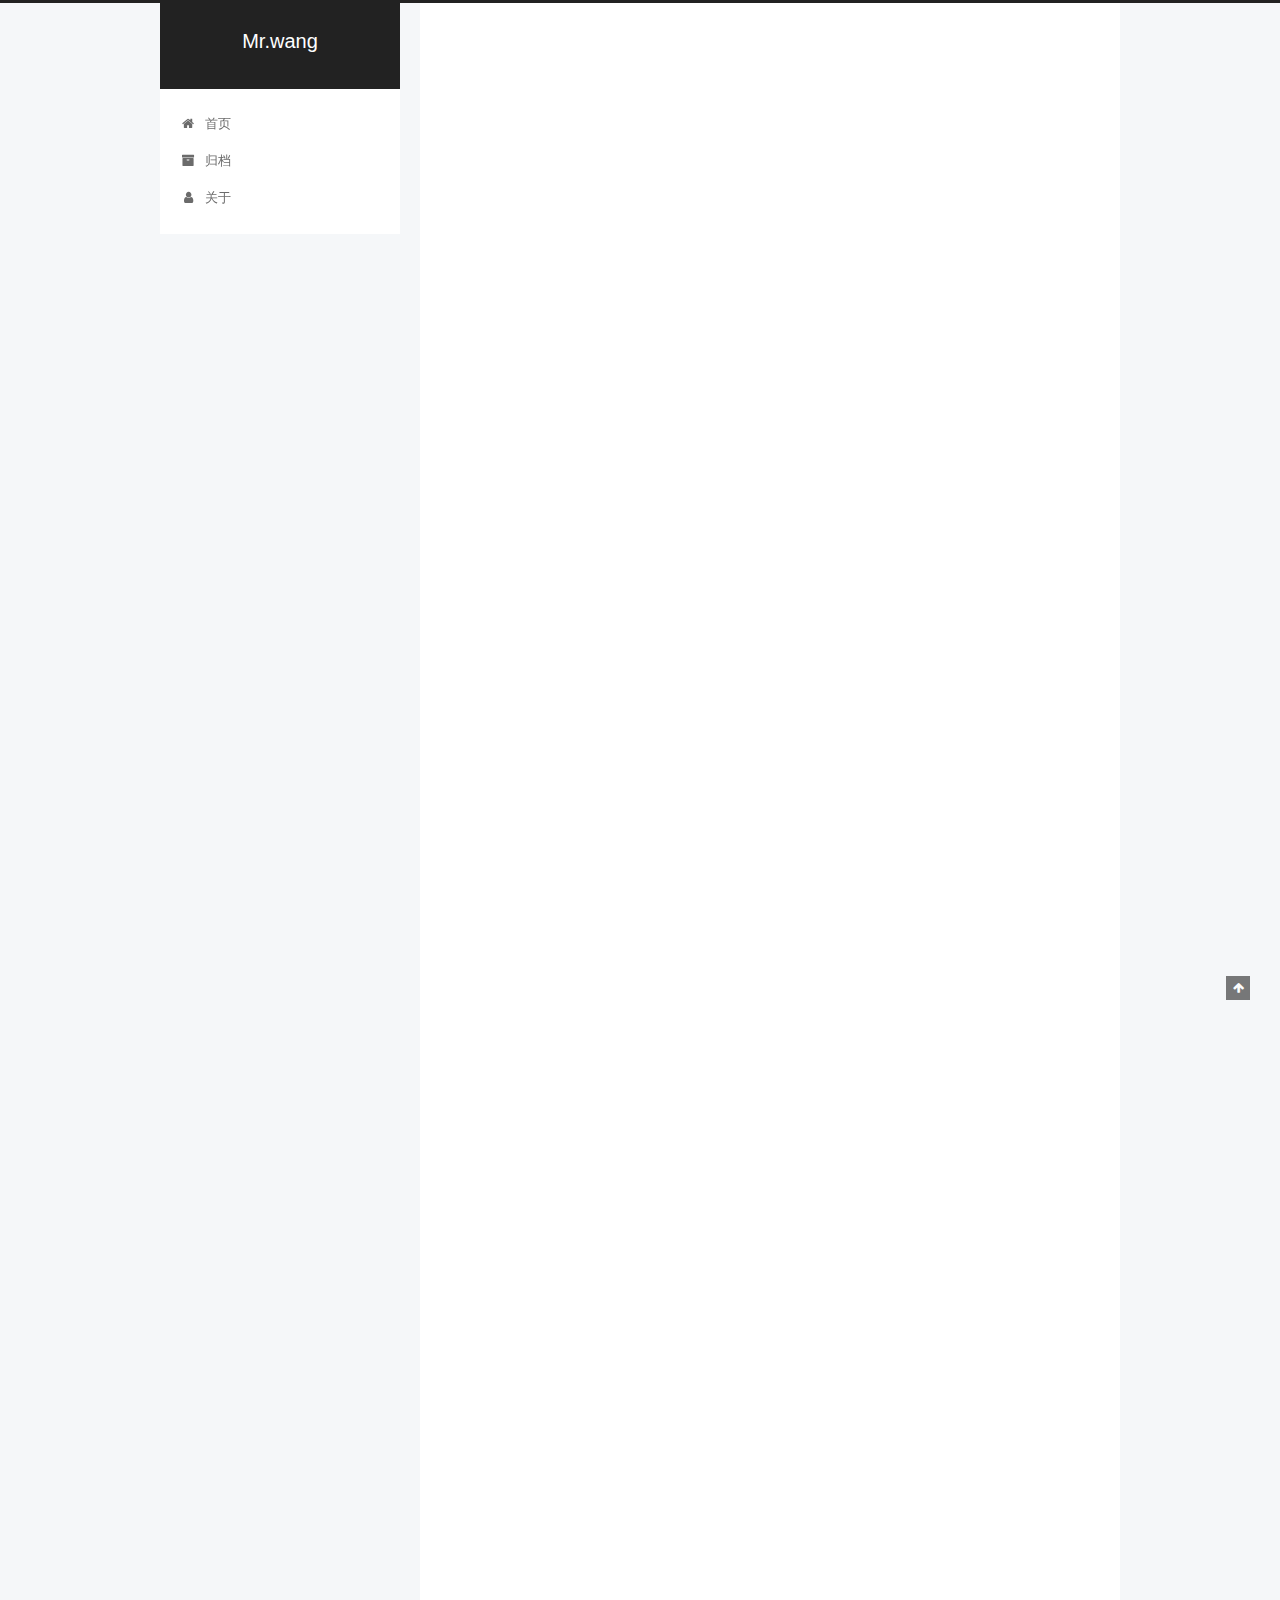
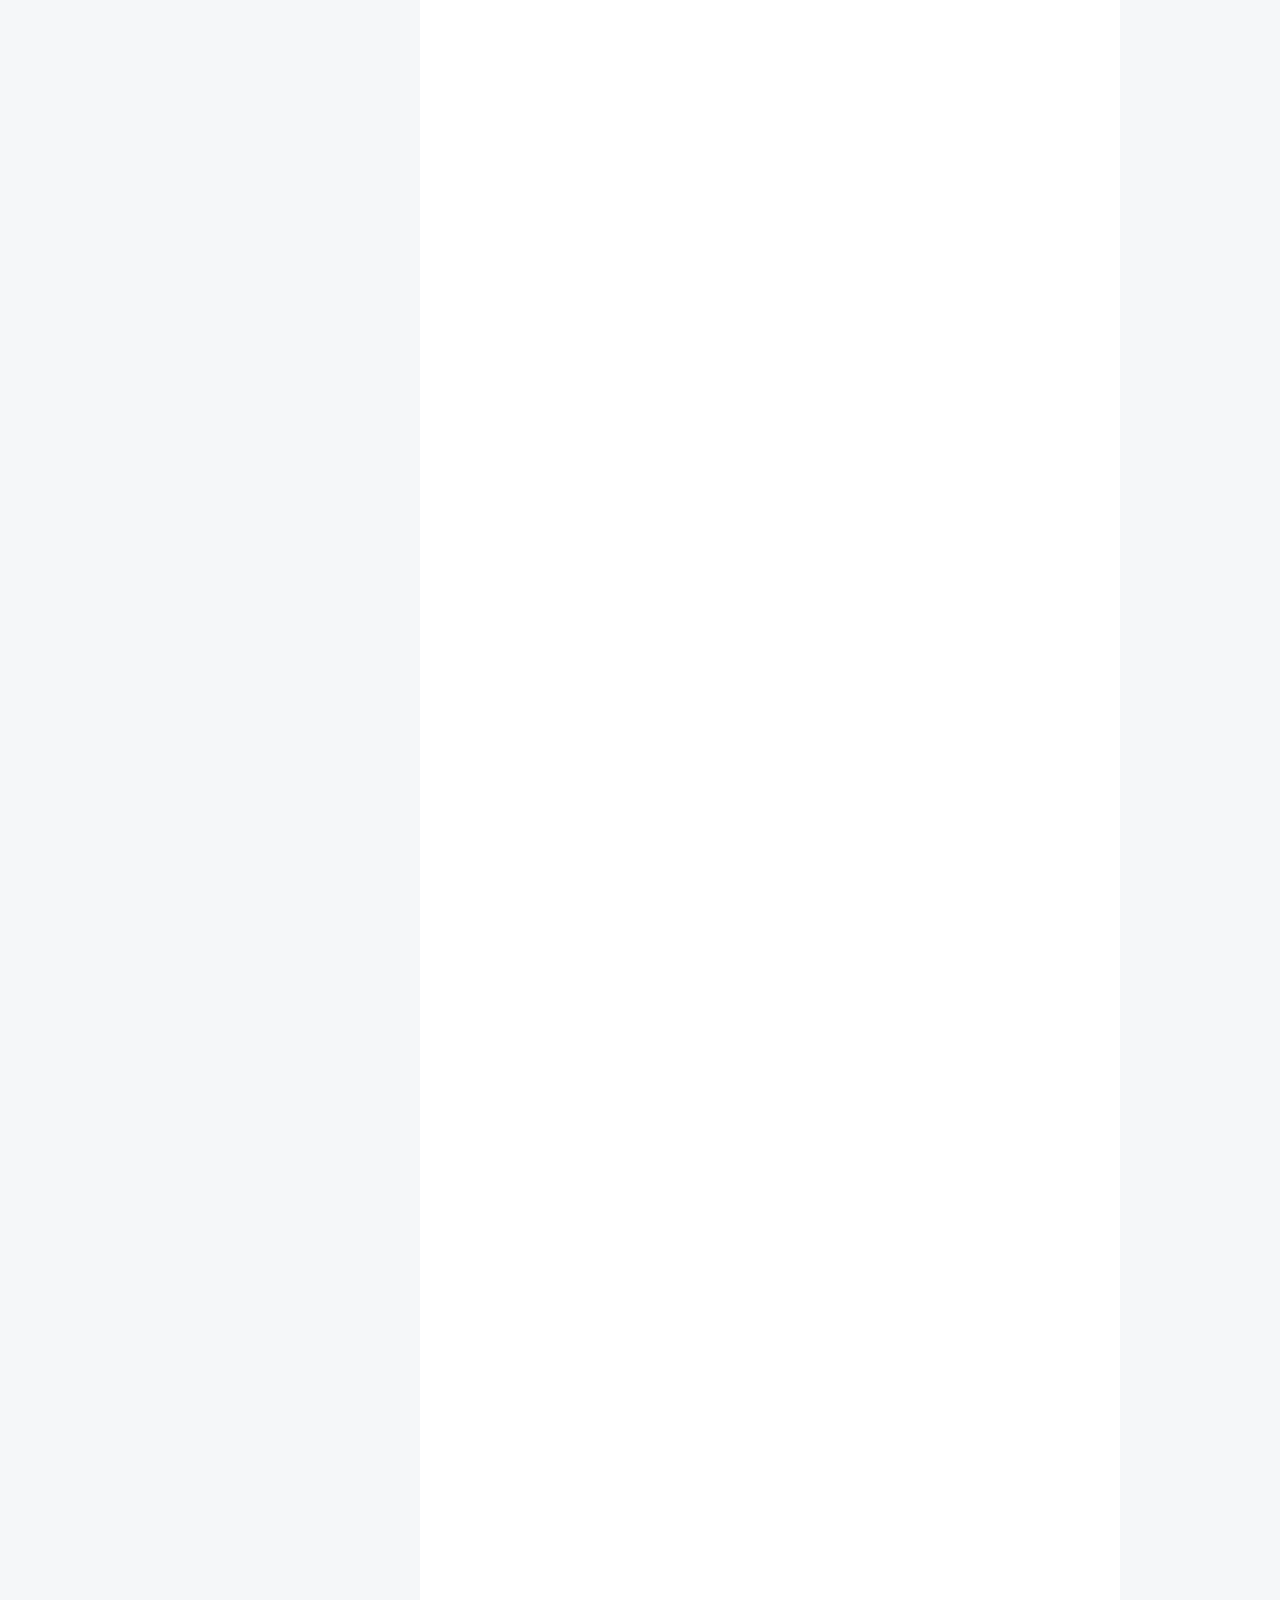
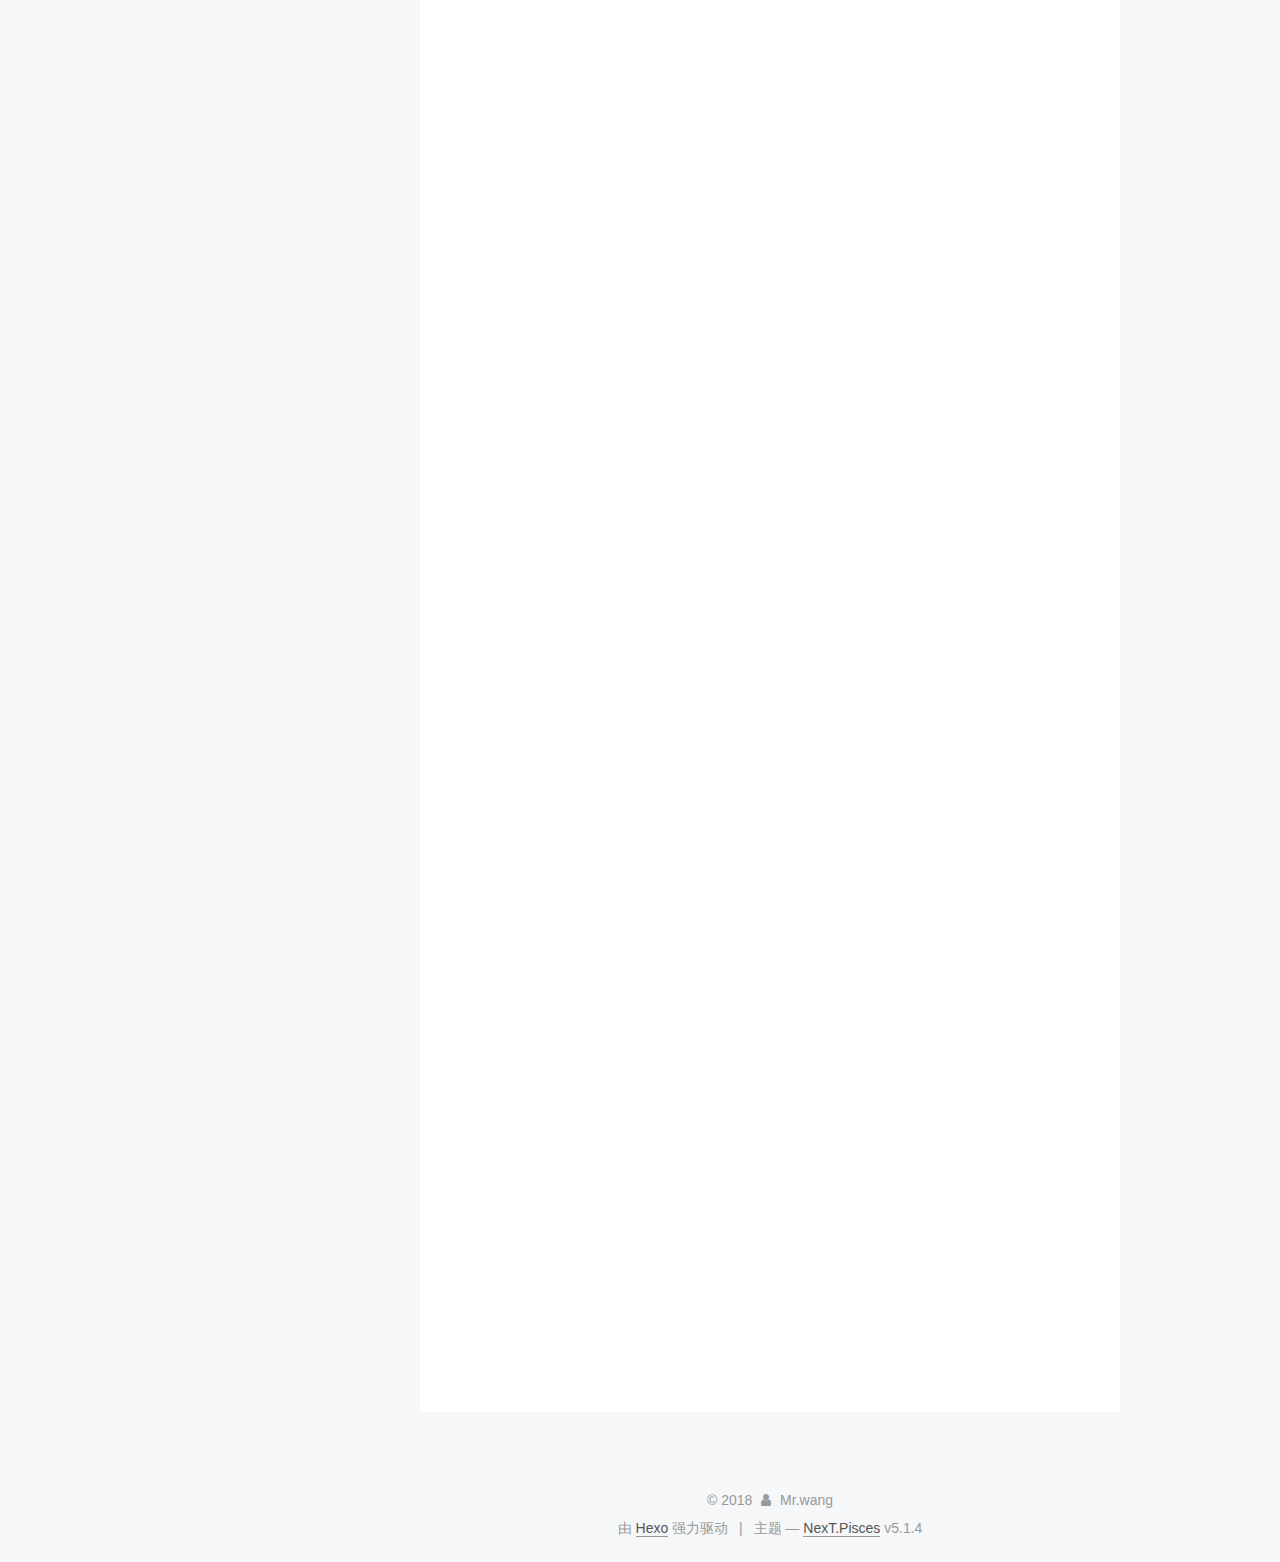
==== index.html @ 95a86df1 "Site updated: 2018-06-14 09:52:34" ====
<!DOCTYPE html>



  


<html class="theme-next pisces use-motion" lang="zh-Hans">
<head>
  <meta charset="UTF-8"/>
<meta http-equiv="X-UA-Compatible" content="IE=edge" />
<meta name="viewport" content="width=device-width, initial-scale=1, maximum-scale=1"/>
<meta name="theme-color" content="#222">









<meta http-equiv="Cache-Control" content="no-transform" />
<meta http-equiv="Cache-Control" content="no-siteapp" />
















  
  
  <link href="/lib/fancybox/source/jquery.fancybox.css?v=2.1.5" rel="stylesheet" type="text/css" />







<link href="/lib/font-awesome/css/font-awesome.min.css?v=4.6.2" rel="stylesheet" type="text/css" />

<link href="/css/main.css?v=5.1.4" rel="stylesheet" type="text/css" />


  <link rel="apple-touch-icon" sizes="180x180" href="/images/apple-touch-icon-next.png?v=5.1.4">


  <link rel="icon" type="image/png" sizes="32x32" href="/images/favicon-32x32-next.png?v=5.1.4">


  <link rel="icon" type="image/png" sizes="16x16" href="/images/favicon-16x16-next.png?v=5.1.4">


  <link rel="mask-icon" href="/images/logo.svg?v=5.1.4" color="#222">





  <meta name="keywords" content="Hexo, NexT" />










<meta property="og:type" content="website">
<meta property="og:title" content="Mr.wang">
<meta property="og:url" content="http://yoursite.com/index.html">
<meta property="og:site_name" content="Mr.wang">
<meta property="og:locale" content="zh-Hans">
<meta name="twitter:card" content="summary">
<meta name="twitter:title" content="Mr.wang">



<script type="text/javascript" id="hexo.configurations">
  var NexT = window.NexT || {};
  var CONFIG = {
    root: '/',
    scheme: 'Pisces',
    version: '5.1.4',
    sidebar: {"position":"left","display":"post","offset":12,"b2t":false,"scrollpercent":false,"onmobile":false},
    fancybox: true,
    tabs: true,
    motion: {"enable":true,"async":false,"transition":{"post_block":"fadeIn","post_header":"slideDownIn","post_body":"slideDownIn","coll_header":"slideLeftIn","sidebar":"slideUpIn"}},
    duoshuo: {
      userId: '0',
      author: '博主'
    },
    algolia: {
      applicationID: '',
      apiKey: '',
      indexName: '',
      hits: {"per_page":10},
      labels: {"input_placeholder":"Search for Posts","hits_empty":"We didn't find any results for the search: ${query}","hits_stats":"${hits} results found in ${time} ms"}
    }
  };
</script>



  <link rel="canonical" href="http://yoursite.com/"/>





  <title>Mr.wang</title>
  








</head>

<body itemscope itemtype="http://schema.org/WebPage" lang="zh-Hans">

  
  
    
  

  <div class="container sidebar-position-left 
  page-home">
    <div class="headband"></div>

    <header id="header" class="header" itemscope itemtype="http://schema.org/WPHeader">
      <div class="header-inner"><div class="site-brand-wrapper">
  <div class="site-meta ">
    

    <div class="custom-logo-site-title">
      <a href="/"  class="brand" rel="start">
        <span class="logo-line-before"><i></i></span>
        <span class="site-title">Mr.wang</span>
        <span class="logo-line-after"><i></i></span>
      </a>
    </div>
      
        <p class="site-subtitle"></p>
      
  </div>

  <div class="site-nav-toggle">
    <button>
      <span class="btn-bar"></span>
      <span class="btn-bar"></span>
      <span class="btn-bar"></span>
    </button>
  </div>
</div>

<nav class="site-nav">
  

  
    <ul id="menu" class="menu">
      
        
        <li class="menu-item menu-item-home">
          <a href="/" rel="section">
            
              <i class="menu-item-icon fa fa-fw fa-home"></i> <br />
            
            首页
          </a>
        </li>
      
        
        <li class="menu-item menu-item-archives">
          <a href="/archives/" rel="section">
            
              <i class="menu-item-icon fa fa-fw fa-archive"></i> <br />
            
            归档
          </a>
        </li>
      
        
        <li class="menu-item menu-item-about">
          <a href="/关于/" rel="section">
            
              <i class="menu-item-icon fa fa-fw fa-user"></i> <br />
            
            关于
          </a>
        </li>
      

      
    </ul>
  

  
</nav>



 </div>
    </header>

    <main id="main" class="main">
      <div class="main-inner">
        <div class="content-wrap">
          <div id="content" class="content">
            
  <section id="posts" class="posts-expand">
    
      

  

  
  
  

  <article class="post post-type-normal" itemscope itemtype="http://schema.org/Article">
  
  
  
  <div class="post-block">
    <link itemprop="mainEntityOfPage" href="http://yoursite.com/2018/06/13/制作博客/">

    <span hidden itemprop="author" itemscope itemtype="http://schema.org/Person">
      <meta itemprop="name" content="Mr.wang">
      <meta itemprop="description" content="">
      <meta itemprop="image" content="/images/angre.jpg">
    </span>

    <span hidden itemprop="publisher" itemscope itemtype="http://schema.org/Organization">
      <meta itemprop="name" content="Mr.wang">
    </span>

    
      <header class="post-header">

        
        
          <h1 class="post-title" itemprop="name headline">
                
                <a class="post-title-link" href="/2018/06/13/制作博客/" itemprop="url">制作博客中遇到的问题</a></h1>
        

        <div class="post-meta">
          <span class="post-time">
            
              <span class="post-meta-item-icon">
                <i class="fa fa-calendar-o"></i>
              </span>
              
                <span class="post-meta-item-text">发表于</span>
              
              <time title="创建于" itemprop="dateCreated datePublished" datetime="2018-06-13T11:17:43+08:00">
                2018-06-13
              </time>
            

            

            
          </span>

          

          
            
          

          
          

          

          

          

        </div>
      </header>
    

    
    
    
    <div class="post-body" itemprop="articleBody">

      
      

      
        
          
            <h2 id="安装"><a href="#安装" class="headerlink" title="安装"></a>安装</h2><p>首先是安装中遇到的问题…好像没遇到…跳过</p>
<h2 id="终端"><a href="#终端" class="headerlink" title="终端"></a>终端</h2><p>根据提供的参考博客，完成安装后在文件夹下打开gitbash运行以下代码:</p>
<pre><code>hexo i blog //这个应该是创建根目录
cd blog //进入创建的根目录
hexo g //生成代码
hexo s //部署到本地
</code></pre><p>打开浏览器就可以查看：</p>
<p><img src="https://i.imgur.com/SdFQsBK.jpg" alt=""></p>
<p>可以在里面选择自己喜欢的主题</p>
<p>之后清楚一下缓存再生成代码部署到本地就ok了</p>
<pre><code>hexo c
hexo g
hexo s
</code></pre><p>在打开浏览器就可以看到效果</p>
<h2 id="上传到github"><a href="#上传到github" class="headerlink" title="上传到github"></a>上传到github</h2><p>先注册一个github账号</p>
<pre><code>https://github.com/ 这是github网址
</code></pre><p>进去后创建新项目，注意：<strong>Owner和Repository name要一致</strong>，只是<strong>Repository name要多一个后缀名 .github.io</strong>不然会导致下面不好继续操作</p>
<p>至于主题，可以用自己的，也可以在github上选一个自己喜欢的样式，自己的样式就需要上传到github了（在设置里面可以看到你自己的连接）</p>
<p><img src="https://i.imgur.com/tIn9ELo.jpg" alt=""></p>
<p>将你的链接配置到hexo站点文件中，按照<br><img src="https://i.imgur.com/vtxqaXx.png" alt=""><br>然后你就可以在浏览器上看到你自己的blog了</p>
<h2 id="上传自己的github样式"><a href="#上传自己的github样式" class="headerlink" title="上传自己的github样式"></a>上传自己的github样式</h2><p>在gitbash中配置账户信息(根目录下打开gitbash)：</p>
<pre><code>git config --global user.name &quot;你的用户名&quot;
git config --global user.email &quot;你的邮箱&quot;
</code></pre><p>然后创建SSH</p>
<p>在gitbash中输入:</p>
<pre><code>ssh-keygen -t rsa -C &quot;youremail@example.com&quot; 
</code></pre><p>SSH生成后进入SSH:</p>
<pre><code>cd ~/.ssh
</code></pre><p>进去后输入:</p>
<pre><code>cat id_rsa.pub
</code></pre><p>后面的那一串就是密匙，回到github中配置密匙，就可以上传你自己的样式了</p>
<p>装上插件:在gitbash中</p>
<pre><code>npm install hexo-deployer-git --save
hexo c
hexo g
hexo d
</code></pre><h2 id="发布文章"><a href="#发布文章" class="headerlink" title="发布文章"></a>发布文章</h2><p>在gitbash中</p>
<pre><code>hexo n &quot;文档名&quot;
</code></pre><p>然后在根目录下找到source文件夹下面的_posts文件夹下面就是你创建的文档，参考自带的hellow-world就可以自己编写博客并发布了，也可以查阅markdown语言编写博客。</p>

          
        
      
    </div>
    
    
    

    

    

    

    <footer class="post-footer">
      

      

      

      
      
        <div class="post-eof"></div>
      
    </footer>
  </div>
  
  
  
  </article>


    
      

  

  
  
  

  <article class="post post-type-normal" itemscope itemtype="http://schema.org/Article">
  
  
  
  <div class="post-block">
    <link itemprop="mainEntityOfPage" href="http://yoursite.com/2018/06/12/制作个人blog中遇到的问题/">

    <span hidden itemprop="author" itemscope itemtype="http://schema.org/Person">
      <meta itemprop="name" content="Mr.wang">
      <meta itemprop="description" content="">
      <meta itemprop="image" content="/images/angre.jpg">
    </span>

    <span hidden itemprop="publisher" itemscope itemtype="http://schema.org/Organization">
      <meta itemprop="name" content="Mr.wang">
    </span>

    
      <header class="post-header">

        
        
          <h1 class="post-title" itemprop="name headline">
                
                <a class="post-title-link" href="/2018/06/12/制作个人blog中遇到的问题/" itemprop="url">关于制作blog的一点体会</a></h1>
        

        <div class="post-meta">
          <span class="post-time">
            
              <span class="post-meta-item-icon">
                <i class="fa fa-calendar-o"></i>
              </span>
              
                <span class="post-meta-item-text">发表于</span>
              
              <time title="创建于" itemprop="dateCreated datePublished" datetime="2018-06-12T14:10:18+08:00">
                2018-06-12
              </time>
            

            

            
          </span>

          

          
            
          

          
          

          

          

          

        </div>
      </header>
    

    
    
    
    <div class="post-body" itemprop="articleBody">

      
      

      
        
          
            <h2 id="个人体会"><a href="#个人体会" class="headerlink" title="个人体会"></a>个人体会</h2><p><strong>6月13日</strong></p>
<p>本次实训，制作一个个人blog，从安装hexo到发布文章，个人感觉还是挺有成就感的，毕竟是自己亲手做出来的blog，中间也遇到很多的问题，不过通过老师的帮助，和在网上查阅资料解决了，做完blog后发现其实制作个人blog并不困难，只需要注意一些细节方面就可以做的很轻松，还要学会寻找错误，因为大部分的错误都会在gitbash里面显示出来，所以只要好好的看一下，很多的地方都能解决掉.</p>
<p>在制作blog过程中，最容易出现的问题就是，在gitbash中创建项目的时候没有注意格式，前面的名称和后面的名称不一致，会导致后面操作困难，又找不到错误的地方</p>
<p>在生成密匙后要记得安装插件，注意修改你的站点配置文件，在修改的时候注意格式</p>
<p>后面的发布文章，编写的时候用的是markdown语言，可以在网上参考相关的资料了解一下</p>
<h3 id="部分代码"><a href="#部分代码" class="headerlink" title="部分代码"></a>部分代码</h3><pre><code>$ hexo generate
$ hexo clear
$ hexo s
$ hexo d(发布)
</code></pre><h3 id="gitbash截图"><a href="#gitbash截图" class="headerlink" title="gitbash截图"></a>gitbash截图</h3><p><img src="https://i.imgur.com/oYxotRa.png" alt=""></p>
<h2 id="参考网站"><a href="#参考网站" class="headerlink" title="参考网站"></a>参考网站</h2><p>blog制作网站参考：</p>
<p><a href="https://blog.csdn.net/Hoshea_chx/article/details/78826689" target="_blank" rel="noopener">参考博客1</a></p>
<p><a href="https://www.cnblogs.com/visugar/p/6821777.html" target="_blank" rel="noopener">参考博客2</a></p>

          
        
      
    </div>
    
    
    

    

    

    

    <footer class="post-footer">
      

      

      

      
      
        <div class="post-eof"></div>
      
    </footer>
  </div>
  
  
  
  </article>


    
      

  

  
  
  

  <article class="post post-type-normal" itemscope itemtype="http://schema.org/Article">
  
  
  
  <div class="post-block">
    <link itemprop="mainEntityOfPage" href="http://yoursite.com/2018/06/11/hello-world/">

    <span hidden itemprop="author" itemscope itemtype="http://schema.org/Person">
      <meta itemprop="name" content="Mr.wang">
      <meta itemprop="description" content="">
      <meta itemprop="image" content="/images/angre.jpg">
    </span>

    <span hidden itemprop="publisher" itemscope itemtype="http://schema.org/Organization">
      <meta itemprop="name" content="Mr.wang">
    </span>

    
      <header class="post-header">

        
        
          <h1 class="post-title" itemprop="name headline">
                
                <a class="post-title-link" href="/2018/06/11/hello-world/" itemprop="url">Hello World</a></h1>
        

        <div class="post-meta">
          <span class="post-time">
            
              <span class="post-meta-item-icon">
                <i class="fa fa-calendar-o"></i>
              </span>
              
                <span class="post-meta-item-text">发表于</span>
              
              <time title="创建于" itemprop="dateCreated datePublished" datetime="2018-06-11T09:37:53+08:00">
                2018-06-11
              </time>
            

            

            
          </span>

          

          
            
          

          
          

          

          

          

        </div>
      </header>
    

    
    
    
    <div class="post-body" itemprop="articleBody">

      
      

      
        
          
            <p>Welcome to <a href="https://hexo.io/" target="_blank" rel="noopener">Hexo</a>! This is your very first post. Check <a href="https://hexo.io/docs/" target="_blank" rel="noopener">documentation</a> for more info. If you get any problems when using Hexo, you can find the answer in <a href="https://hexo.io/docs/troubleshooting.html" target="_blank" rel="noopener">troubleshooting</a> or you can ask me on <a href="https://github.com/hexojs/hexo/issues" target="_blank" rel="noopener">GitHub</a>.</p>
<h2 id="Quick-Start"><a href="#Quick-Start" class="headerlink" title="Quick Start"></a>Quick Start</h2><h3 id="Create-a-new-post"><a href="#Create-a-new-post" class="headerlink" title="Create a new post"></a>Create a new post</h3><figure class="highlight bash"><table><tr><td class="gutter"><pre><span class="line">1</span><br></pre></td><td class="code"><pre><span class="line">$ hexo new <span class="string">"My New Post"</span></span><br></pre></td></tr></table></figure>
<p>More info: <a href="https://music.163.com/" target="_blank" rel="noopener">music</a></p>
<h3 id="Run-server"><a href="#Run-server" class="headerlink" title="Run server"></a>Run server</h3><figure class="highlight bash"><table><tr><td class="gutter"><pre><span class="line">1</span><br></pre></td><td class="code"><pre><span class="line">$ hexo server</span><br></pre></td></tr></table></figure>
<p>More info: <a href="https://hexo.io/docs/server.html" target="_blank" rel="noopener">Server</a></p>
<h3 id="Generate-static-files"><a href="#Generate-static-files" class="headerlink" title="Generate static files"></a>Generate static files</h3><figure class="highlight bash"><table><tr><td class="gutter"><pre><span class="line">1</span><br></pre></td><td class="code"><pre><span class="line">$ hexo generate</span><br></pre></td></tr></table></figure>
<p>More info: <a href="https://hexo.io/docs/generating.html" target="_blank" rel="noopener">Generating</a></p>
<h3 id="Deploy-to-remote-sites"><a href="#Deploy-to-remote-sites" class="headerlink" title="Deploy to remote sites"></a>Deploy to remote sites</h3><figure class="highlight bash"><table><tr><td class="gutter"><pre><span class="line">1</span><br></pre></td><td class="code"><pre><span class="line">$ hexo deploy</span><br></pre></td></tr></table></figure>
<p>More info: <a href="https://hexo.io/docs/deployment.html" target="_blank" rel="noopener">Deployment</a></p>

          
        
      
    </div>
    
    
    

    

    

    

    <footer class="post-footer">
      

      

      

      
      
        <div class="post-eof"></div>
      
    </footer>
  </div>
  
  
  
  </article>


    
  </section>

  


          </div>
          


          

        </div>
        
          
  
  <div class="sidebar-toggle">
    <div class="sidebar-toggle-line-wrap">
      <span class="sidebar-toggle-line sidebar-toggle-line-first"></span>
      <span class="sidebar-toggle-line sidebar-toggle-line-middle"></span>
      <span class="sidebar-toggle-line sidebar-toggle-line-last"></span>
    </div>
  </div>

  <aside id="sidebar" class="sidebar">
    
    <div class="sidebar-inner">

      

      

      <section class="site-overview-wrap sidebar-panel sidebar-panel-active">
        <div class="site-overview">
          <div class="site-author motion-element" itemprop="author" itemscope itemtype="http://schema.org/Person">
            
              <img class="site-author-image" itemprop="image"
                src="/images/angre.jpg"
                alt="Mr.wang" />
            
              <p class="site-author-name" itemprop="name">Mr.wang</p>
              <p class="site-description motion-element" itemprop="description"></p>
          </div>

          <nav class="site-state motion-element">

            
              <div class="site-state-item site-state-posts">
              
                <a href="/archives/">
              
                  <span class="site-state-item-count">3</span>
                  <span class="site-state-item-name">日志</span>
                </a>
              </div>
            

            

            

          </nav>

          

          

          
          

          
          

          

        </div>
      </section>

      

      

    </div>
  </aside>


        
      </div>
    </main>

    <footer id="footer" class="footer">
      <div class="footer-inner">
        <div class="copyright">&copy; <span itemprop="copyrightYear">2018</span>
  <span class="with-love">
    <i class="fa fa-user"></i>
  </span>
  <span class="author" itemprop="copyrightHolder">Mr.wang</span>

  
</div>


  <div class="powered-by">由 <a class="theme-link" target="_blank" href="https://hexo.io">Hexo</a> 强力驱动</div>



  <span class="post-meta-divider">|</span>



  <div class="theme-info">主题 &mdash; <a class="theme-link" target="_blank" href="https://github.com/iissnan/hexo-theme-next">NexT.Pisces</a> v5.1.4</div>




        







        
      </div>
    </footer>

    
      <div class="back-to-top">
        <i class="fa fa-arrow-up"></i>
        
      </div>
    

    

  </div>

  

<script type="text/javascript">
  if (Object.prototype.toString.call(window.Promise) !== '[object Function]') {
    window.Promise = null;
  }
</script>









  












  
  
    <script type="text/javascript" src="/lib/jquery/index.js?v=2.1.3"></script>
  

  
  
    <script type="text/javascript" src="/lib/fastclick/lib/fastclick.min.js?v=1.0.6"></script>
  

  
  
    <script type="text/javascript" src="/lib/jquery_lazyload/jquery.lazyload.js?v=1.9.7"></script>
  

  
  
    <script type="text/javascript" src="/lib/velocity/velocity.min.js?v=1.2.1"></script>
  

  
  
    <script type="text/javascript" src="/lib/velocity/velocity.ui.min.js?v=1.2.1"></script>
  

  
  
    <script type="text/javascript" src="/lib/fancybox/source/jquery.fancybox.pack.js?v=2.1.5"></script>
  


  


  <script type="text/javascript" src="/js/src/utils.js?v=5.1.4"></script>

  <script type="text/javascript" src="/js/src/motion.js?v=5.1.4"></script>



  
  


  <script type="text/javascript" src="/js/src/affix.js?v=5.1.4"></script>

  <script type="text/javascript" src="/js/src/schemes/pisces.js?v=5.1.4"></script>



  

  


  <script type="text/javascript" src="/js/src/bootstrap.js?v=5.1.4"></script>



  


  




	





  





  












  





  

  

  

  
  

  

  

  

</body>
</html>
---- css/main.css ----
/* normalize.css v3.0.2 | MIT License | git.io/normalize */
html {
  font-family: sans-serif; /* 1 */
  -ms-text-size-adjust: 100%; /* 2 */
  -webkit-text-size-adjust: 100%; /* 2 */
}
body {
  margin: 0;
}
article,
aside,
details,
figcaption,
figure,
footer,
header,
hgroup,
main,
menu,
nav,
section,
summary {
  display: block;
}
audio,
canvas,
progress,
video {
  display: inline-block; /* 1 */
  vertical-align: baseline; /* 2 */
}
audio:not([controls]) {
  display: none;
  height: 0;
}
[hidden],
template {
  display: none;
}
a {
  background-color: transparent;
}
a:active,
a:hover {
  outline: 0;
}
abbr[title] {
  border-bottom: 1px dotted;
}
b,
strong {
  font-weight: bold;
}
dfn {
  font-style: italic;
}
h1 {
  font-size: 2em;
  margin: 0.67em 0;
}
mark {
  background: #ff0;
  color: #000;
}
small {
  font-size: 80%;
}
sub,
sup {
  font-size: 75%;
  line-height: 0;
  position: relative;
  vertical-align: baseline;
}
sup {
  top: -0.5em;
}
sub {
  bottom: -0.25em;
}
img {
  border: 0;
}
svg:not(:root) {
  overflow: hidden;
}
figure {
  margin: 1em 40px;
}
hr {
  -moz-box-sizing: content-box;
  box-sizing: content-box;
  height: 0;
}
pre {
  overflow: auto;
}
code,
kbd,
pre,
samp {
  font-family: monospace, monospace;
  font-size: 1em;
}
button,
input,
optgroup,
select,
textarea {
  color: inherit; /* 1 */
  font: inherit; /* 2 */
  margin: 0; /* 3 */
}
button {
  overflow: visible;
}
button,
select {
  text-transform: none;
}
button,
html input[type="button"],
input[type="reset"],
input[type="submit"] {
  -webkit-appearance: button; /* 2 */
  cursor: pointer; /* 3 */
}
button[disabled],
html input[disabled] {
  cursor: default;
}
button::-moz-focus-inner,
input::-moz-focus-inner {
  border: 0;
  padding: 0;
}
input {
  line-height: normal;
}
input[type="checkbox"],
input[type="radio"] {
  box-sizing: border-box; /* 1 */
  padding: 0; /* 2 */
}
input[type="number"]::-webkit-inner-spin-button,
input[type="number"]::-webkit-outer-spin-button {
  height: auto;
}
input[type="search"] {
  -webkit-appearance: textfield; /* 1 */
  -moz-box-sizing: content-box;
  -webkit-box-sizing: content-box; /* 2 */
  box-sizing: content-box;
}
input[type="search"]::-webkit-search-cancel-button,
input[type="search"]::-webkit-search-decoration {
  -webkit-appearance: none;
}
fieldset {
  border: 1px solid #c0c0c0;
  margin: 0 2px;
  padding: 0.35em 0.625em 0.75em;
}
legend {
  border: 0; /* 1 */
  padding: 0; /* 2 */
}
textarea {
  overflow: auto;
}
optgroup {
  font-weight: bold;
}
table {
  border-collapse: collapse;
  border-spacing: 0;
}
td,
th {
  padding: 0;
}
::selection {
  background: #262a30;
  color: #fff;
}
body {
  position: relative;
  font-family: 'Lato', "PingFang SC", "Microsoft YaHei", sans-serif;
  font-size: 14px;
  line-height: 2;
  color: #555;
  background: #f5f7f9;
}
@media (max-width: 767px) {
  body {
    padding-right: 0 !important;
  }
}
@media (min-width: 768px) and (max-width: 991px) {
  body {
    padding-right: 0 !important;
  }
}
@media (min-width: 1600px) {
  body {
    font-size: 16px;
  }
}
h1,
h2,
h3,
h4,
h5,
h6 {
  margin: 0;
  padding: 0;
  font-weight: bold;
  line-height: 1.5;
  font-family: 'Lato', "PingFang SC", "Microsoft YaHei", sans-serif;
}
h2,
h3,
h4,
h5,
h6 {
  margin: 20px 0 15px;
}
h1 {
  font-size: 22px;
}
@media (max-width: 767px) {
  h1 {
    font-size: 18px;
  }
}
h2 {
  font-size: 20px;
}
@media (max-width: 767px) {
  h2 {
    font-size: 16px;
  }
}
h3 {
  font-size: 18px;
}
@media (max-width: 767px) {
  h3 {
    font-size: 14px;
  }
}
h4 {
  font-size: 16px;
}
@media (max-width: 767px) {
  h4 {
    font-size: 12px;
  }
}
h5 {
  font-size: 14px;
}
@media (max-width: 767px) {
  h5 {
    font-size: 10px;
  }
}
h6 {
  font-size: 12px;
}
@media (max-width: 767px) {
  h6 {
    font-size: 8px;
  }
}
p {
  margin: 0 0 20px 0;
}
a {
  color: #555;
  text-decoration: none;
  outline: none;
  border-bottom: 1px solid #999;
  word-wrap: break-word;
}
a:hover {
  color: #222;
  border-bottom-color: #222;
}
blockquote {
  margin: 0;
  padding: 0;
}
img {
  display: block;
  margin: auto;
  max-width: 100%;
  height: auto;
}
hr {
  margin: 40px 0;
  height: 3px;
  border: none;
  background-color: #ddd;
  background-image: repeating-linear-gradient(-45deg, #fff, #fff 4px, transparent 4px, transparent 8px);
}
blockquote {
  padding: 0 15px;
  color: #666;
  border-left: 4px solid #ddd;
}
blockquote cite::before {
  content: "-";
  padding: 0 5px;
}
dt {
  font-weight: 700;
}
dd {
  margin: 0;
  padding: 0;
}
kbd {
  border: 1px solid #ccc;
  border-radius: 0.2em;
  box-shadow: 0.1em 0.1em 0.2em rgba(0,0,0,0.1);
  background-color: #f9f9f9;
  font-family: inherit;
  background-image: -webkit-linear-gradient(top, #eee, #fff, #eee);
  padding: 0.1em 0.3em;
  white-space: nowrap;
}
.text-left {
  text-align: left;
}
.text-center {
  text-align: center;
}
.text-right {
  text-align: right;
}
.text-justify {
  text-align: justify;
}
.text-nowrap {
  white-space: nowrap;
}
.text-lowercase {
  text-transform: lowercase;
}
.text-uppercase {
  text-transform: uppercase;
}
.text-capitalize {
  text-transform: capitalize;
}
.center-block {
  display: block;
  margin-left: auto;
  margin-right: auto;
}
.clearfix:before,
.clearfix:after {
  content: " ";
  display: table;
}
.clearfix:after {
  clear: both;
}
.pullquote {
  width: 45%;
}
.pullquote.left {
  float: left;
  margin-left: 5px;
  margin-right: 10px;
}
.pullquote.right {
  float: right;
  margin-left: 10px;
  margin-right: 5px;
}
.affix.affix.affix {
  position: fixed;
}
.translation {
  margin-top: -20px;
  font-size: 14px;
  color: #999;
}
.scrollbar-measure {
  width: 100px;
  height: 100px;
  overflow: scroll;
  position: absolute;
  top: -9999px;
}
.use-motion .motion-element {
  opacity: 0;
}
table {
  margin: 20px 0;
  width: 100%;
  border-collapse: collapse;
  border-spacing: 0;
  border: 1px solid #ddd;
  font-size: 14px;
  table-layout: fixed;
  word-wrap: break-all;
}
table>tbody>tr:nth-of-type(odd) {
  background-color: #f9f9f9;
}
table>tbody>tr:hover {
  background-color: #f5f5f5;
}
caption,
th,
td {
  padding: 8px;
  text-align: left;
  vertical-align: middle;
  font-weight: normal;
}
th,
td {
  border-bottom: 3px solid #ddd;
  border-right: 1px solid #eee;
}
th {
  padding-bottom: 10px;
  font-weight: 700;
}
td {
  border-bottom-width: 1px;
}
html,
body {
  height: 100%;
}
.container {
  position: relative;
  min-height: 100%;
}
.header-inner {
  margin: 0 auto;
  padding: 100px 0 70px;
  width: 700px;
}
@media (min-width: 1600px) {
  .container .header-inner {
    width: 900px;
  }
}
.main {
  padding-bottom: 150px;
}
.main-inner {
  margin: 0 auto;
  width: 700px;
}
@media (min-width: 1600px) {
  .container .main-inner {
    width: 900px;
  }
}
.footer {
  position: absolute;
  left: 0;
  bottom: 0;
  width: 100%;
  min-height: 50px;
}
.footer-inner {
  box-sizing: border-box;
  margin: 20px auto;
  width: 700px;
}
@media (min-width: 1600px) {
  .container .footer-inner {
    width: 900px;
  }
}
pre,
.highlight {
  overflow: auto;
  margin: 20px 0;
  padding: 0;
  font-size: 13px;
  color: #4d4d4c;
  background: #f7f7f7;
  line-height: 1.6;
}
pre,
code {
  font-family: consolas, Menlo, "PingFang SC", "Microsoft YaHei", monospace;
}
code {
  padding: 2px 4px;
  word-wrap: break-word;
  color: #555;
  background: #eee;
  border-radius: 3px;
  font-size: 13px;
}
pre {
  padding: 10px;
}
pre code {
  padding: 0;
  color: #4d4d4c;
  background: none;
  text-shadow: none;
}
.highlight {
  border-radius: 1px;
}
.highlight pre {
  border: none;
  margin: 0;
  padding: 10px 0;
}
.highlight table {
  margin: 0;
  width: auto;
  border: none;
}
.highlight td {
  border: none;
  padding: 0;
}
.highlight figcaption {
  font-size: 1em;
  color: #4d4d4c;
  line-height: 1em;
  margin-bottom: 1em;
}
.highlight figcaption:before,
.highlight figcaption:after {
  content: " ";
  display: table;
}
.highlight figcaption:after {
  clear: both;
}
.highlight figcaption a {
  float: right;
  color: #4d4d4c;
}
.highlight figcaption a:hover {
  border-bottom-color: #4d4d4c;
}
.highlight .gutter pre {
  padding-left: 10px;
  padding-right: 10px;
  color: #869194;
  text-align: right;
  background-color: #eff2f3;
}
.highlight .code pre {
  width: 100%;
  padding-left: 10px;
  padding-right: 10px;
  background-color: #f7f7f7;
}
.highlight .line {
  height: 20px;
}
.gutter {
  -webkit-user-select: none;
  -moz-user-select: none;
  -ms-user-select: none;
  user-select: none;
}
.gist table {
  width: auto;
}
.gist table td {
  border: none;
}
pre .deletion {
  background: #fdd;
}
pre .addition {
  background: #dfd;
}
pre .meta {
  color: #8959a8;
}
pre .comment {
  color: #8e908c;
}
pre .variable,
pre .attribute,
pre .tag,
pre .regexp,
pre .ruby .constant,
pre .xml .tag .title,
pre .xml .pi,
pre .xml .doctype,
pre .html .doctype,
pre .css .id,
pre .css .class,
pre .css .pseudo {
  color: #c82829;
}
pre .number,
pre .preprocessor,
pre .built_in,
pre .literal,
pre .params,
pre .constant,
pre .command {
  color: #f5871f;
}
pre .ruby .class .title,
pre .css .rules .attribute,
pre .string,
pre .value,
pre .inheritance,
pre .header,
pre .ruby .symbol,
pre .xml .cdata,
pre .special,
pre .number,
pre .formula {
  color: #718c00;
}
pre .title,
pre .css .hexcolor {
  color: #3e999f;
}
pre .function,
pre .python .decorator,
pre .python .title,
pre .ruby .function .title,
pre .ruby .title .keyword,
pre .perl .sub,
pre .javascript .title,
pre .coffeescript .title {
  color: #4271ae;
}
pre .keyword,
pre .javascript .function {
  color: #8959a8;
}
.full-image.full-image.full-image.full-image {
  border: none;
  max-width: 100%;
  width: auto;
  margin: 20px auto 25px;
}
@media (min-width: 992px) {
  .full-image.full-image.full-image.full-image {
    max-width: none;
    width: 118%;
    margin: 0 -9%;
  }
}
.blockquote-center,
.page-home .post-type-quote blockquote,
.page-post-detail .post-type-quote blockquote {
  position: relative;
  margin: 40px 0;
  padding: 0;
  border-left: none;
  text-align: center;
}
.blockquote-center::before,
.page-home .post-type-quote blockquote::before,
.page-post-detail .post-type-quote blockquote::before,
.blockquote-center::after,
.page-home .post-type-quote blockquote::after,
.page-post-detail .post-type-quote blockquote::after {
  position: absolute;
  content: ' ';
  display: block;
  width: 100%;
  height: 24px;
  opacity: 0.2;
  background-repeat: no-repeat;
  background-position: 0 -6px;
  background-size: 22px 22px;
}
.blockquote-center::before,
.page-home .post-type-quote blockquote::before,
.page-post-detail .post-type-quote blockquote::before {
  top: -20px;
  background-image: url("../images/quote-l.svg");
  border-top: 1px solid #ccc;
}
.blockquote-center::after,
.page-home .post-type-quote blockquote::after,
.page-post-detail .post-type-quote blockquote::after {
  bottom: -20px;
  background-image: url("../images/quote-r.svg");
  border-bottom: 1px solid #ccc;
  background-position: 100% 8px;
}
.blockquote-center p,
.page-home .post-type-quote blockquote p,
.page-post-detail .post-type-quote blockquote p,
.blockquote-center div,
.page-home .post-type-quote blockquote div,
.page-post-detail .post-type-quote blockquote div {
  text-align: center;
}
.post .post-body .group-picture img {
  box-sizing: border-box;
  padding: 0 3px;
  border: none;
}
.post .group-picture-row {
  overflow: hidden;
  margin-top: 6px;
}
.post .group-picture-row:first-child {
  margin-top: 0;
}
.post .group-picture-column {
  float: left;
}
.page-post-detail .post-body .group-picture-column {
  float: none;
  margin-top: 10px;
  width: auto !important;
}
.page-post-detail .post-body .group-picture-column img {
  margin: 0 auto;
}
.page-archive .group-picture-container {
  overflow: hidden;
}
.page-archive .group-picture-row {
  float: left;
}
.page-archive .group-picture-row:first-child {
  margin-top: 6px;
}
.page-archive .group-picture-column {
  max-width: 150px;
  max-height: 150px;
}
.post-body .note {
  position: relative;
  padding: 15px;
  margin-bottom: 20px;
  border: 1px solid #eee;
  border-left-width: 5px;
  border-radius: 3px;
}
.post-body .note h2,
.post-body .note h3,
.post-body .note h4,
.post-body .note h5,
.post-body .note h6 {
  margin-top: 0;
  margin-bottom: 0;
  border-bottom: initial;
  padding-top: 0 !important;
}
.post-body .note p:first-child,
.post-body .note ul:first-child,
.post-body .note ol:first-child,
.post-body .note table:first-child,
.post-body .note pre:first-child,
.post-body .note blockquote:first-child {
  margin-top: 0;
}
.post-body .note p:last-child,
.post-body .note ul:last-child,
.post-body .note ol:last-child,
.post-body .note table:last-child,
.post-body .note pre:last-child,
.post-body .note blockquote:last-child {
  margin-bottom: 0;
}
.post-body .note.default {
  border-left-color: #777;
}
.post-body .note.default h2,
.post-body .note.default h3,
.post-body .note.default h4,
.post-body .note.default h5,
.post-body .note.default h6 {
  color: #777;
}
.post-body .note.primary {
  border-left-color: #6f42c1;
}
.post-body .note.primary h2,
.post-body .note.primary h3,
.post-body .note.primary h4,
.post-body .note.primary h5,
.post-body .note.primary h6 {
  color: #6f42c1;
}
.post-body .note.info {
  border-left-color: #428bca;
}
.post-body .note.info h2,
.post-body .note.info h3,
.post-body .note.info h4,
.post-body .note.info h5,
.post-body .note.info h6 {
  color: #428bca;
}
.post-body .note.success {
  border-left-color: #5cb85c;
}
.post-body .note.success h2,
.post-body .note.success h3,
.post-body .note.success h4,
.post-body .note.success h5,
.post-body .note.success h6 {
  color: #5cb85c;
}
.post-body .note.warning {
  border-left-color: #f0ad4e;
}
.post-body .note.warning h2,
.post-body .note.warning h3,
.post-body .note.warning h4,
.post-body .note.warning h5,
.post-body .note.warning h6 {
  color: #f0ad4e;
}
.post-body .note.danger {
  border-left-color: #d9534f;
}
.post-body .note.danger h2,
.post-body .note.danger h3,
.post-body .note.danger h4,
.post-body .note.danger h5,
.post-body .note.danger h6 {
  color: #d9534f;
}
.post-body .label {
  display: inline;
  padding: 0 2px;
  white-space: nowrap;
}
.post-body .label.default {
  background-color: #f0f0f0;
}
.post-body .label.primary {
  background-color: #efe6f7;
}
.post-body .label.info {
  background-color: #e5f2f8;
}
.post-body .label.success {
  background-color: #e7f4e9;
}
.post-body .label.warning {
  background-color: #fcf6e1;
}
.post-body .label.danger {
  background-color: #fae8eb;
}
.post-body .tabs {
  position: relative;
  display: block;
  margin-bottom: 20px;
  padding-top: 10px;
}
.post-body .tabs ul.nav-tabs {
  margin: 0;
  padding: 0;
  display: flex;
  margin-bottom: -1px;
}
@media (max-width: 413px) {
  .post-body .tabs ul.nav-tabs {
    display: block;
    margin-bottom: 5px;
  }
}
.post-body .tabs ul.nav-tabs li.tab {
  list-style-type: none !important;
  margin: 0 0.25em 0 0;
  border-top: 3px solid transparent;
  border-left: 1px solid transparent;
  border-right: 1px solid transparent;
}
@media (max-width: 413px) {
  .post-body .tabs ul.nav-tabs li.tab {
    margin: initial;
    border-top: 1px solid transparent;
    border-left: 3px solid transparent;
    border-right: 1px solid transparent;
    border-bottom: 1px solid transparent;
  }
}
.post-body .tabs ul.nav-tabs li.tab a {
  outline: 0;
  border-bottom: initial;
  display: block;
  line-height: 1.8em;
  padding: 0.25em 0.75em;
  transition-duration: 0.2s;
  transition-timing-function: ease-out;
  transition-delay: 0s;
}
.post-body .tabs ul.nav-tabs li.tab a i {
  width: 1.285714285714286em;
}
.post-body .tabs ul.nav-tabs li.tab.active {
  border-top: 3px solid #fc6423;
  border-left: 1px solid #ddd;
  border-right: 1px solid #ddd;
  background-color: #fff;
}
@media (max-width: 413px) {
  .post-body .tabs ul.nav-tabs li.tab.active {
    border-top: 1px solid #ddd;
    border-left: 3px solid #fc6423;
    border-right: 1px solid #ddd;
    border-bottom: 1px solid #ddd;
  }
}
.post-body .tabs ul.nav-tabs li.tab.active a {
  cursor: default;
  color: #555;
}
.post-body .tabs .tab-content {
  background-color: #fff;
}
.post-body .tabs .tab-content .tab-pane {
  border: 1px solid #ddd;
  padding: 20px 20px 0 20px;
}
.post-body .tabs .tab-content .tab-pane:not(.active) {
  display: none !important;
}
.post-body .tabs .tab-content .tab-pane.active {
  display: block !important;
}
.btn {
  display: inline-block;
  padding: 0 20px;
  font-size: 14px;
  color: #555;
  background: #fff;
  border: 2px solid #555;
  text-decoration: none;
  border-radius: 2px;
  transition-property: background-color;
  transition-duration: 0.2s;
  transition-timing-function: ease-in-out;
  transition-delay: 0s;
  line-height: 2;
}
.btn:hover {
  border-color: #222;
  color: #fff;
  background: #222;
}
.btn +.btn {
  margin: 0 0 8px 8px;
}
.btn .fa-fw {
  width: 1.285714285714286em;
  text-align: left;
}
.btn-bar {
  display: block;
  width: 22px;
  height: 2px;
  background: #555;
  border-radius: 1px;
}
.btn-bar+.btn-bar {
  margin-top: 4px;
}
.pagination {
  margin: 120px 0 40px;
  text-align: center;
  border-top: 1px solid #eee;
}
.page-number-basic,
.pagination .prev,
.pagination .next,
.pagination .page-number,
.pagination .space {
  display: inline-block;
  position: relative;
  top: -1px;
  margin: 0 10px;
  padding: 0 11px;
}
@media (max-width: 767px) {
  .page-number-basic,
  .pagination .prev,
  .pagination .next,
  .pagination .page-number,
  .pagination .space {
    margin: 0 5px;
  }
}
.pagination .prev,
.pagination .next,
.pagination .page-number {
  border-bottom: 0;
  border-top: 1px solid #eee;
  transition-property: border-color;
  transition-duration: 0.2s;
  transition-timing-function: ease-in-out;
  transition-delay: 0s;
}
.pagination .prev:hover,
.pagination .next:hover,
.pagination .page-number:hover {
  border-top-color: #222;
}
.pagination .space {
  padding: 0;
  margin: 0;
}
.pagination .prev {
  margin-left: 0;
}
.pagination .next {
  margin-right: 0;
}
.pagination .page-number.current {
  color: #fff;
  background: #ccc;
  border-top-color: #ccc;
}
@media (max-width: 767px) {
  .pagination {
    border-top: none;
  }
  .pagination .prev,
  .pagination .next,
  .pagination .page-number {
    margin-bottom: 10px;
    border-top: 0;
    border-bottom: 1px solid #eee;
    padding: 0 10px;
  }
  .pagination .prev:hover,
  .pagination .next:hover,
  .pagination .page-number:hover {
    border-bottom-color: #222;
  }
}
.comments {
  margin: 60px 20px 0;
}
.tag-cloud {
  text-align: center;
}
.tag-cloud a {
  display: inline-block;
  margin: 10px;
}
.back-to-top {
  box-sizing: border-box;
  position: fixed;
  bottom: -100px;
  right: 30px;
  z-index: 1050;
  padding: 0 6px;
  width: 24px;
  background: #222;
  font-size: 12px;
  opacity: 0.6;
  color: #fff;
  cursor: pointer;
  text-align: center;
  -webkit-transform: translateZ(0);
  transition-property: bottom;
  transition-duration: 0.2s;
  transition-timing-function: ease-in-out;
  transition-delay: 0s;
}
@media (min-width: 768px) and (max-width: 991px) {
  .back-to-top {
    display: none !important;
  }
}
@media (max-width: 767px) {
  .back-to-top {
    display: none !important;
  }
}
.back-to-top.back-to-top-on {
  bottom: 30px;
}
.header {
  background: transparent;
}
.header-inner {
  position: relative;
}
.headband {
  height: 3px;
  background: #222;
}
.site-meta {
  margin: 0;
  text-align: center;
}
@media (max-width: 767px) {
  .site-meta {
    text-align: center;
  }
}
.brand {
  position: relative;
  display: inline-block;
  padding: 0 40px;
  color: #fff;
  background: #222;
  border-bottom: none;
}
.brand:hover {
  color: #fff;
}
.logo {
  display: inline-block;
  margin-right: 5px;
  line-height: 36px;
  vertical-align: top;
}
.site-title {
  display: inline-block;
  vertical-align: top;
  line-height: 36px;
  font-size: 20px;
  font-weight: normal;
  font-family: 'Lato', "PingFang SC", "Microsoft YaHei", sans-serif;
}
.site-subtitle {
  margin-top: 10px;
  font-size: 13px;
  color: #ddd;
}
.use-motion .brand {
  opacity: 0;
}
.use-motion .logo,
.use-motion .site-title,
.use-motion .site-subtitle {
  opacity: 0;
  position: relative;
  top: -10px;
}
.site-nav-toggle {
  display: none;
  position: absolute;
  top: 10px;
  left: 10px;
}
@media (max-width: 767px) {
  .site-nav-toggle {
    display: block;
  }
}
.site-nav-toggle button {
  margin-top: 2px;
  padding: 9px 10px;
  background: transparent;
  border: none;
}
@media (max-width: 767px) {
  .site-nav {
    display: none;
    margin: 0 -10px;
    padding: 0 10px;
    clear: both;
    border-top: 1px solid #ddd;
  }
}
@media (min-width: 768px) and (max-width: 991px) {
  .site-nav {
    display: block !important;
  }
}
@media (min-width: 992px) {
  .site-nav {
    display: block !important;
  }
}
.menu {
  margin-top: 20px;
  padding-left: 0;
  text-align: center;
}
.menu .menu-item {
  display: inline-block;
  margin: 0 10px;
  list-style: none;
}
@media screen and (max-width: 767px) {
  .menu .menu-item {
    margin-top: 10px;
  }
}
.menu .menu-item a {
  display: block;
  font-size: 13px;
  line-height: inherit;
  border-bottom: 1px solid transparent;
  transition-property: border-color;
  transition-duration: 0.2s;
  transition-timing-function: ease-in-out;
  transition-delay: 0s;
}
.menu .menu-item a:hover,
.menu-item-active a {
  border-bottom-color: #222;
}
.menu .menu-item .fa {
  margin-right: 5px;
}
.use-motion .menu-item {
  opacity: 0;
}
.post-body {
  font-family: 'Lato', "PingFang SC", "Microsoft YaHei", sans-serif;
}
@media (max-width: 767px) {
  .post-body {
    word-break: break-word;
  }
}
.post-body .fancybox img {
  display: block !important;
  margin: 0 auto;
  cursor: pointer;
  cursor: zoom-in;
  cursor: -webkit-zoom-in;
}
.post-body .image-caption,
.post-body .figure .caption {
  margin: -20px auto 15px;
  text-align: center;
  font-size: 14px;
  color: #999;
  font-weight: bold;
  line-height: 1;
}
.post-sticky-flag {
  display: inline-block;
  font-size: 16px;
  -ms-transform: rotate(30deg);
  -webkit-transform: rotate(30deg);
  -moz-transform: rotate(30deg);
  -ms-transform: rotate(30deg);
  -o-transform: rotate(30deg);
  transform: rotate(30deg);
}
.use-motion .post-block,
.use-motion .pagination,
.use-motion .comments {
  opacity: 0;
}
.use-motion .post-header {
  opacity: 0;
}
.use-motion .post-body {
  opacity: 0;
}
.use-motion .collection-title {
  opacity: 0;
}
.posts-expand {
  padding-top: 40px;
}
@media (max-width: 767px) {
  .posts-expand {
    margin: 0 20px;
  }
  .post-body pre .gutter pre {
    padding-right: 10px;
  }
  .post-body .highlight {
    margin-left: 0px;
    margin-right: 0px;
    padding: 0;
  }
  .post-body .highlight .gutter pre {
    padding-right: 10px;
  }
}
@media (min-width: 992px) {
  .posts-expand .post-body {
    text-align: justify;
  }
}
.posts-expand .post-body h2,
.posts-expand .post-body h3,
.posts-expand .post-body h4,
.posts-expand .post-body h5,
.posts-expand .post-body h6 {
  padding-top: 10px;
}
.posts-expand .post-body h2 .header-anchor,
.posts-expand .post-body h3 .header-anchor,
.posts-expand .post-body h4 .header-anchor,
.posts-expand .post-body h5 .header-anchor,
.posts-expand .post-body h6 .header-anchor {
  float: right;
  margin-left: 10px;
  color: #ccc;
  border-bottom-style: none;
  visibility: hidden;
}
.posts-expand .post-body h2 .header-anchor:hover,
.posts-expand .post-body h3 .header-anchor:hover,
.posts-expand .post-body h4 .header-anchor:hover,
.posts-expand .post-body h5 .header-anchor:hover,
.posts-expand .post-body h6 .header-anchor:hover {
  color: inherit;
}
.posts-expand .post-body h2:hover .header-anchor,
.posts-expand .post-body h3:hover .header-anchor,
.posts-expand .post-body h4:hover .header-anchor,
.posts-expand .post-body h5:hover .header-anchor,
.posts-expand .post-body h6:hover .header-anchor {
  visibility: visible;
}
.posts-expand .post-body ul li {
  list-style: circle;
}
.posts-expand .post-body img {
  box-sizing: border-box;
  margin: auto;
  padding: 3px;
  border: 1px solid #ddd;
}
.posts-expand .post-body .fancybox img {
  margin: 0 auto 25px;
}
@media (max-width: 767px) {
  .posts-collapse {
    margin: 0 20px;
  }
  .posts-collapse .post-title,
  .posts-collapse .post-meta {
    display: block;
    width: auto;
    text-align: left;
  }
}
.posts-collapse {
  position: relative;
  z-index: 1010;
  margin-left: 55px;
}
.posts-collapse::after {
  content: " ";
  position: absolute;
  top: 20px;
  left: 0;
  margin-left: -2px;
  width: 4px;
  height: 100%;
  background: #f5f5f5;
  z-index: -1;
}
@media (max-width: 767px) {
  .posts-collapse {
    margin: 0 20px;
  }
}
.posts-collapse .collection-title {
  position: relative;
  margin: 60px 0;
}
.posts-collapse .collection-title h1,
.posts-collapse .collection-title h2 {
  margin-left: 20px;
}
.posts-collapse .collection-title small {
  color: #bbb;
  margin-left: 5px;
}
.posts-collapse .collection-title::before {
  content: " ";
  position: absolute;
  left: 0;
  top: 50%;
  margin-left: -4px;
  margin-top: -4px;
  width: 8px;
  height: 8px;
  background: #bbb;
  border-radius: 50%;
}
.posts-collapse .post {
  margin: 30px 0;
}
.posts-collapse .post-header {
  position: relative;
  transition-duration: 0.2s;
  transition-timing-function: ease-in-out;
  transition-delay: 0s;
  transition-property: border;
  border-bottom: 1px dashed #ccc;
}
.posts-collapse .post-header::before {
  content: " ";
  position: absolute;
  left: 0;
  top: 12px;
  width: 6px;
  height: 6px;
  margin-left: -4px;
  background: #bbb;
  border-radius: 50%;
  border: 1px solid #fff;
  transition-duration: 0.2s;
  transition-timing-function: ease-in-out;
  transition-delay: 0s;
  transition-property: background;
}
.posts-collapse .post-header:hover {
  border-bottom-color: #666;
}
.posts-collapse .post-header:hover::before {
  background: #222;
}
.posts-collapse .post-meta {
  position: absolute;
  font-size: 12px;
  left: 20px;
  top: 5px;
}
.posts-collapse .post-comments-count {
  display: none;
}
.posts-collapse .post-title {
  margin-left: 60px;
  font-size: 16px;
  font-weight: normal;
  line-height: inherit;
}
.posts-collapse .post-title::after {
  margin-left: 3px;
  opacity: 0.6;
}
.posts-collapse .post-title a {
  color: #666;
  border-bottom: none;
}
.page-home .post-type-quote .post-header,
.page-post-detail .post-type-quote .post-header,
.page-home .post-type-quote .post-tags,
.page-post-detail .post-type-quote .post-tags {
  display: none;
}
.posts-expand .post-title {
  text-align: center;
  word-break: break-word;
  font-weight: 400;
}
.posts-expand .post-title-link {
  display: inline-block;
  position: relative;
  color: #555;
  border-bottom: none;
  line-height: 1.2;
  vertical-align: top;
}
.posts-expand .post-title-link::before {
  content: "";
  position: absolute;
  width: 100%;
  height: 2px;
  bottom: 0;
  left: 0;
  background-color: #000;
  visibility: hidden;
  -webkit-transform: scaleX(0);
  -moz-transform: scaleX(0);
  -ms-transform: scaleX(0);
  -o-transform: scaleX(0);
  transform: scaleX(0);
  transition-duration: 0.2s;
  transition-timing-function: ease-in-out;
  transition-delay: 0s;
}
.posts-expand .post-title-link:hover::before {
  visibility: visible;
  -webkit-transform: scaleX(1);
  -moz-transform: scaleX(1);
  -ms-transform: scaleX(1);
  -o-transform: scaleX(1);
  transform: scaleX(1);
}
.posts-expand .post-title-link .fa {
  font-size: 16px;
}
.posts-expand .post-meta {
  margin: 3px 0 60px 0;
  color: #999;
  font-family: 'Lato', "PingFang SC", "Microsoft YaHei", sans-serif;
  font-size: 12px;
  text-align: center;
}
.posts-expand .post-meta .post-category-list {
  display: inline-block;
  margin: 0;
  padding: 3px;
}
.posts-expand .post-meta .post-category-list-link {
  color: #999;
}
.posts-expand .post-meta .post-description {
  font-size: 14px;
  margin-top: 2px;
}
.post-meta-divider {
  margin: 0 0.5em;
}
.post-meta-item-icon {
  margin-right: 3px;
}
@media (min-width: 768px) and (max-width: 991px) {
  .post-meta-item-icon {
    display: inline-block;
  }
}
@media (max-width: 767px) {
  .post-meta-item-icon {
    display: inline-block;
  }
}
@media (min-width: 768px) and (max-width: 991px) {
  .post-meta-item-text {
    display: none;
  }
}
@media (max-width: 767px) {
  .post-meta-item-text {
    display: none;
  }
}
@media (max-width: 767px) {
  .posts-expand .post-comments-count {
    display: none;
  }
}
.post-button {
  margin-top: 40px;
}
.posts-expand .post-tags {
  margin-top: 40px;
  text-align: center;
}
.posts-expand .post-tags a {
  display: inline-block;
  margin-right: 10px;
  font-size: 13px;
}
.post-nav {
  display: table;
  margin-top: 15px;
  width: 100%;
  border-top: 1px solid #eee;
}
.post-nav-divider {
  display: table-cell;
  width: 10%;
}
.post-nav-item {
  display: table-cell;
  padding: 10px 0 0 0;
  width: 45%;
  vertical-align: top;
}
.post-nav-item a {
  position: relative;
  display: block;
  line-height: 25px;
  font-size: 14px;
  color: #555;
  border-bottom: none;
}
.post-nav-item a:hover {
  color: #222;
  border-bottom: none;
}
.post-nav-item a:active {
  top: 2px;
}
.post-nav-item .fa {
  position: absolute;
  top: 8px;
  left: 0;
  font-size: 12px;
}
.post-nav-next a {
  padding-left: 15px;
}
.post-nav-prev {
  text-align: right;
}
.post-nav-prev a {
  padding-right: 15px;
}
.post-nav-prev .fa {
  right: 0;
  left: auto;
}
.posts-expand .post-eof {
  display: block;
  margin: 80px auto 60px;
  width: 8%;
  height: 1px;
  background: #ccc;
  text-align: center;
}
.post:last-child .post-eof.post-eof.post-eof {
  display: none;
}
.post-gallery {
  display: table;
  table-layout: fixed;
  width: 100%;
  border-collapse: separate;
}
.post-gallery-row {
  display: table-row;
}
.post-gallery .post-gallery-img {
  display: table-cell;
  text-align: center;
  vertical-align: middle;
  border: none;
}
.post-gallery .post-gallery-img img {
  max-width: 100%;
  max-height: 100%;
  border: none;
}
.fancybox-close,
.fancybox-close:hover {
  border: none;
}
.rtl.post-body p,
.rtl.post-body a,
.rtl.post-body h1,
.rtl.post-body h2,
.rtl.post-body h3,
.rtl.post-body h4,
.rtl.post-body h5,
.rtl.post-body h6,
.rtl.post-body li,
.rtl.post-body ul,
.rtl.post-body ol {
  direction: rtl;
  font-family: UKIJ Ekran;
}
.rtl.post-title {
  font-family: UKIJ Ekran;
}
.sidebar {
  position: fixed;
  right: 0;
  top: 0;
  bottom: 0;
  width: 0;
  z-index: 1040;
  box-shadow: inset 0 2px 6px #000;
  background: #222;
  -webkit-transform: translateZ(0);
}
.sidebar a {
  color: #999;
  border-bottom-color: #555;
}
.sidebar a:hover {
  color: #eee;
}
@media (min-width: 768px) and (max-width: 991px) {
  .sidebar {
    display: none !important;
  }
}
@media (max-width: 767px) {
  .sidebar {
    display: none !important;
  }
}
.sidebar-inner {
  position: relative;
  padding: 20px 10px;
  color: #999;
  text-align: center;
}
.site-overview-wrap {
  overflow: hidden;
}
.site-overview {
  overflow-y: auto;
  overflow-x: hidden;
}
.sidebar-toggle {
  position: fixed;
  right: 30px;
  bottom: 45px;
  width: 14px;
  height: 14px;
  padding: 5px;
  background: #222;
  line-height: 0;
  z-index: 1050;
  cursor: pointer;
  -webkit-transform: translateZ(0);
}
@media (min-width: 768px) and (max-width: 991px) {
  .sidebar-toggle {
    display: none !important;
  }
}
@media (max-width: 767px) {
  .sidebar-toggle {
    display: none !important;
  }
}
.sidebar-toggle-line {
  position: relative;
  display: inline-block;
  vertical-align: top;
  height: 2px;
  width: 100%;
  background: #fff;
  margin-top: 3px;
}
.sidebar-toggle-line:first-child {
  margin-top: 0;
}
.site-author-image {
  display: block;
  margin: 0 auto;
  padding: 2px;
  max-width: 120px;
  height: auto;
  border: 1px solid #eee;
}
.site-author-name {
  margin: 0;
  text-align: center;
  color: #222;
  font-weight: 600;
}
.site-description {
  margin-top: 0;
  text-align: center;
  font-size: 13px;
  color: #999;
}
.site-state {
  overflow: hidden;
  line-height: 1.4;
  white-space: nowrap;
  text-align: center;
}
.site-state-item {
  display: inline-block;
  padding: 0 15px;
  border-left: 1px solid #eee;
}
.site-state-item:first-child {
  border-left: none;
}
.site-state-item a {
  border-bottom: none;
}
.site-state-item-count {
  display: block;
  text-align: center;
  color: inherit;
  font-weight: 600;
  font-size: 16px;
}
.site-state-item-name {
  font-size: 13px;
  color: #999;
}
.feed-link {
  margin-top: 20px;
}
.feed-link a {
  display: inline-block;
  padding: 0 15px;
  color: #fc6423;
  border: 1px solid #fc6423;
  border-radius: 4px;
}
.feed-link a i {
  color: #fc6423;
  font-size: 14px;
}
.feed-link a:hover {
  color: #fff;
  background: #fc6423;
}
.feed-link a:hover i {
  color: #fff;
}
.links-of-author {
  margin-top: 20px;
}
.links-of-author a {
  display: inline-block;
  vertical-align: middle;
  margin-right: 10px;
  margin-bottom: 10px;
  border-bottom-color: #555;
  font-size: 13px;
}
.links-of-author a:before {
  display: inline-block;
  vertical-align: middle;
  margin-right: 3px;
  content: " ";
  width: 4px;
  height: 4px;
  border-radius: 50%;
  background: #1f6a8a;
}
.links-of-blogroll {
  font-size: 13px;
}
.links-of-blogroll-title {
  margin-top: 20px;
  font-size: 14px;
  font-weight: 600;
}
.links-of-blogroll-list {
  margin: 0;
  padding: 0;
  list-style: none;
}
.links-of-blogroll-item {
  padding: 2px 10px;
}
.links-of-blogroll-item a {
  max-width: 280px;
  box-sizing: border-box;
  display: inline-block;
  overflow: hidden;
  white-space: nowrap;
  text-overflow: ellipsis;
}
.sidebar-nav {
  margin: 0 0 20px;
  padding-left: 0;
}
.sidebar-nav li {
  display: inline-block;
  cursor: pointer;
  border-bottom: 1px solid transparent;
  font-size: 14px;
  color: #555;
}
.sidebar-nav li:hover {
  color: #fc6423;
}
.page-post-detail .sidebar-nav-toc {
  padding: 0 5px;
}
.page-post-detail .sidebar-nav-overview {
  margin-left: 10px;
}
.sidebar-nav .sidebar-nav-active {
  color: #fc6423;
  border-bottom-color: #fc6423;
}
.sidebar-nav .sidebar-nav-active:hover {
  color: #fc6423;
}
.sidebar-panel {
  display: none;
}
.sidebar-panel-active {
  display: block;
}
.post-toc-empty {
  font-size: 14px;
  color: #666;
}
.post-toc-wrap {
  overflow: hidden;
}
.post-toc {
  overflow: auto;
}
.post-toc ol {
  margin: 0;
  padding: 0 2px 5px 10px;
  text-align: left;
  list-style: none;
  font-size: 14px;
}
.post-toc ol > ol {
  padding-left: 0;
}
.post-toc ol a {
  transition-duration: 0.2s;
  transition-timing-function: ease-in-out;
  transition-delay: 0s;
  transition-property: all;
  color: #666;
  border-bottom-color: #ccc;
}
.post-toc ol a:hover {
  color: #000;
  border-bottom-color: #000;
}
.post-toc .nav-item {
  overflow: hidden;
  text-overflow: ellipsis;
  text-align: justify;
  white-space: nowrap;
  line-height: 1.8;
}
.post-toc .nav .nav-child {
  display: none;
}
.post-toc .nav .active > .nav-child {
  display: block;
}
.post-toc .nav .active-current > .nav-child {
  display: block;
}
.post-toc .nav .active-current > .nav-child > .nav-item {
  display: block;
}
.post-toc .nav .active > a {
  color: #fc6423;
  border-bottom-color: #fc6423;
}
.post-toc .nav .active-current > a {
  color: #fc6423;
}
.post-toc .nav .active-current > a:hover {
  color: #fc6423;
}
.footer {
  font-size: 14px;
  color: #999;
}
.footer img {
  border: none;
}
.footer-inner {
  text-align: center;
}
.with-love {
  display: inline-block;
  margin: 0 5px;
}
.powered-by,
.theme-info {
  display: inline-block;
}
.cc-license {
  margin-top: 10px;
  text-align: center;
}
.cc-license .cc-opacity {
  opacity: 0.7;
  border-bottom: none;
}
.cc-license .cc-opacity:hover {
  opacity: 0.9;
}
.cc-license img {
  display: inline-block;
}
.theme-next #ds-thread #ds-reset {
  color: #555;
}
.theme-next #ds-thread #ds-reset .ds-replybox {
  margin-bottom: 30px;
}
.theme-next #ds-thread #ds-reset .ds-replybox .ds-avatar,
.theme-next #ds-reset .ds-avatar img {
  box-shadow: none;
}
.theme-next #ds-thread #ds-reset .ds-textarea-wrapper {
  border-color: #c7d4e1;
  background: none;
  border-top-right-radius: 3px;
  border-top-left-radius: 3px;
}
.theme-next #ds-thread #ds-reset .ds-textarea-wrapper textarea {
  height: 60px;
}
.theme-next #ds-reset .ds-rounded-top {
  border-radius: 0;
}
.theme-next #ds-thread #ds-reset .ds-post-toolbar {
  box-sizing: border-box;
  border: 1px solid #c7d4e1;
  background: #f6f8fa;
}
.theme-next #ds-thread #ds-reset .ds-post-options {
  height: 40px;
  border: none;
  background: none;
}
.theme-next #ds-thread #ds-reset .ds-toolbar-buttons {
  top: 11px;
}
.theme-next #ds-thread #ds-reset .ds-sync {
  top: 5px;
}
.theme-next #ds-thread #ds-reset .ds-post-button {
  top: 4px;
  right: 5px;
  width: 90px;
  height: 30px;
  border: 1px solid #c5ced7;
  border-radius: 3px;
  background-image: linear-gradient(#fbfbfc, #f5f7f9);
  color: #60676d;
}
.theme-next #ds-thread #ds-reset .ds-post-button:hover {
  background-position: 0 -30px;
  color: #60676d;
}
.theme-next #ds-thread #ds-reset .ds-comments-info {
  padding: 10px 0;
}
.theme-next #ds-thread #ds-reset .ds-sort {
  display: none;
}
.theme-next #ds-thread #ds-reset li.ds-tab a.ds-current {
  border: none;
  background: #f6f8fa;
  color: #60676d;
}
.theme-next #ds-thread #ds-reset li.ds-tab a.ds-current:hover {
  background-color: #e9f0f7;
  color: #60676d;
}
.theme-next #ds-thread #ds-reset li.ds-tab a {
  border-radius: 2px;
  padding: 5px;
}
.theme-next #ds-thread #ds-reset .ds-login-buttons p {
  color: #999;
  line-height: 36px;
}
.theme-next #ds-thread #ds-reset .ds-login-buttons .ds-service-list li {
  height: 28px;
}
.theme-next #ds-thread #ds-reset .ds-service-list a {
  background: none;
  padding: 5px;
  border: 1px solid;
  border-radius: 3px;
  text-align: center;
}
.theme-next #ds-thread #ds-reset .ds-service-list a:hover {
  color: #fff;
  background: #666;
}
.theme-next #ds-thread #ds-reset .ds-service-list .ds-weibo {
  color: #fc9b00;
  border-color: #fc9b00;
}
.theme-next #ds-thread #ds-reset .ds-service-list .ds-weibo:hover {
  background: #fc9b00;
}
.theme-next #ds-thread #ds-reset .ds-service-list .ds-qq {
  color: #60a3ec;
  border-color: #60a3ec;
}
.theme-next #ds-thread #ds-reset .ds-service-list .ds-qq:hover {
  background: #60a3ec;
}
.theme-next #ds-thread #ds-reset .ds-service-list .ds-renren {
  color: #2e7ac4;
  border-color: #2e7ac4;
}
.theme-next #ds-thread #ds-reset .ds-service-list .ds-renren:hover {
  background: #2e7ac4;
}
.theme-next #ds-thread #ds-reset .ds-service-list .ds-douban {
  color: #37994c;
  border-color: #37994c;
}
.theme-next #ds-thread #ds-reset .ds-service-list .ds-douban:hover {
  background: #37994c;
}
.theme-next #ds-thread #ds-reset .ds-service-list .ds-kaixin {
  color: #fef20d;
  border-color: #fef20d;
}
.theme-next #ds-thread #ds-reset .ds-service-list .ds-kaixin:hover {
  background: #fef20d;
}
.theme-next #ds-thread #ds-reset .ds-service-list .ds-netease {
  color: #f00;
  border-color: #f00;
}
.theme-next #ds-thread #ds-reset .ds-service-list .ds-netease:hover {
  background: #f00;
}
.theme-next #ds-thread #ds-reset .ds-service-list .ds-sohu {
  color: #ffcb05;
  border-color: #ffcb05;
}
.theme-next #ds-thread #ds-reset .ds-service-list .ds-sohu:hover {
  background: #ffcb05;
}
.theme-next #ds-thread #ds-reset .ds-service-list .ds-baidu {
  color: #2831e0;
  border-color: #2831e0;
}
.theme-next #ds-thread #ds-reset .ds-service-list .ds-baidu:hover {
  background: #2831e0;
}
.theme-next #ds-thread #ds-reset .ds-service-list .ds-google {
  color: #166bec;
  border-color: #166bec;
}
.theme-next #ds-thread #ds-reset .ds-service-list .ds-google:hover {
  background: #166bec;
}
.theme-next #ds-thread #ds-reset .ds-service-list .ds-weixin {
  color: #00ce0d;
  border-color: #00ce0d;
}
.theme-next #ds-thread #ds-reset .ds-service-list .ds-weixin:hover {
  background: #00ce0d;
}
.theme-next #ds-thread #ds-reset .ds-service-list .ds-more-services {
  border: none;
}
.theme-next #ds-thread #ds-reset .ds-service-list .ds-more-services:hover {
  background: none;
}
.theme-next #ds-reset .duoshuo-ua-admin {
  display: inline-block;
  color: #f00;
}
.theme-next #ds-reset .duoshuo-ua-platform,
.theme-next #ds-reset .duoshuo-ua-browser {
  color: #ccc;
}
.theme-next #ds-reset .duoshuo-ua-platform .fa,
.theme-next #ds-reset .duoshuo-ua-browser .fa {
  display: inline-block;
  margin-right: 3px;
}
.theme-next #ds-reset .duoshuo-ua-separator {
  display: inline-block;
  margin-left: 5px;
}
.theme-next .this_ua {
  background-color: #ccc !important;
  border-radius: 4px;
  padding: 0 5px !important;
  margin: 1px 1px !important;
  border: 1px solid #bbb !important;
  color: #fff;
  display: inline-block !important;
}
.theme-next .this_ua.admin {
  background-color: #d9534f !important;
  border-color: #d9534f !important;
}
.theme-next .this_ua.platform.iOS,
.theme-next .this_ua.platform.Mac,
.theme-next .this_ua.platform.Windows {
  background-color: #39b3d7 !important;
  border-color: #46b8da !important;
}
.theme-next .this_ua.platform.Linux {
  background-color: #3a3a3a !important;
  border-color: #1f1f1f !important;
}
.theme-next .this_ua.platform.Android {
  background-color: #00c47d !important;
  border-color: #01b171 !important;
}
.theme-next .this_ua.browser.Mobile,
.theme-next .this_ua.browser.Chrome {
  background-color: #5cb85c !important;
  border-color: #4cae4c !important;
}
.theme-next .this_ua.browser.Firefox {
  background-color: #f0ad4e !important;
  border-color: #eea236 !important;
}
.theme-next .this_ua.browser.Maxthon,
.theme-next .this_ua.browser.IE {
  background-color: #428bca !important;
  border-color: #357ebd !important;
}
.theme-next .this_ua.browser.baidu,
.theme-next .this_ua.browser.UCBrowser,
.theme-next .this_ua.browser.Opera {
  background-color: #d9534f !important;
  border-color: #d43f3a !important;
}
.theme-next .this_ua.browser.Android,
.theme-next .this_ua.browser.QQBrowser {
  background-color: #78ace9 !important;
  border-color: #4cae4c !important;
}
.post-spread {
  margin-top: 20px;
  text-align: center;
}
.jiathis_style {
  display: inline-block;
}
.jiathis_style a {
  border: none;
}
.fa {
  font-family: FontAwesome !important;
}
.post-spread {
  margin-top: 20px;
  text-align: center;
}
.bdshare-slide-button-box a {
  border: none;
}
.bdsharebuttonbox {
  display: inline-block;
}
.bdsharebuttonbox a {
  border: none;
}
.local-search-pop-overlay {
  position: fixed;
  width: 100%;
  height: 100%;
  top: 0;
  left: 0;
  z-index: 2080;
  background-color: rgba(0,0,0,0.3);
}
.local-search-popup {
  display: none;
  position: fixed;
  top: 10%;
  left: 50%;
  margin-left: -350px;
  width: 700px;
  height: 80%;
  padding: 0;
  background: #fff;
  color: #333;
  z-index: 9999;
  border-radius: 5px;
}
@media (max-width: 767px) {
  .local-search-popup {
    padding: 0;
    top: 0;
    left: 0;
    margin: 0;
    width: 100%;
    height: 100%;
    border-radius: 0;
  }
}
.local-search-popup ul.search-result-list {
  padding: 0;
  margin: 0 5px;
}
.local-search-popup p.search-result {
  border-bottom: 1px dashed #ccc;
  padding: 5px 0;
}
.local-search-popup a.search-result-title {
  font-weight: bold;
  font-size: 16px;
}
.local-search-popup .search-keyword {
  border-bottom: 1px dashed #f00;
  font-weight: bold;
  color: #f00;
}
.local-search-popup .local-search-header {
  padding: 5px;
  height: 36px;
  background: #f5f5f5;
  border-top-left-radius: 5px;
  border-top-right-radius: 5px;
}
.local-search-popup #local-search-result {
  overflow: auto;
  position: relative;
  padding: 5px 25px;
  height: calc(100% - 55px);
}
.local-search-popup .local-search-input-wrapper {
  display: inline-block;
  width: calc(100% - 90px);
  height: 36px;
  line-height: 36px;
  padding: 0 5px;
}
.local-search-popup .local-search-input-wrapper input {
  padding: 8px 0;
  height: 20px;
  display: block;
  width: 100%;
  outline: none;
  border: none;
  background: transparent;
  vertical-align: middle;
}
.local-search-popup .search-icon,
.local-search-popup .popup-btn-close {
  display: inline-block;
  font-size: 18px;
  color: #999;
  height: 36px;
  width: 18px;
  padding-left: 10px;
  padding-right: 10px;
}
.local-search-popup .search-icon {
  float: left;
}
.local-search-popup .popup-btn-close {
  border-left: 1px solid #eee;
  float: right;
  cursor: pointer;
}
.local-search-popup #no-result {
  position: absolute;
  left: 50%;
  top: 50%;
  -webkit-transform: translate(-50%, -50%);
  -webkit-transform: translate(-50%, -50%);
  -moz-transform: translate(-50%, -50%);
  -ms-transform: translate(-50%, -50%);
  -o-transform: translate(-50%, -50%);
  transform: translate(-50%, -50%);
  color: #ccc;
}
@media (min-width: 768px) and (max-width: 991px) {
  .busuanzi-count {
    width: auto;
  }
}
@media (max-width: 767px) {
  .busuanzi-count {
    width: auto;
  }
}
.site-uv,
.site-pv,
.page-pv {
  display: inline-block;
}
.site-uv .busuanzi-value,
.site-pv .busuanzi-value,
.page-pv .busuanzi-value {
  margin: 0 5px;
}
.site-uv {
  margin-right: 10px;
}
.site-uv::after {
  content: "|";
  padding-left: 10px;
}
.page-archive .archive-page-counter {
  position: relative;
  top: 3px;
  left: 20px;
}
@media (max-width: 767px) {
  .page-archive .archive-page-counter {
    top: 5px;
  }
}
.page-archive .posts-collapse .archive-move-on {
  position: absolute;
  top: 11px;
  left: 0;
  margin-left: -6px;
  width: 10px;
  height: 10px;
  opacity: 0.5;
  background: #555;
  border: 1px solid #fff;
  border-radius: 50%;
}
.category-all-page .category-all-title {
  text-align: center;
}
.category-all-page .category-all {
  margin-top: 20px;
}
.category-all-page .category-list {
  margin: 0;
  padding: 0;
  list-style: none;
}
.category-all-page .category-list-item {
  margin: 5px 10px;
}
.category-all-page .category-list-count {
  color: #bbb;
}
.category-all-page .category-list-count:before {
  display: inline;
  content: " (";
}
.category-all-page .category-list-count:after {
  display: inline;
  content: ") ";
}
.category-all-page .category-list-child {
  padding-left: 10px;
}
#schedule ul#event-list {
  padding-left: 30px;
}
#schedule ul#event-list hr {
  margin: 20px 0 45px 0 !important;
  background: #222;
}
#schedule ul#event-list hr:after {
  display: inline-block;
  content: 'NOW';
  background: #222;
  color: #fff;
  font-weight: bold;
  text-align: right;
  padding: 0 5px;
}
#schedule ul#event-list li.event {
  margin: 20px 0px;
  background: #f9f9f9;
  padding-left: 10px;
  min-height: 40px;
}
#schedule ul#event-list li.event h2.event-summary {
  margin: 0;
  padding-bottom: 3px;
}
#schedule ul#event-list li.event h2.event-summary:before {
  display: inline-block;
  font-family: FontAwesome;
  font-size: 8px;
  content: '\f111';
  vertical-align: middle;
  margin-right: 25px;
  color: #bbb;
}
#schedule ul#event-list li.event span.event-relative-time {
  display: inline-block;
  font-size: 12px;
  font-weight: 400;
  padding-left: 12px;
  color: #bbb;
}
#schedule ul#event-list li.event span.event-details {
  display: block;
  color: #bbb;
  margin-left: 56px;
  padding-top: 3px;
  padding-bottom: 6px;
  text-indent: -24px;
  line-height: 18px;
}
#schedule ul#event-list li.event span.event-details:before {
  text-indent: 0;
  display: inline-block;
  width: 14px;
  font-family: FontAwesome;
  text-align: center;
  margin-right: 9px;
  color: #bbb;
}
#schedule ul#event-list li.event span.event-details.event-location:before {
  content: '\f041';
}
#schedule ul#event-list li.event span.event-details.event-duration:before {
  content: '\f017';
}
#schedule ul#event-list li.event-past {
  background: #fcfcfc;
}
#schedule ul#event-list li.event-past > * {
  opacity: 0.6;
}
#schedule ul#event-list li.event-past h2.event-summary {
  color: #bbb;
}
#schedule ul#event-list li.event-past h2.event-summary:before {
  color: #dfdfdf;
}
#schedule ul#event-list li.event-now {
  background: #222;
  color: #fff;
  padding: 15px 0 15px 10px;
}
#schedule ul#event-list li.event-now h2.event-summary:before {
  -webkit-transform: scale(1.2);
  -moz-transform: scale(1.2);
  -ms-transform: scale(1.2);
  -o-transform: scale(1.2);
  transform: scale(1.2);
  color: #fff;
  animation: dot-flash 1s alternate infinite ease-in-out;
}
#schedule ul#event-list li.event-now * {
  color: #fff !important;
}
@-moz-keyframes dot-flash {
  from {
    opacity: 1;
    -webkit-transform: scale(1.1);
    -moz-transform: scale(1.1);
    -ms-transform: scale(1.1);
    -o-transform: scale(1.1);
    transform: scale(1.1);
  }
  to {
    opacity: 0;
    -webkit-transform: scale(1);
    -moz-transform: scale(1);
    -ms-transform: scale(1);
    -o-transform: scale(1);
    transform: scale(1);
  }
}
@-webkit-keyframes dot-flash {
  from {
    opacity: 1;
    -webkit-transform: scale(1.1);
    -moz-transform: scale(1.1);
    -ms-transform: scale(1.1);
    -o-transform: scale(1.1);
    transform: scale(1.1);
  }
  to {
    opacity: 0;
    -webkit-transform: scale(1);
    -moz-transform: scale(1);
    -ms-transform: scale(1);
    -o-transform: scale(1);
    transform: scale(1);
  }
}
@-o-keyframes dot-flash {
  from {
    opacity: 1;
    -webkit-transform: scale(1.1);
    -moz-transform: scale(1.1);
    -ms-transform: scale(1.1);
    -o-transform: scale(1.1);
    transform: scale(1.1);
  }
  to {
    opacity: 0;
    -webkit-transform: scale(1);
    -moz-transform: scale(1);
    -ms-transform: scale(1);
    -o-transform: scale(1);
    transform: scale(1);
  }
}
@keyframes dot-flash {
  from {
    opacity: 1;
    -webkit-transform: scale(1.1);
    -moz-transform: scale(1.1);
    -ms-transform: scale(1.1);
    -o-transform: scale(1.1);
    transform: scale(1.1);
  }
  to {
    opacity: 0;
    -webkit-transform: scale(1);
    -moz-transform: scale(1);
    -ms-transform: scale(1);
    -o-transform: scale(1);
    transform: scale(1);
  }
}
.page-post-detail .sidebar-toggle-line {
  background: #fc6423;
}
.page-post-detail .comments {
  overflow: hidden;
}
.header {
  position: relative;
  margin: 0 auto;
  width: 960px;
}
@media (min-width: 768px) and (max-width: 991px) {
  .header {
    width: auto;
  }
}
@media (max-width: 767px) {
  .header {
    width: auto;
  }
}
.header-inner {
  position: absolute;
  top: 0;
  overflow: hidden;
  padding: 0;
  width: 240px;
  background: #fff;
  box-shadow: initial;
  border-radius: initial;
}
@media (min-width: 1600px) {
  .container .header-inner {
    width: 240px;
  }
}
@media (min-width: 768px) and (max-width: 991px) {
  .header-inner {
    position: relative;
    width: auto;
    border-radius: initial;
  }
}
@media (max-width: 767px) {
  .header-inner {
    position: relative;
    width: auto;
    border-radius: initial;
  }
}
.main:before,
.main:after {
  content: " ";
  display: table;
}
.main:after {
  clear: both;
}
@media (min-width: 768px) and (max-width: 991px) {
  .main {
    padding-bottom: 100px;
  }
}
@media (max-width: 767px) {
  .main {
    padding-bottom: 100px;
  }
}
.container .main-inner {
  width: 960px;
}
@media (min-width: 768px) and (max-width: 991px) {
  .container .main-inner {
    width: auto;
  }
}
@media (max-width: 767px) {
  .container .main-inner {
    width: auto;
  }
}
.content-wrap {
  float: right;
  box-sizing: border-box;
  padding: 40px;
  width: 700px;
  background: #fff;
  min-height: 700px;
  box-shadow: initial;
  border-radius: initial;
}
@media (min-width: 768px) and (max-width: 991px) {
  .content-wrap {
    width: 100%;
    padding: 20px;
    border-radius: initial;
  }
}
@media (max-width: 767px) {
  .content-wrap {
    width: 100%;
    padding: 20px;
    min-height: auto;
    border-radius: initial;
  }
}
.sidebar {
  position: static;
  float: left;
  margin-top: 300px;
  width: 240px;
  background: #f5f7f9;
  box-shadow: none;
}
@media (min-width: 768px) and (max-width: 991px) {
  .sidebar {
    display: none;
  }
}
@media (max-width: 767px) {
  .sidebar {
    display: none;
  }
}
.sidebar-toggle {
  display: none;
}
.footer-inner {
  width: 960px;
  padding-left: 260px;
}
@media (min-width: 768px) and (max-width: 991px) {
  .footer-inner {
    width: auto;
    padding-left: 0 !important;
    padding-right: 0 !important;
  }
}
@media (max-width: 767px) {
  .footer-inner {
    width: auto;
    padding-left: 0 !important;
    padding-right: 0 !important;
  }
}
.sidebar-position-right .header-inner {
  right: 0;
}
.sidebar-position-right .content-wrap {
  float: left;
}
.sidebar-position-right .sidebar {
  float: right;
}
.sidebar-position-right .footer-inner {
  padding-left: 0;
  padding-right: 260px;
}
.site-brand-wrapper {
  position: relative;
}
.site-meta {
  padding: 20px 0;
  color: #fff;
  background: #222;
}
@media (min-width: 768px) and (max-width: 991px) {
  .site-meta {
    box-shadow: 0 0 16px rgba(0,0,0,0.5);
  }
}
@media (max-width: 767px) {
  .site-meta {
    box-shadow: 0 0 16px rgba(0,0,0,0.5);
  }
}
.brand {
  padding: 0;
  background: none;
}
.brand:hover {
  color: #fff;
}
.site-subtitle {
  margin: 10px 10px 0;
  font-weight: initial;
}
.site-search form {
  display: none;
}
.site-nav {
  border-top: none;
}
@media (min-width: 768px) and (max-width: 991px) {
  .site-nav {
    display: none !important;
  }
}
@media (min-width: 768px) and (max-width: 991px) {
  .site-nav-on {
    display: block !important;
  }
}
.menu .menu-item {
  display: block;
  margin: 0;
}
.menu .menu-item a {
  position: relative;
  box-sizing: border-box;
  padding: 5px 20px;
  text-align: left;
  line-height: inherit;
  transition-property: background-color;
  transition-duration: 0.2s;
  transition-timing-function: ease-in-out;
  transition-delay: 0s;
}
.menu .menu-item a:hover,
.menu-item-active a {
  background: #f9f9f9;
  border-bottom-color: #fff;
}
.menu .menu-item br {
  display: none;
}
.menu-item-active a:after {
  content: " ";
  position: absolute;
  top: 50%;
  margin-top: -3px;
  right: 15px;
  width: 6px;
  height: 6px;
  border-radius: 50%;
  background-color: #bbb;
}
.btn-bar {
  background-color: #fff;
}
.site-nav-toggle {
  left: 20px;
  top: 50%;
  -webkit-transform: translateY(-50%);
  -webkit-transform: translateY(-50%);
  -moz-transform: translateY(-50%);
  -ms-transform: translateY(-50%);
  -o-transform: translateY(-50%);
  transform: translateY(-50%);
}
@media (min-width: 768px) and (max-width: 991px) {
  .site-nav-toggle {
    display: block;
  }
}
.use-motion .sidebar .motion-element {
  opacity: 1;
}
.sidebar {
  margin-left: -100%;
  right: auto;
  bottom: auto;
  -webkit-transform: none;
}
.sidebar-inner {
  box-sizing: border-box;
  width: 240px;
  color: #555;
  background: #fff;
  box-shadow: initial;
  border-radius: initial;
  opacity: 0;
}
.sidebar-inner.affix {
  position: fixed;
  top: 12px;
}
.sidebar-inner.affix-bottom {
  position: absolute;
}
.site-overview {
  text-align: left;
}
.site-author:before,
.site-author:after {
  content: " ";
  display: table;
}
.site-author:after {
  clear: both;
}
.sidebar a {
  color: #555;
}
.sidebar a:hover {
  color: #222;
}
.site-state-item {
  padding: 0 10px;
}
.links-of-author-item a:before {
  display: none;
}
.links-of-author-item a {
  border-bottom: none;
  text-decoration: underline;
}
.feed-link {
  border-top: 1px dotted #ccc;
  border-bottom: 1px dotted #ccc;
  text-align: center;
}
.feed-link a {
  display: block;
  color: #fc6423;
  border: none;
}
.feed-link a:hover {
  background: none;
  color: #e34603;
}
.feed-link a:hover i {
  color: #e34603;
}
.links-of-author {
  display: flex;
  flex-wrap: wrap;
  justify-content: center;
}
.links-of-author-item {
  margin: 5px 0 0;
  width: 50%;
}
.links-of-author-item a {
  max-width: 216px;
  box-sizing: border-box;
  display: inline-block;
  margin-right: 0;
  margin-bottom: 0;
  padding: 0 5px;
  overflow: hidden;
  white-space: nowrap;
  text-overflow: ellipsis;
}
.links-of-author-item a {
  display: block;
  text-decoration: none;
}
.links-of-author-item a:hover {
  border-radius: 4px;
  background: #eee;
}
.links-of-author-item .fa {
  margin-right: 2px;
  font-size: 16px;
}
.links-of-author-item .fa-globe {
  font-size: 15px;
}
.links-of-blogroll {
  text-align: center;
  margin-top: 20px;
  padding: 3px 0 0;
  border-top: 1px dotted #ccc;
}
.links-of-blogroll-title {
  margin-top: 0;
}
.links-of-blogroll-item {
  padding: 0;
}
.links-of-blogroll-inline:before,
.links-of-blogroll-inline:after {
  content: " ";
  display: table;
}
.links-of-blogroll-inline:after {
  clear: both;
}
.links-of-blogroll-inline .links-of-blogroll-item {
  margin: 5px 0 0;
  width: 50%;
  display: inline-block;
  width: unset;
}
.links-of-blogroll-inline .links-of-blogroll-item a {
  max-width: 216px;
  box-sizing: border-box;
  display: inline-block;
  margin-right: 0;
  margin-bottom: 0;
  padding: 0 5px;
  overflow: hidden;
  white-space: nowrap;
  text-overflow: ellipsis;
}
@media (max-width: 767px) {
  .post-body {
    text-align: justify;
  }
}
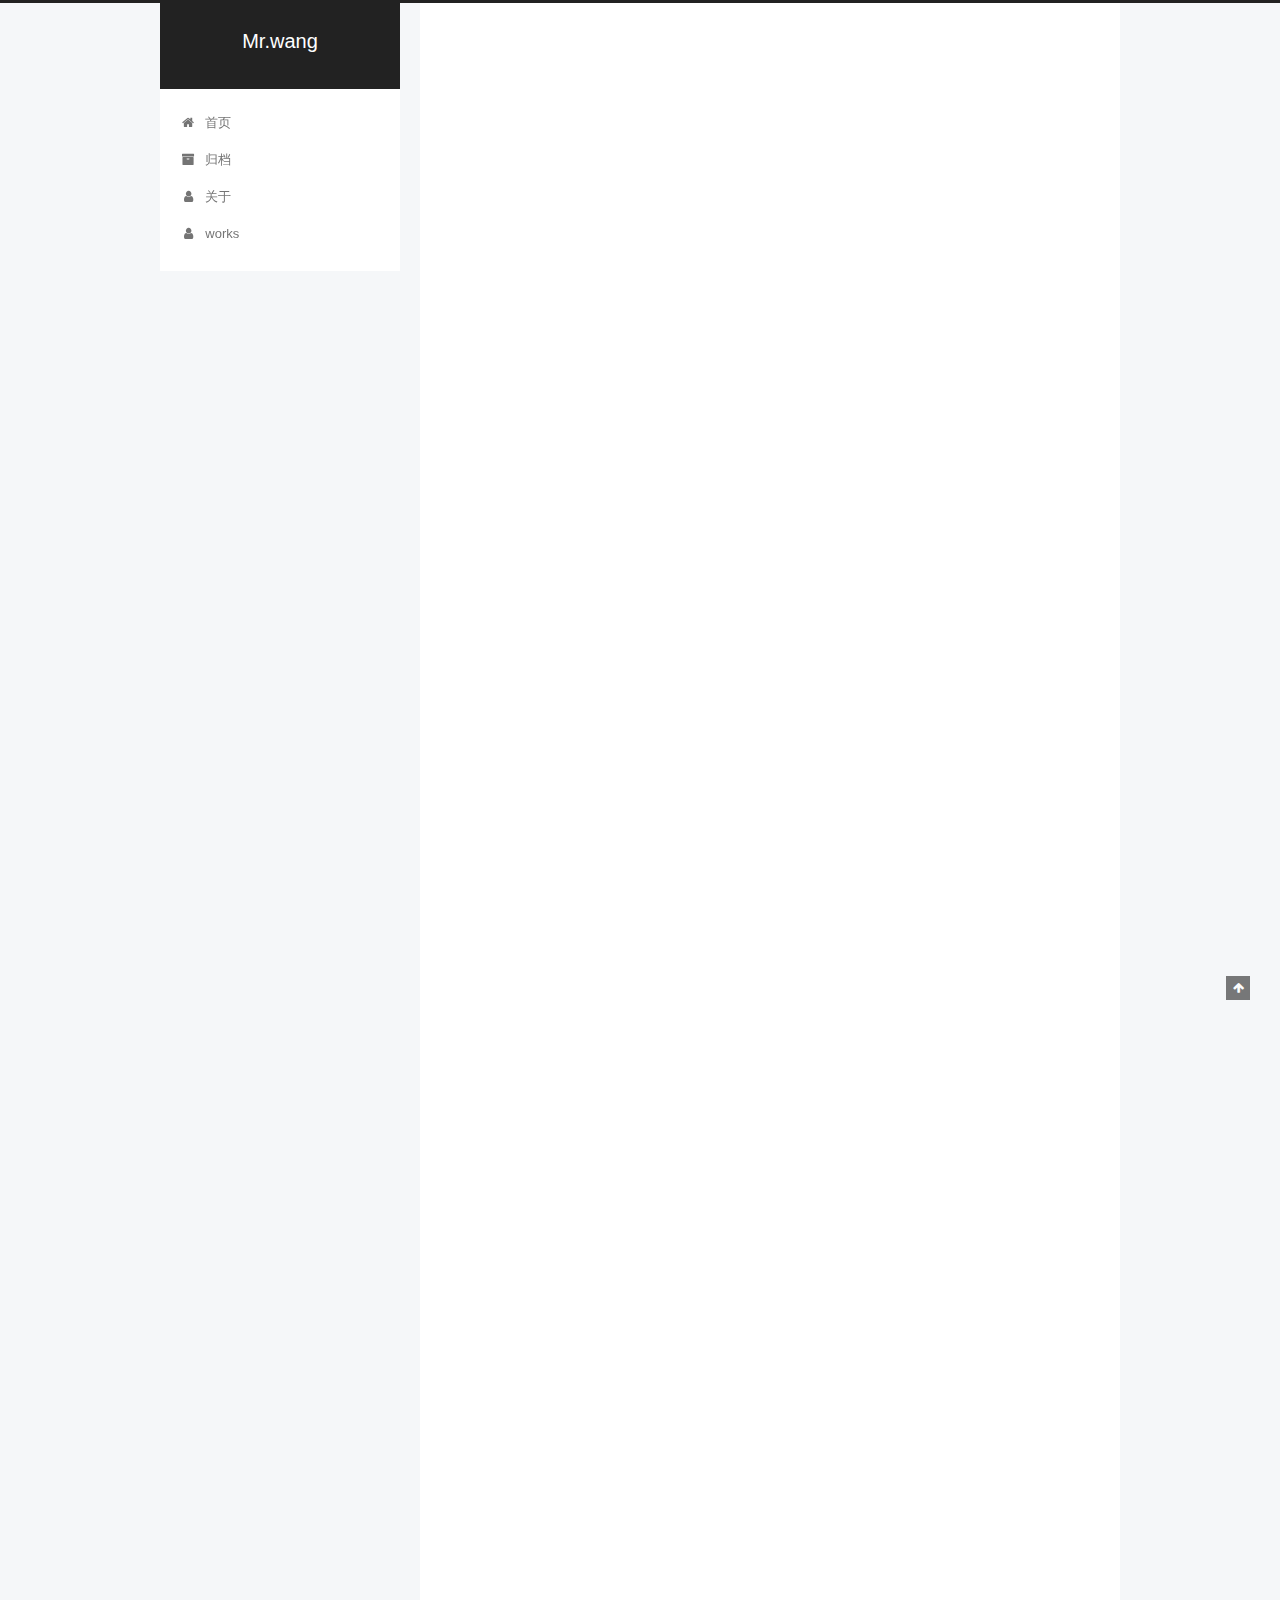
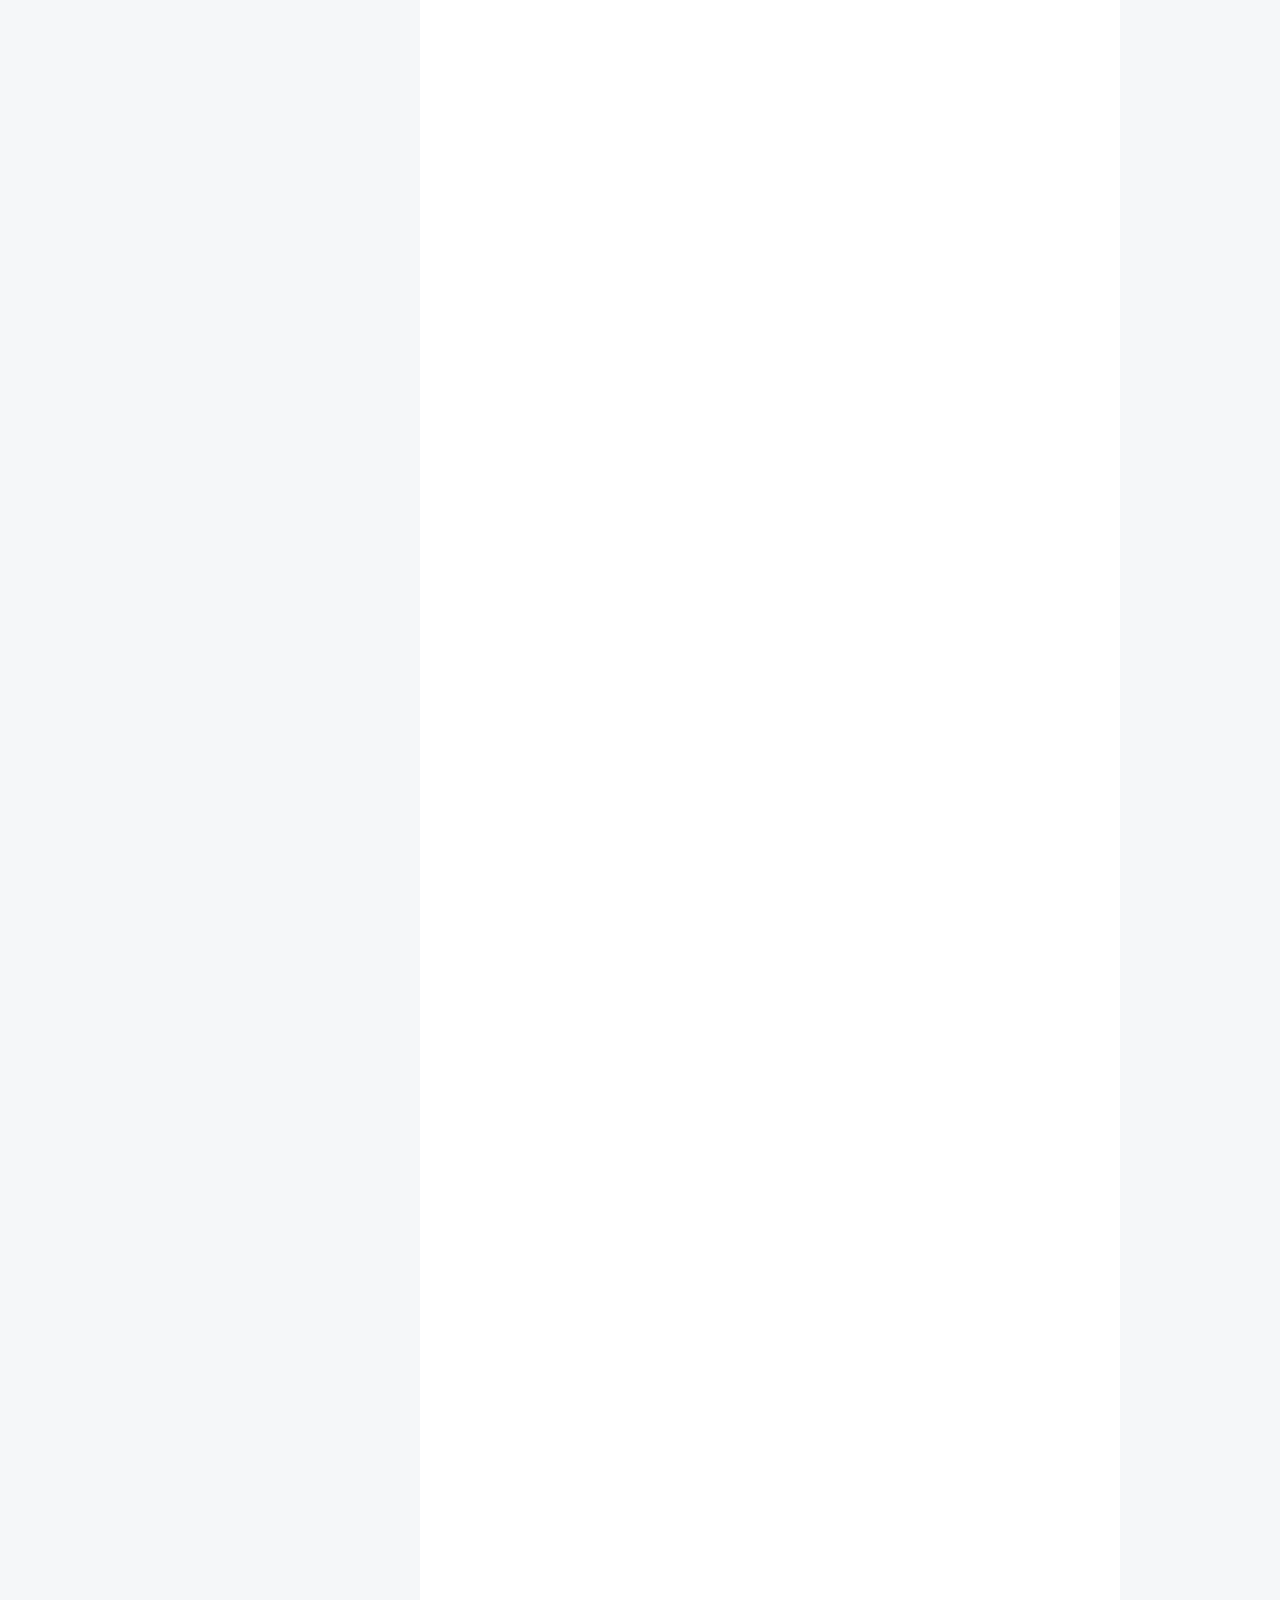
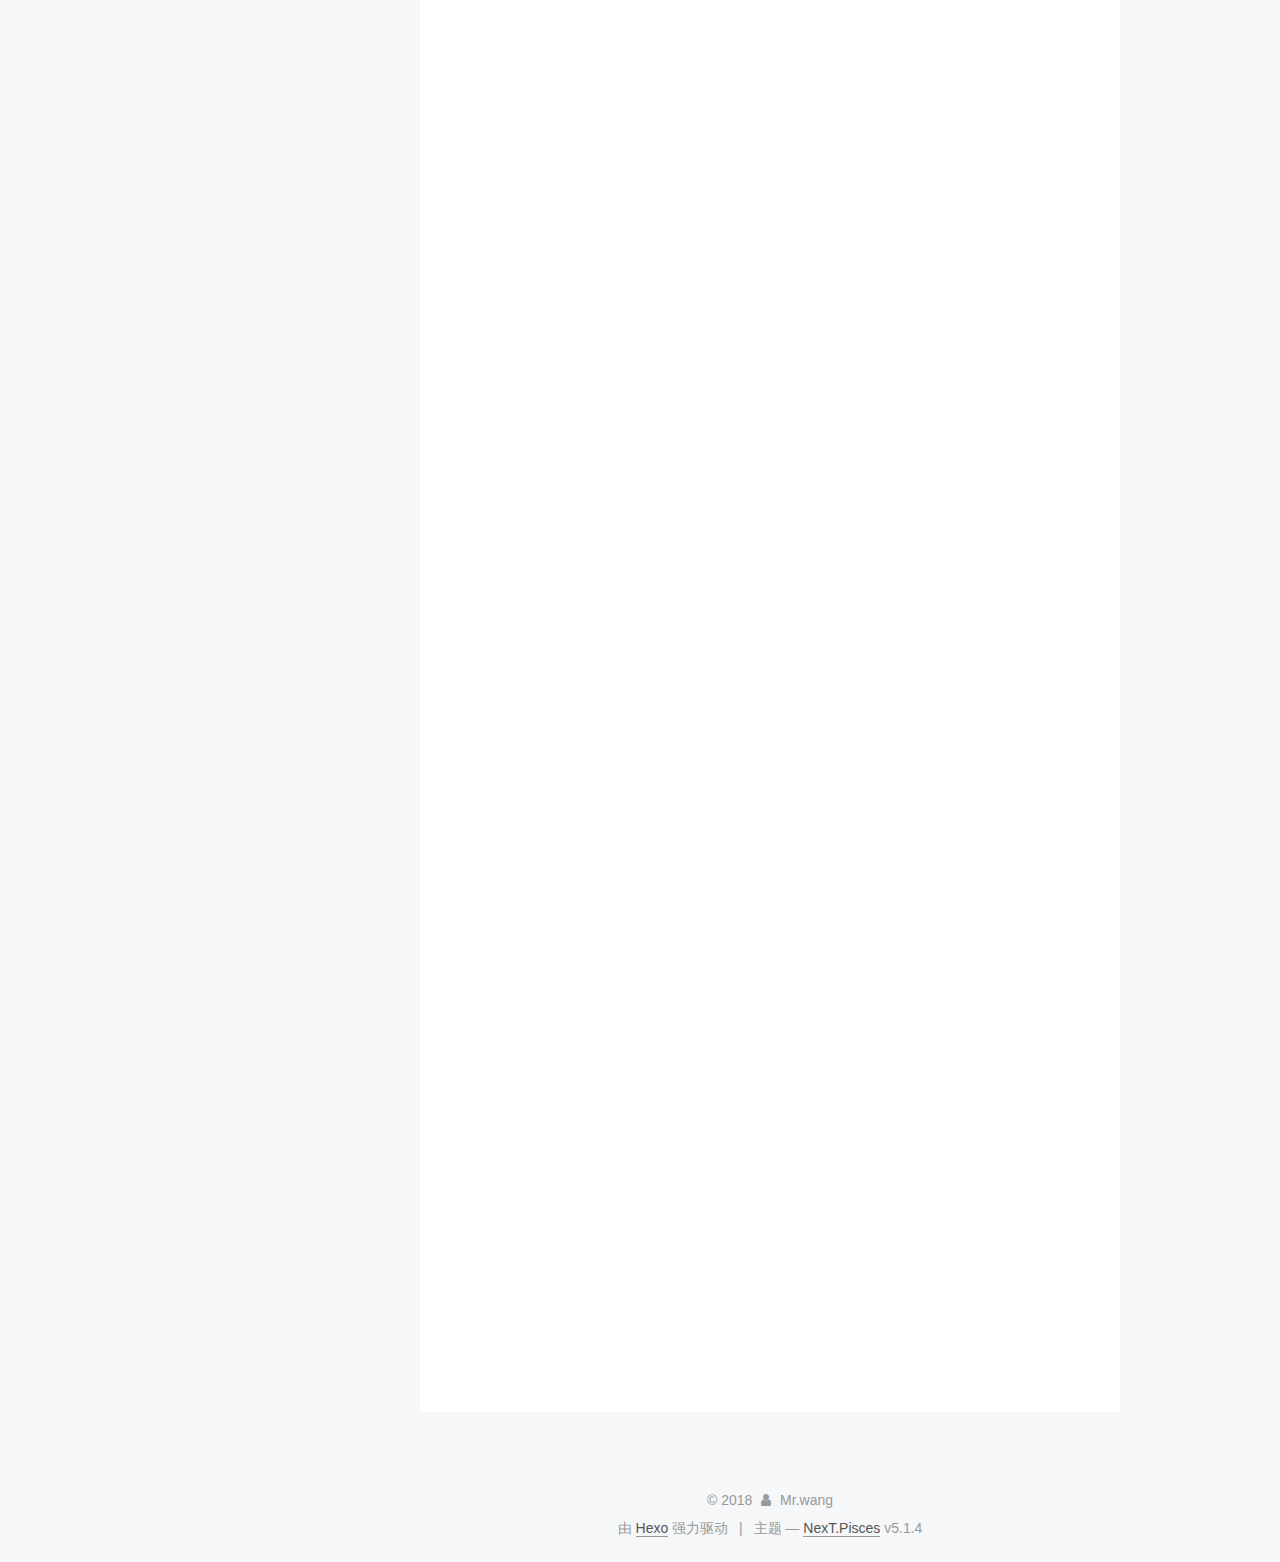
==== commit 764797a3: "Site updated: 2018-06-14 10:22:44" ====
--- a/index.html
+++ b/index.html
@@ -203,6 +203,16 @@
               <i class="menu-item-icon fa fa-fw fa-user"></i> <br />
             
             关于
+          </a>
+        </li>
+      
+        
+        <li class="menu-item menu-item-works">
+          <a href="/works/" rel="section">
+            
+              <i class="menu-item-icon fa fa-fw fa-user"></i> <br />
+            
+            works
           </a>
         </li>
       
--- a/css/main.css
+++ b/css/main.css
@@ -1823,7 +1823,7 @@
   width: 4px;
   height: 4px;
   border-radius: 50%;
-  background: #1f6a8a;
+  background: #beff57;
 }
 .links-of-blogroll {
   font-size: 13px;
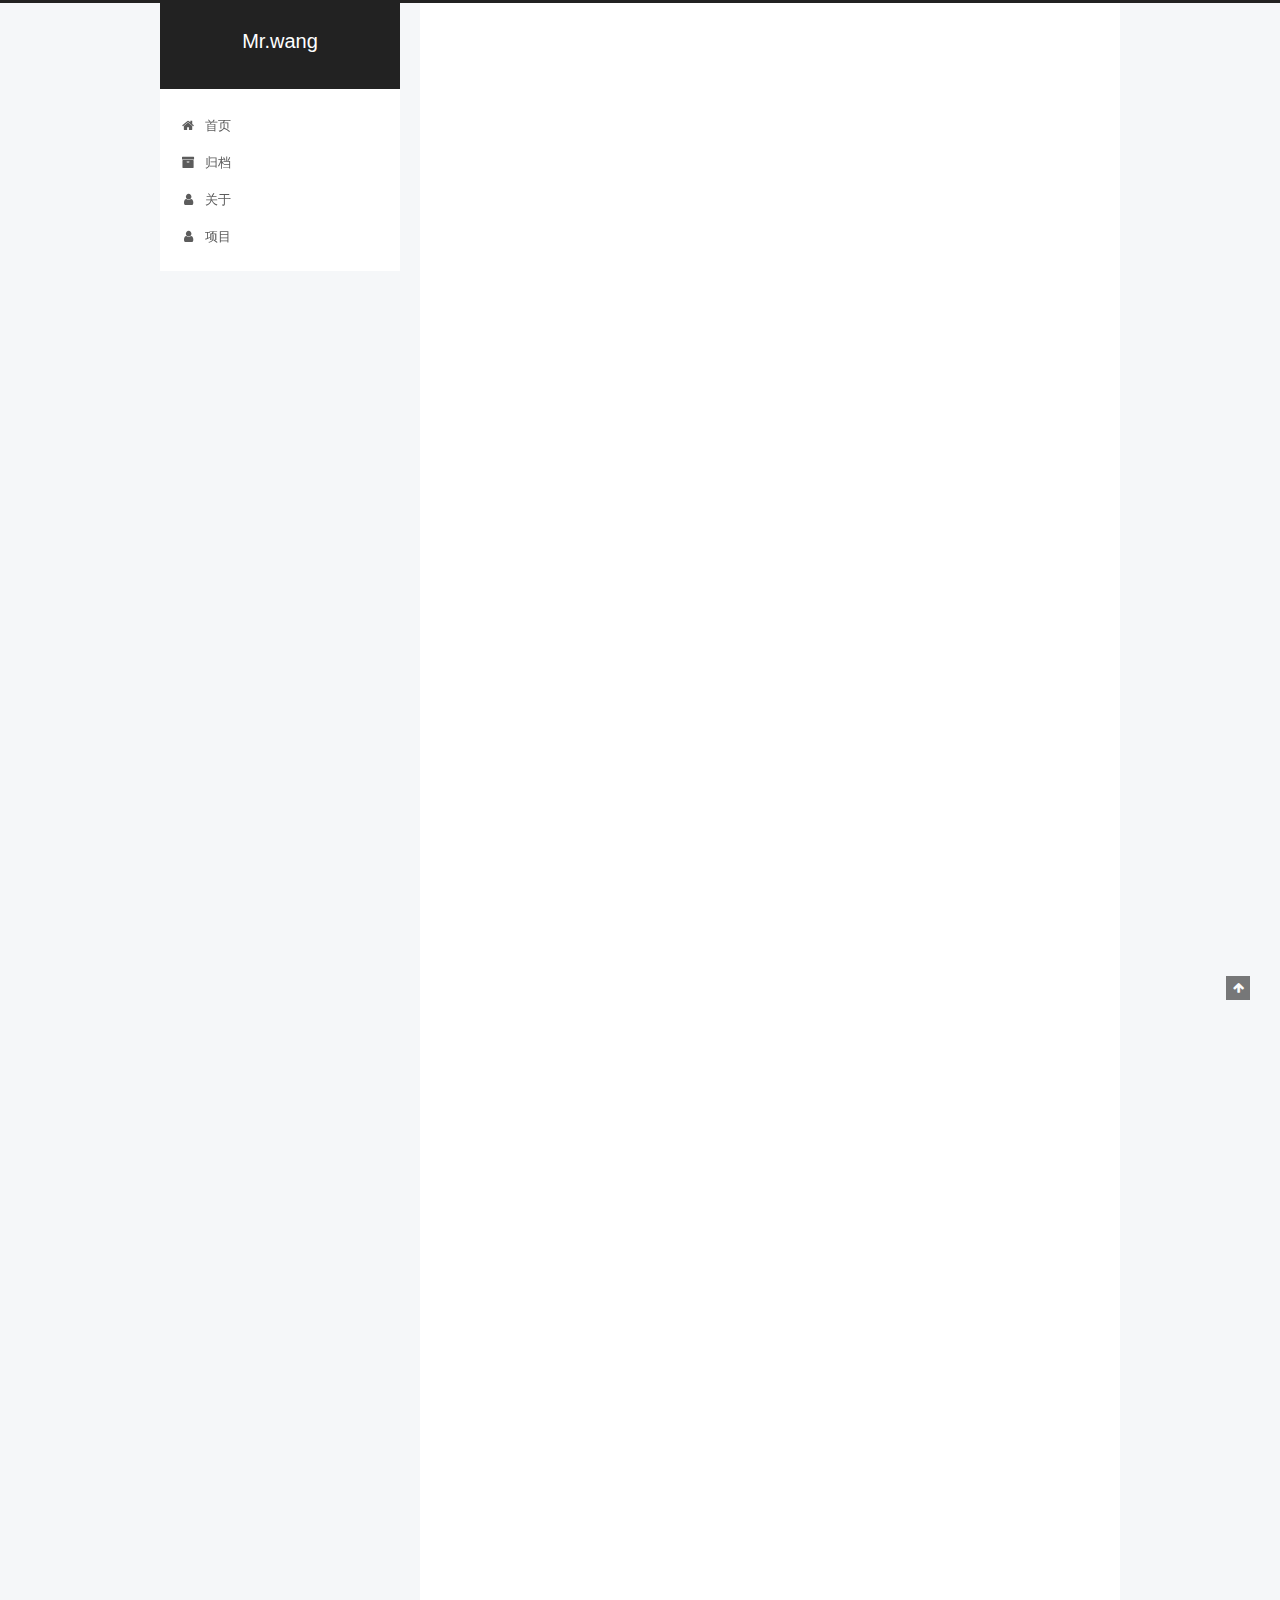
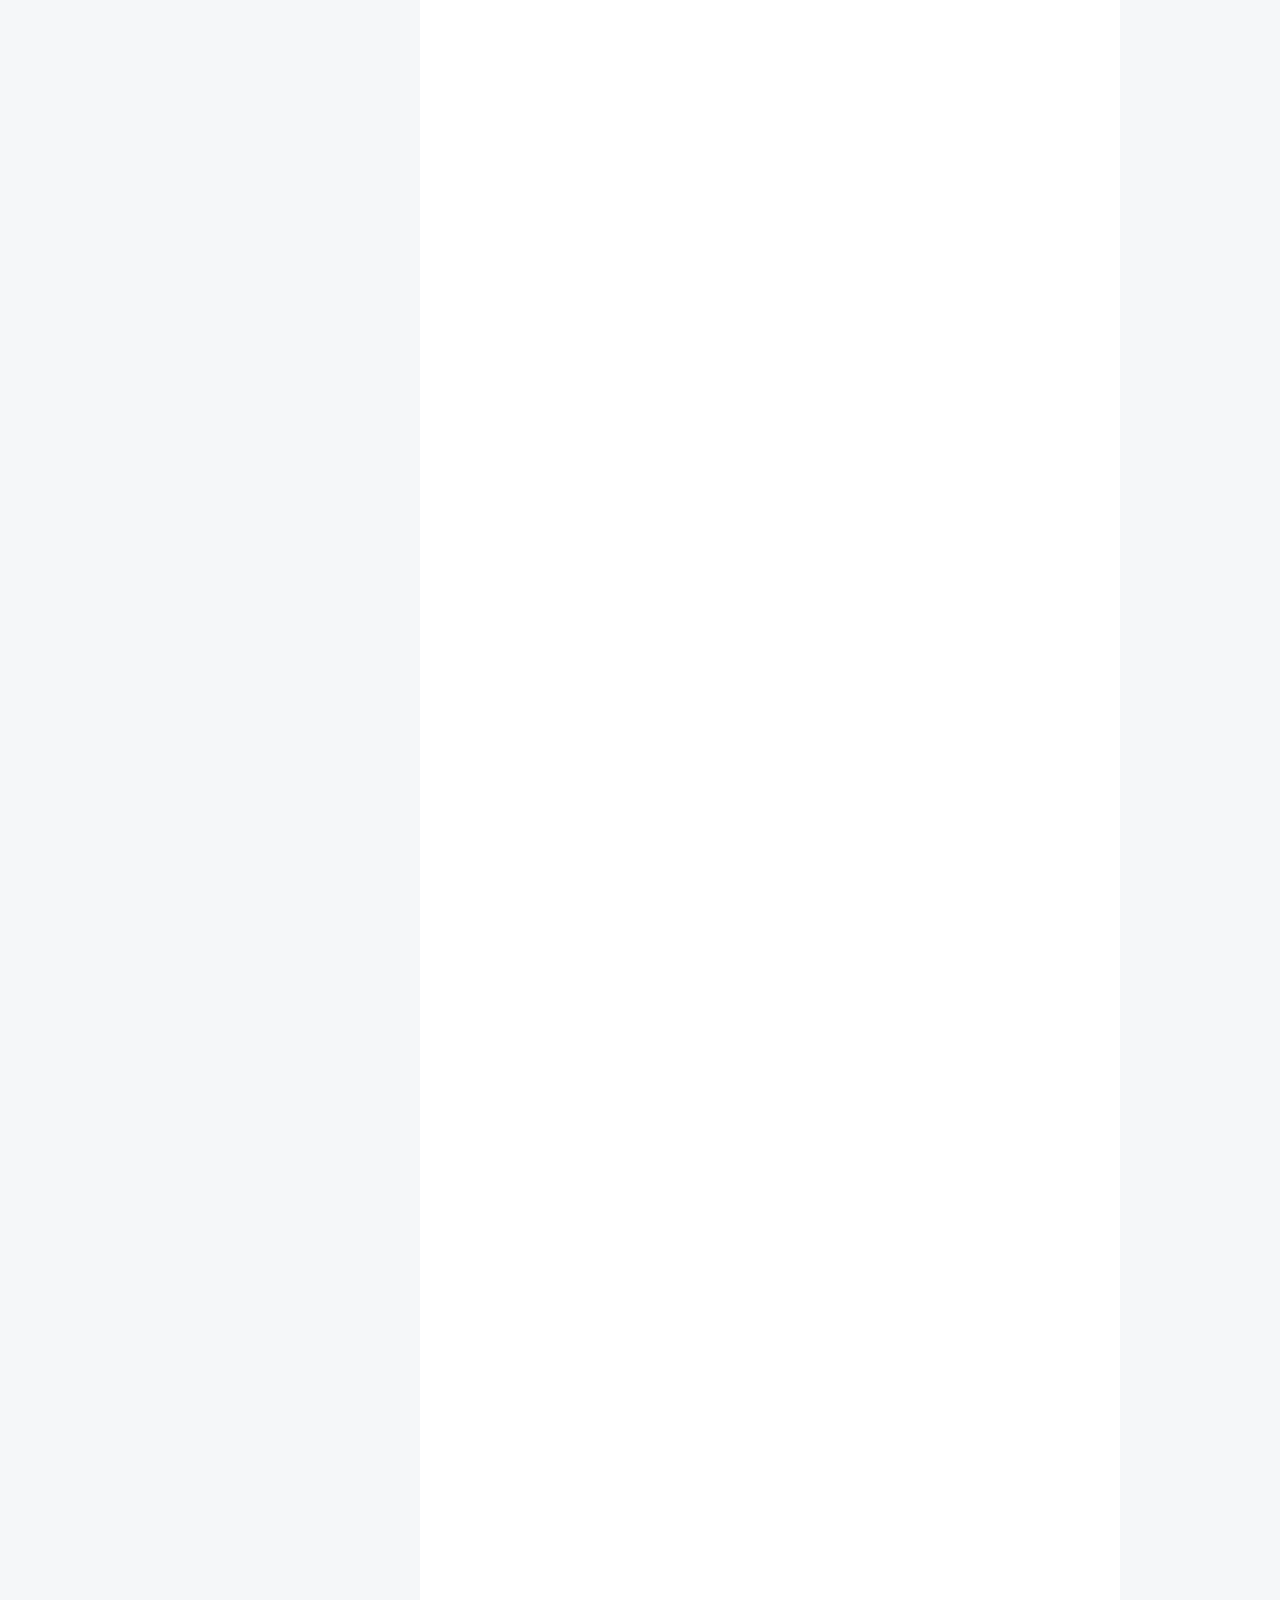
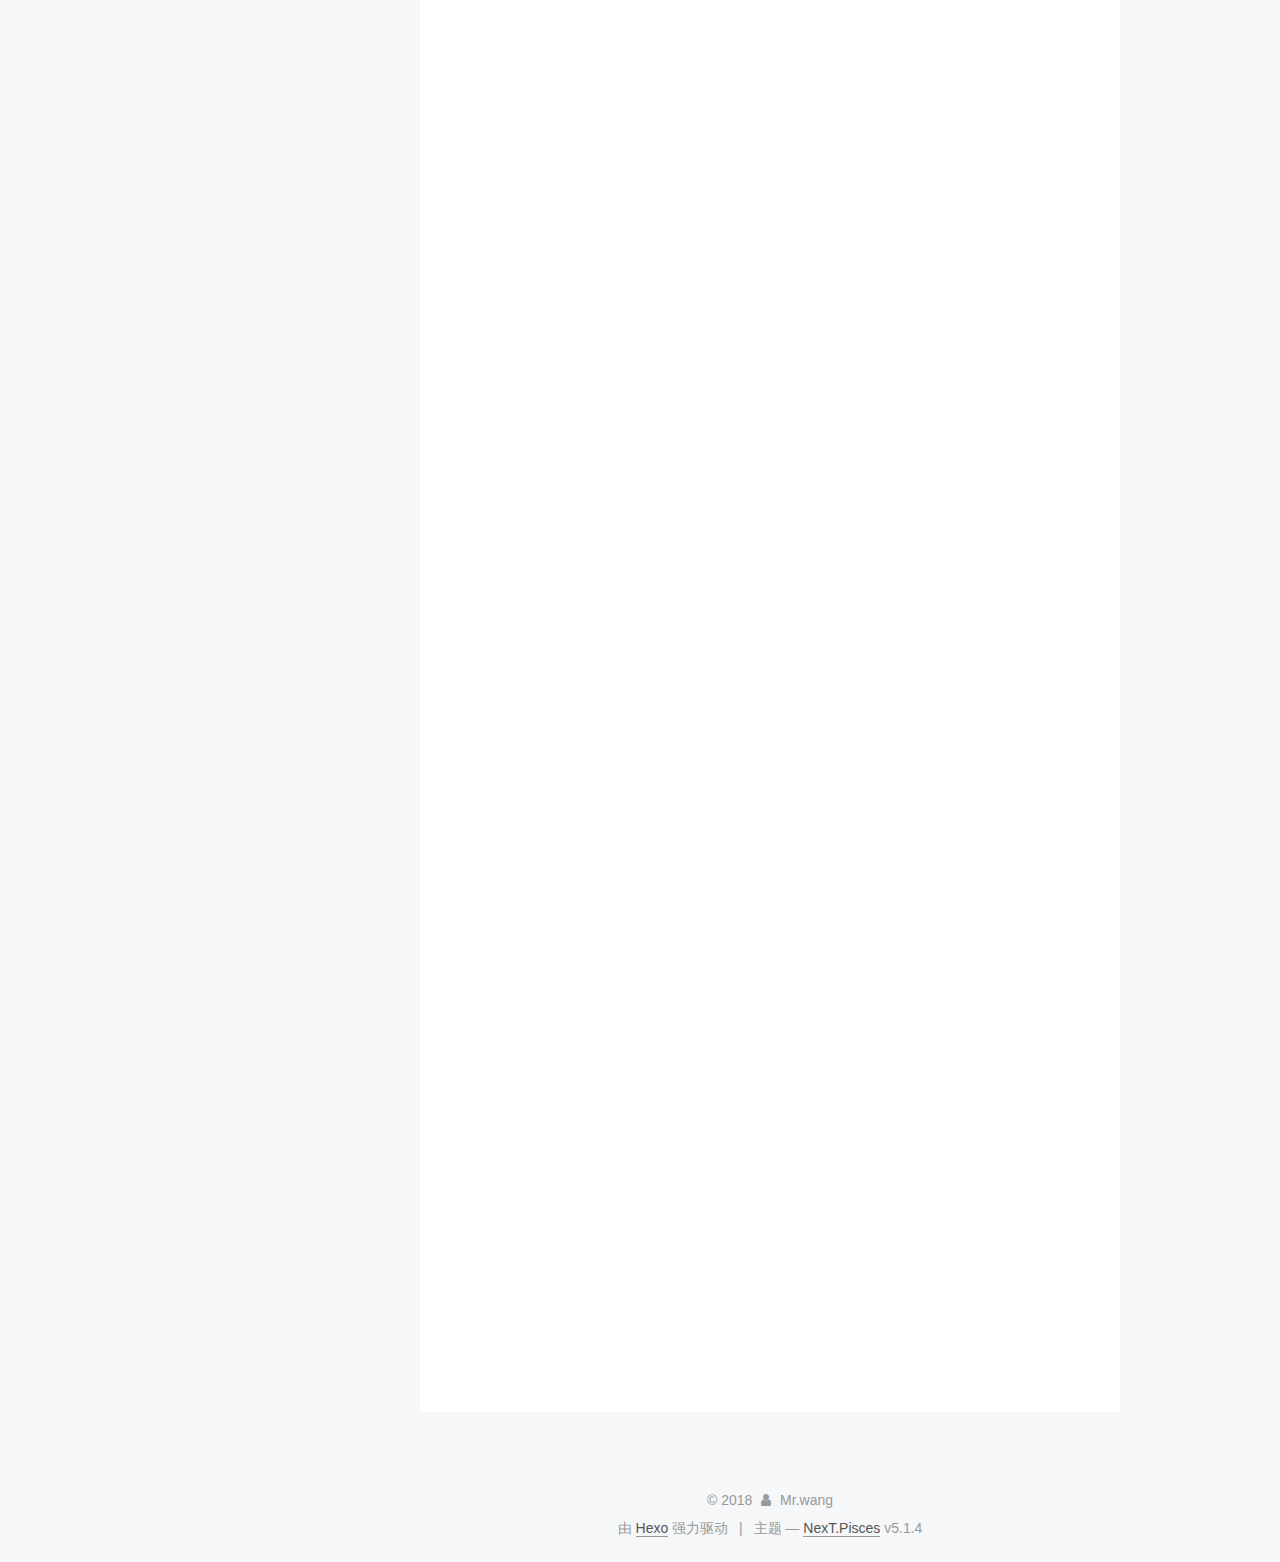
==== commit efb510c0: "Site updated: 2018-06-14 10:26:25" ====
--- a/index.html
+++ b/index.html
@@ -207,12 +207,12 @@
         </li>
       
         
-        <li class="menu-item menu-item-works">
+        <li class="menu-item menu-item-项目">
           <a href="/works/" rel="section">
             
               <i class="menu-item-icon fa fa-fw fa-user"></i> <br />
             
-            works
+            项目
           </a>
         </li>
       
--- a/css/main.css
+++ b/css/main.css
@@ -1823,7 +1823,7 @@
   width: 4px;
   height: 4px;
   border-radius: 50%;
-  background: #beff57;
+  background: #da2de5;
 }
 .links-of-blogroll {
   font-size: 13px;
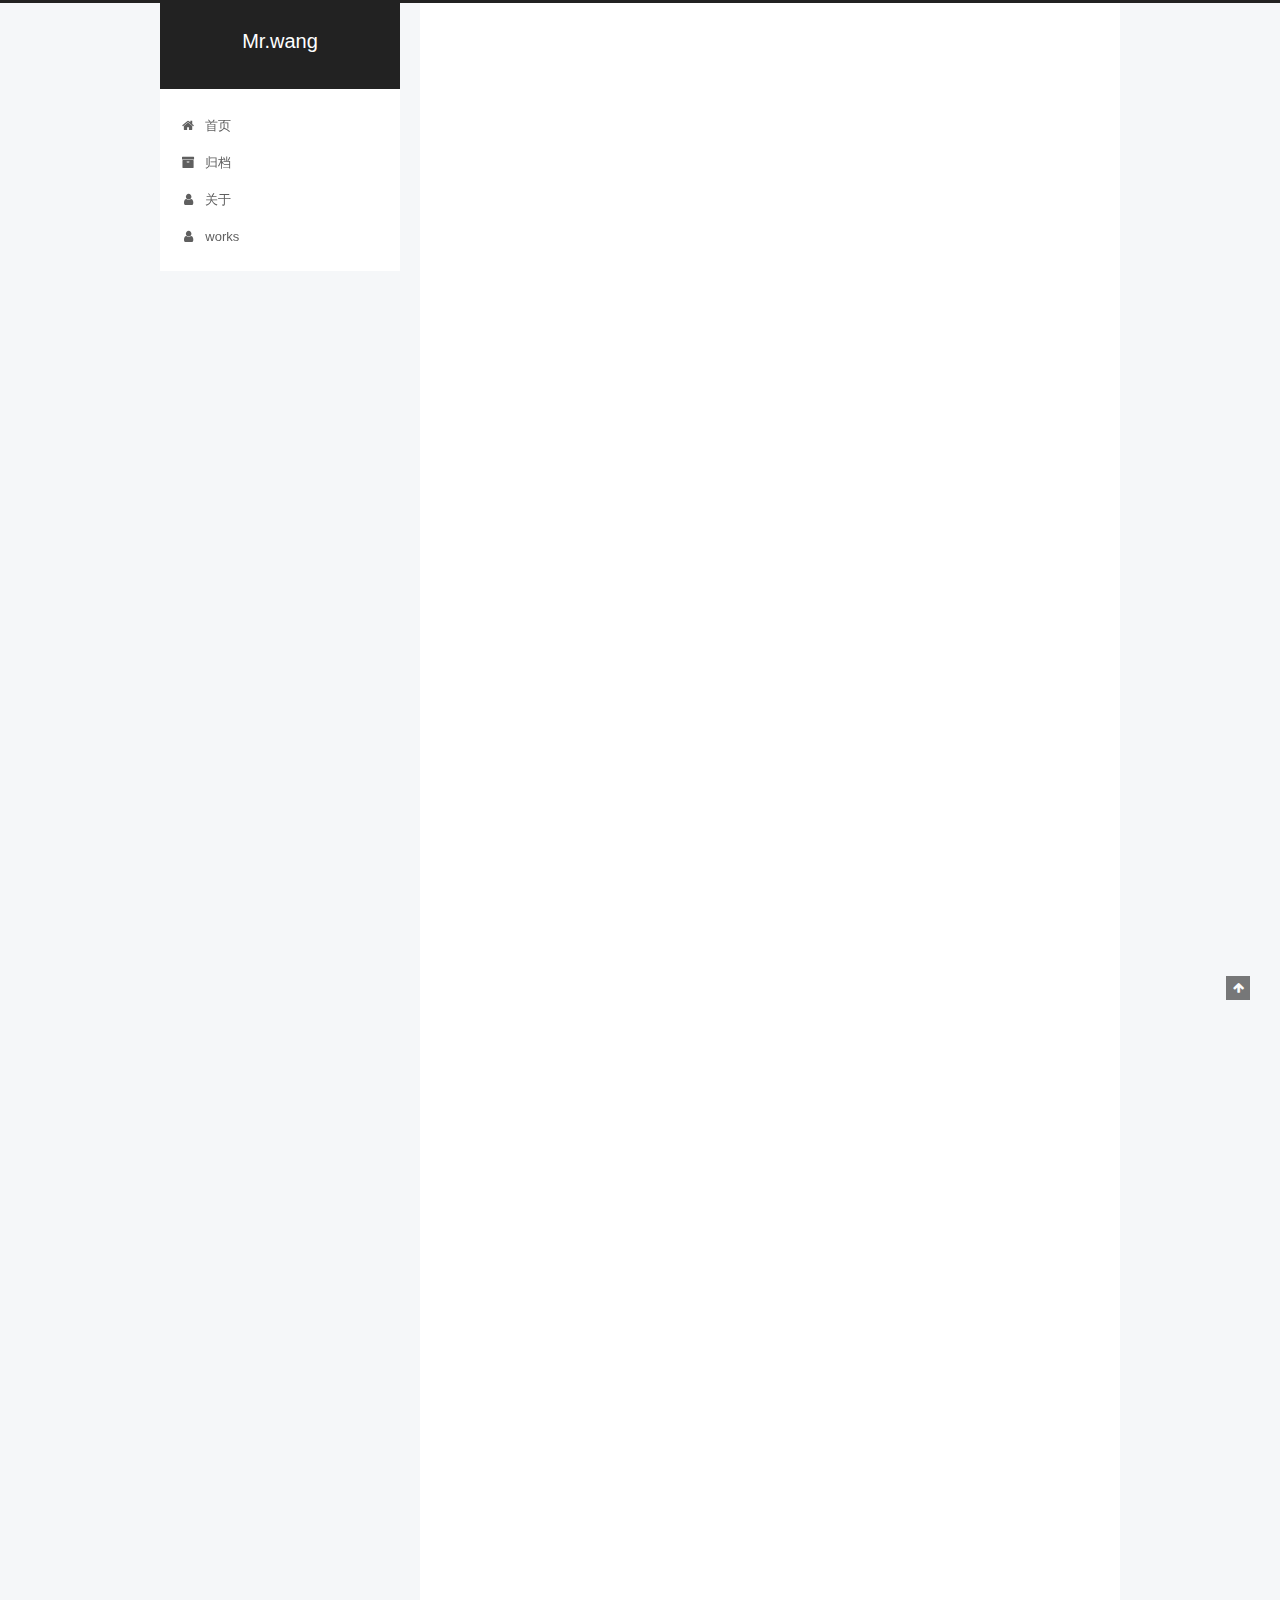
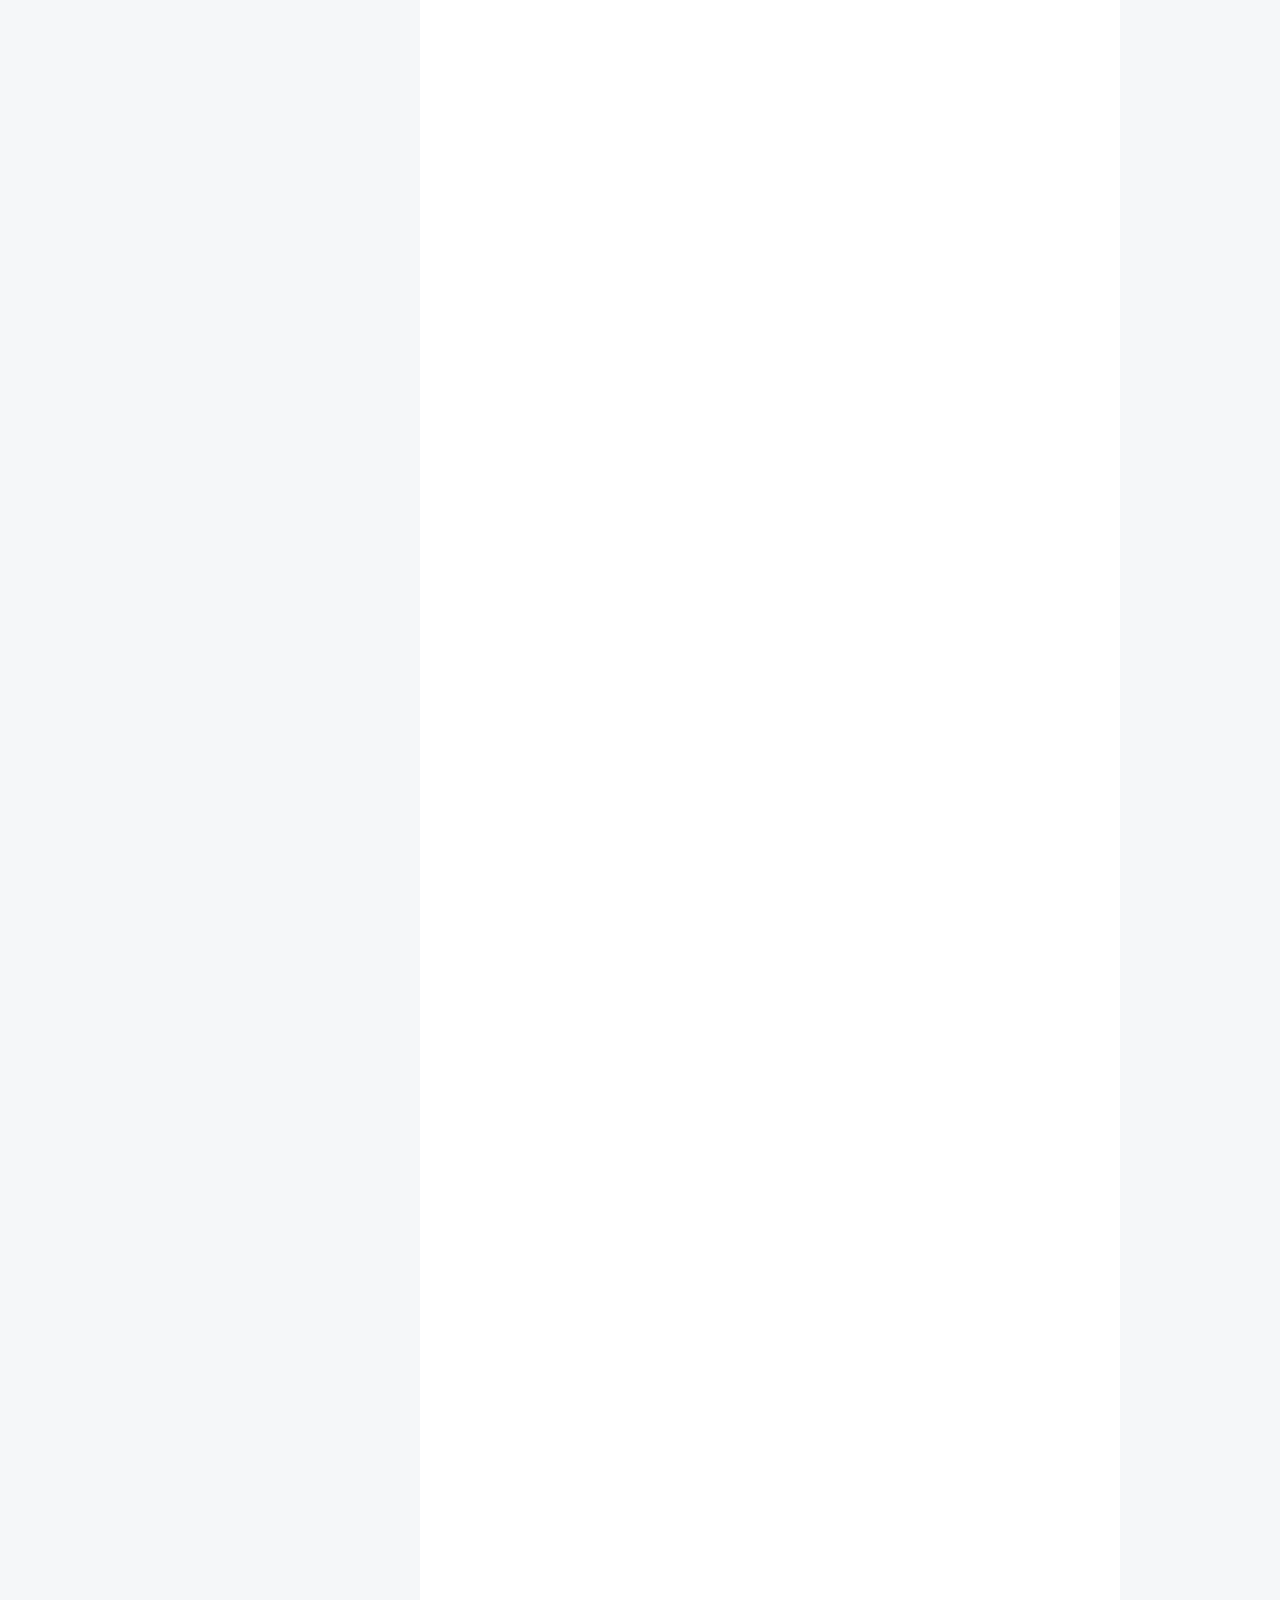
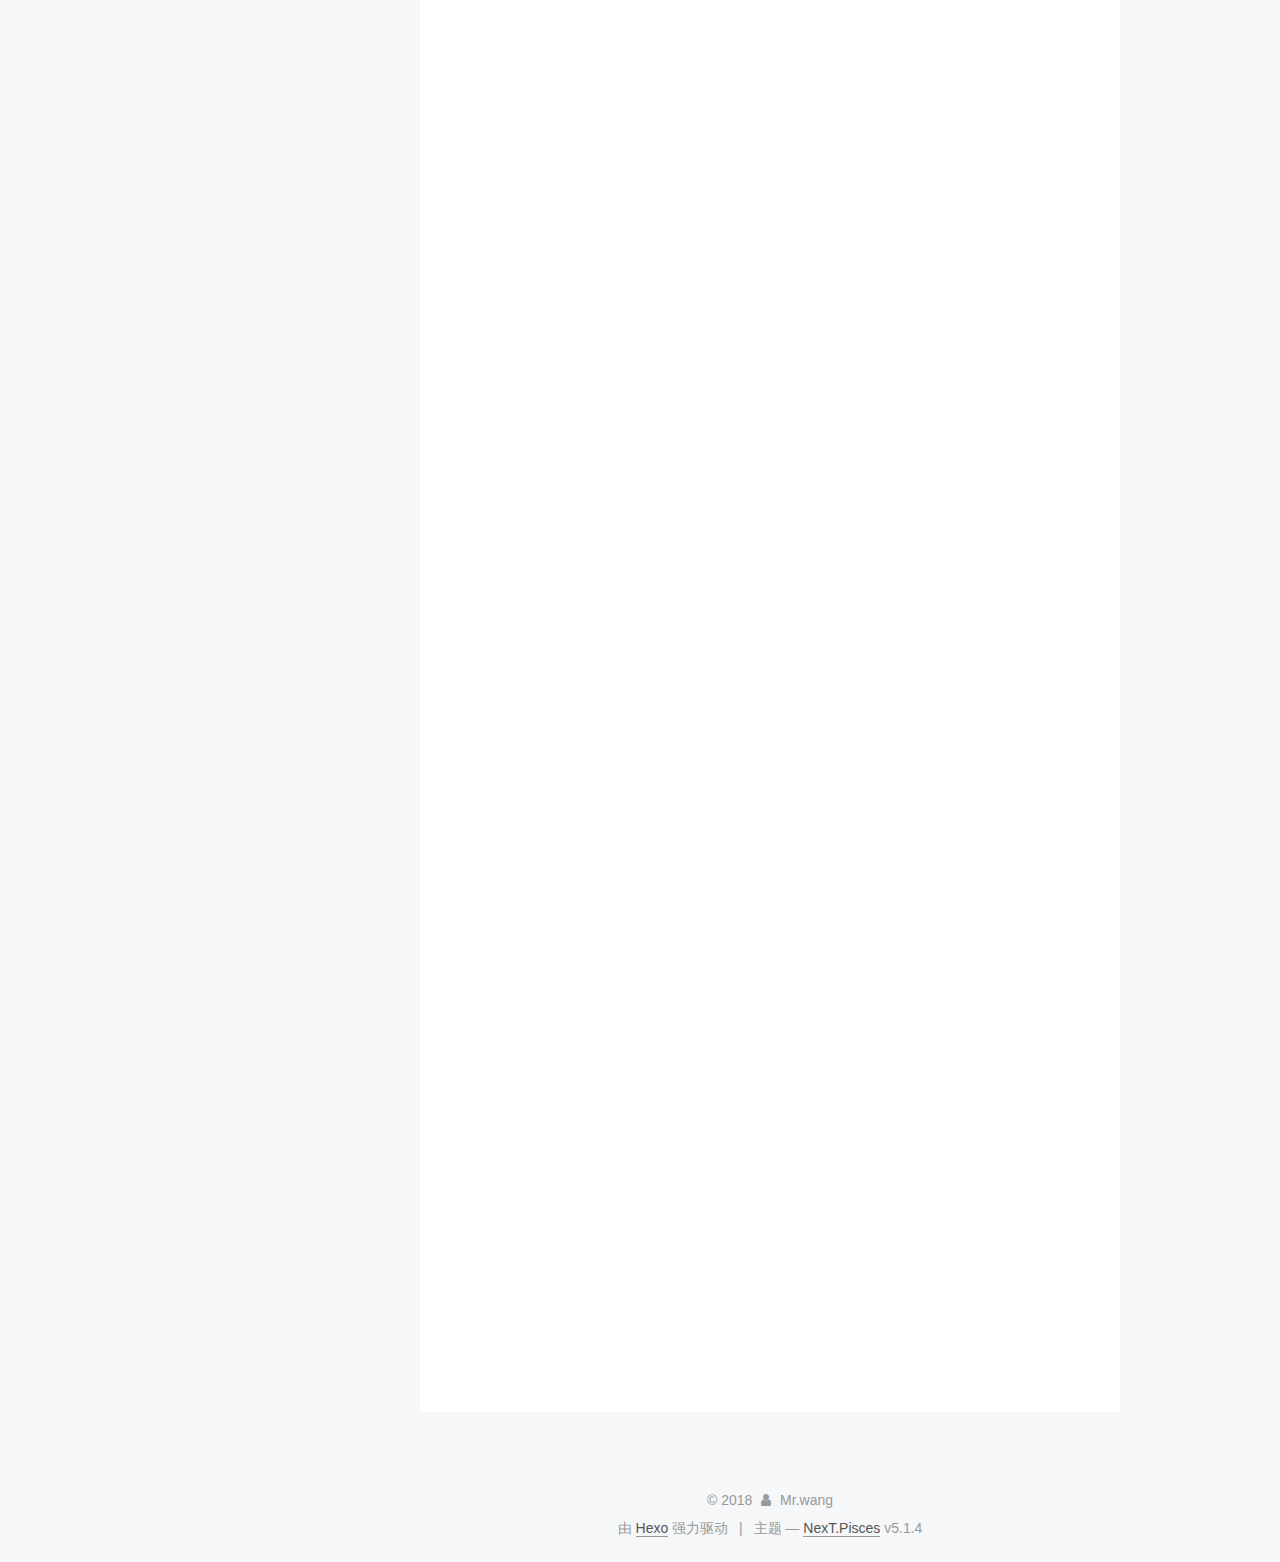
==== commit ecc12edd: "Site updated: 2018-06-14 15:48:20" ====
--- a/index.html
+++ b/index.html
@@ -198,7 +198,7 @@
       
         
         <li class="menu-item menu-item-about">
-          <a href="/关于/" rel="section">
+          <a href="/about/" rel="section">
             
               <i class="menu-item-icon fa fa-fw fa-user"></i> <br />
             
@@ -207,12 +207,12 @@
         </li>
       
         
-        <li class="menu-item menu-item-项目">
+        <li class="menu-item menu-item-works">
           <a href="/works/" rel="section">
             
               <i class="menu-item-icon fa fa-fw fa-user"></i> <br />
             
-            项目
+            works
           </a>
         </li>
       
--- a/css/main.css
+++ b/css/main.css
@@ -1823,7 +1823,7 @@
   width: 4px;
   height: 4px;
   border-radius: 50%;
-  background: #da2de5;
+  background: #11582b;
 }
 .links-of-blogroll {
   font-size: 13px;
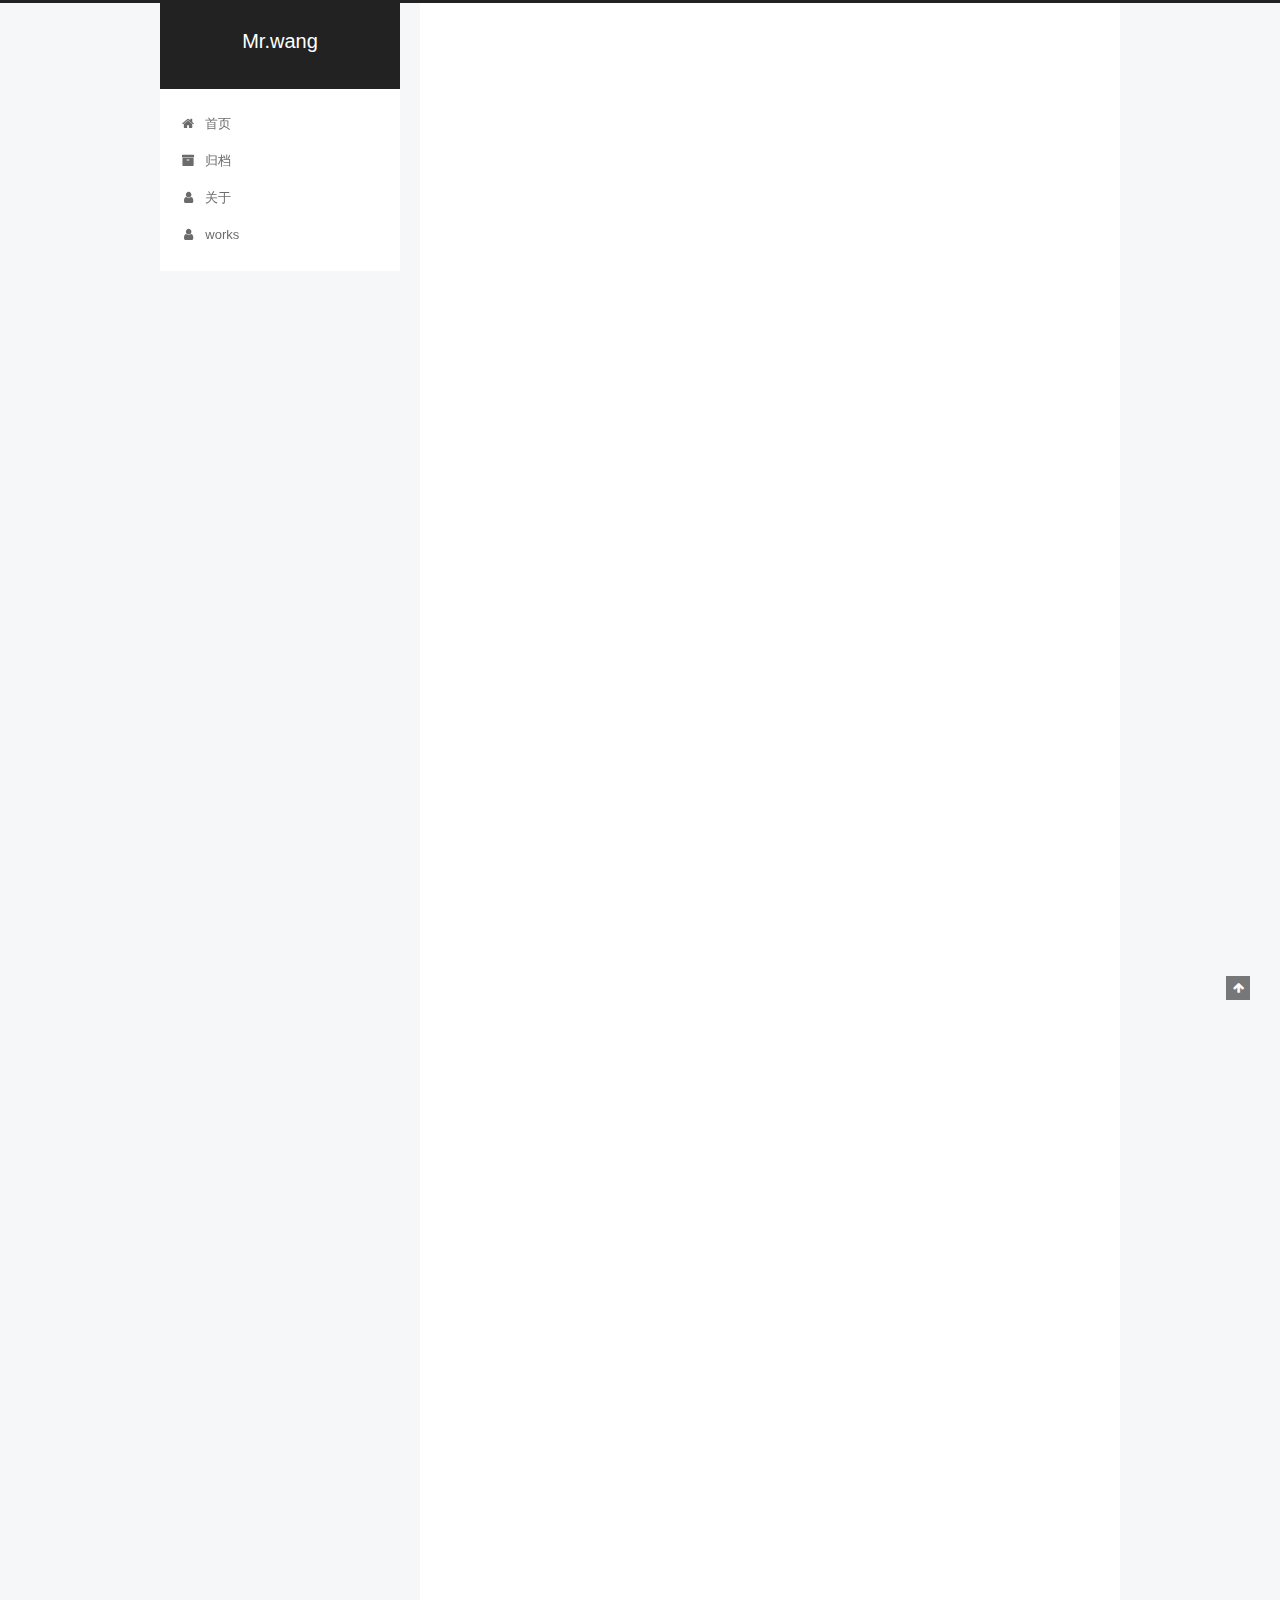
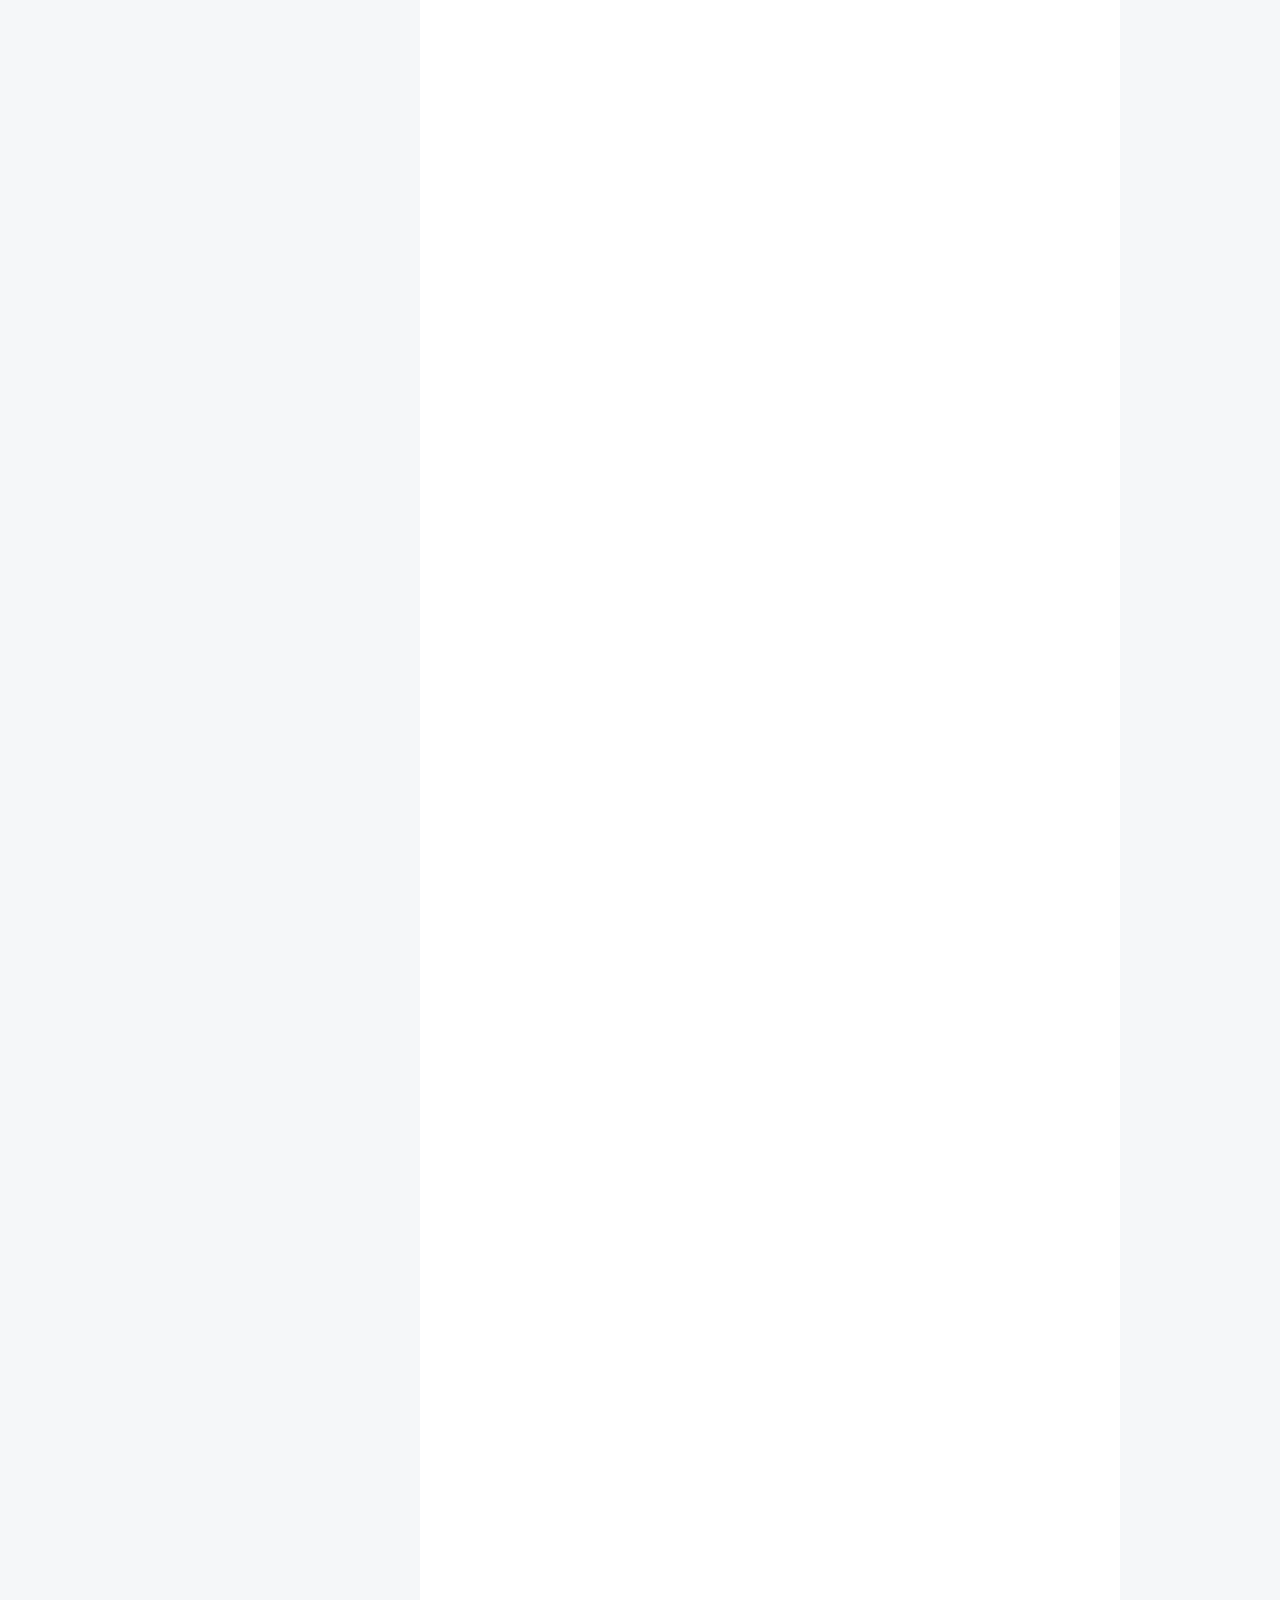
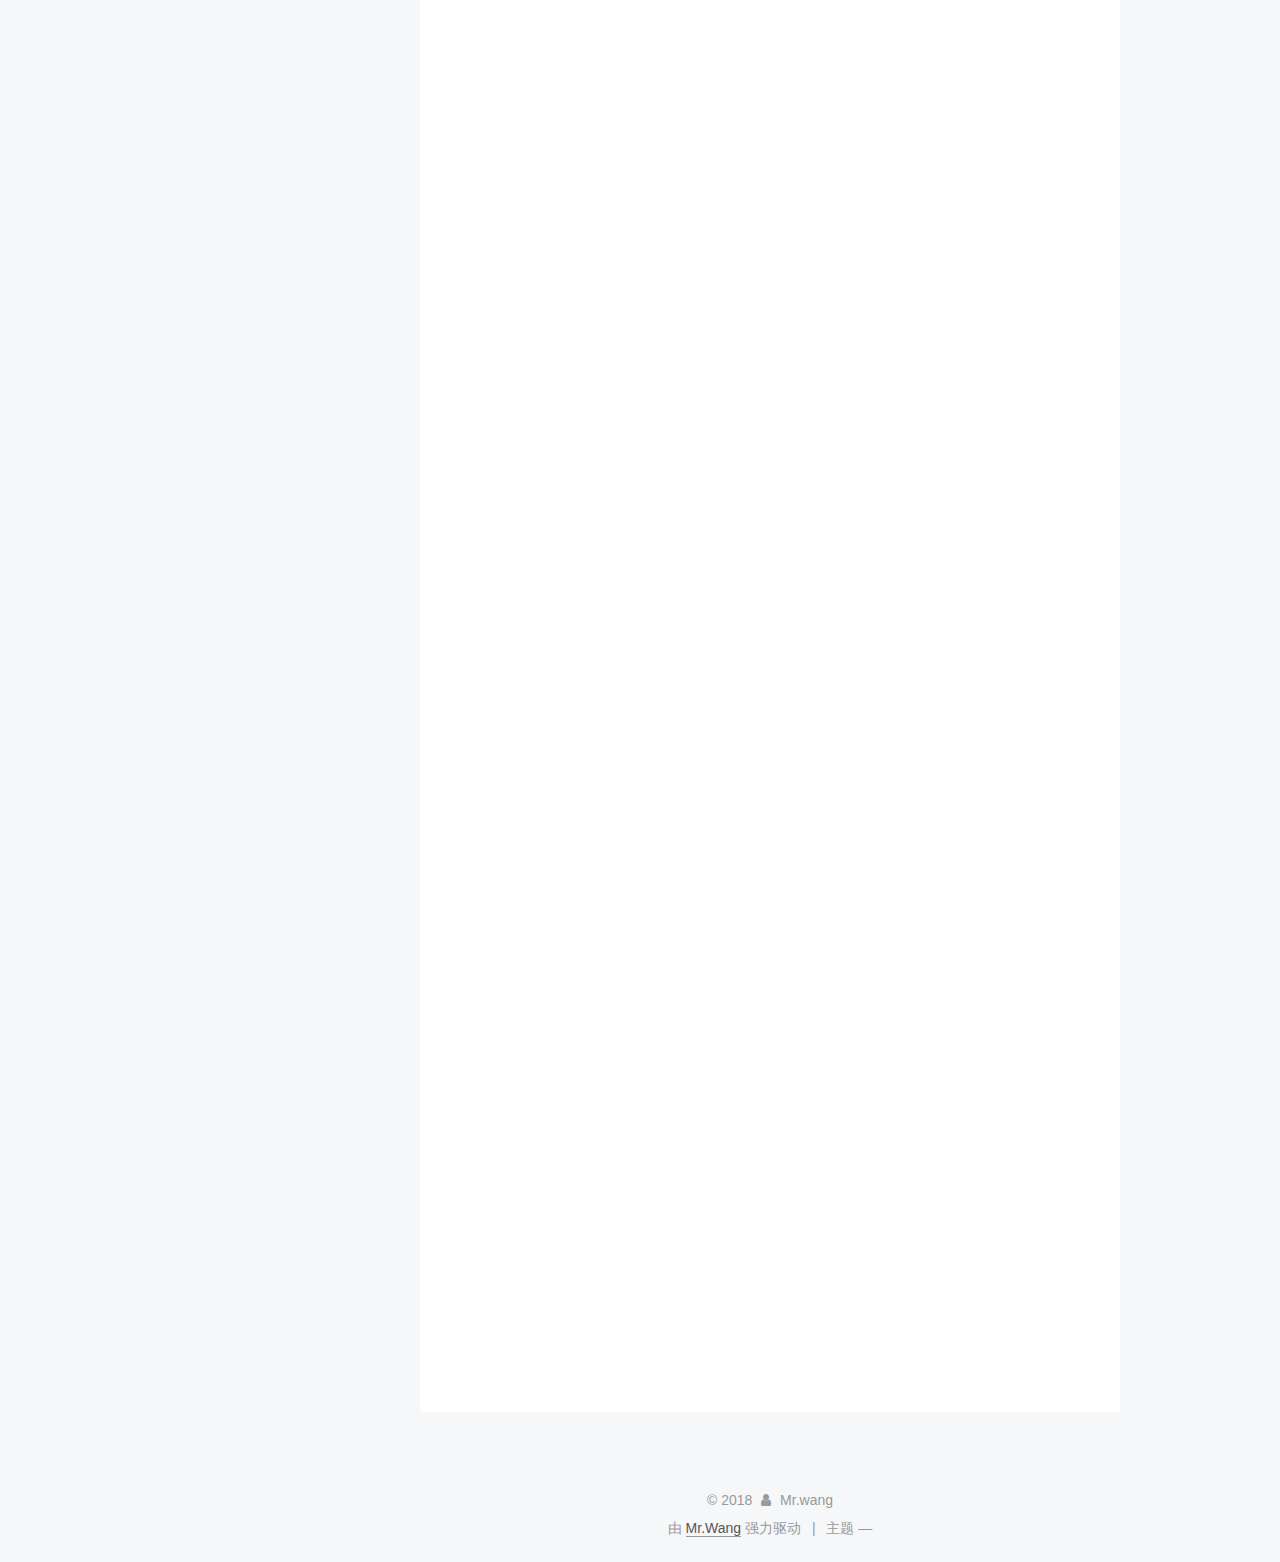
==== commit be05cfc8: "Site updated: 2018-06-15 16:27:00" ====
--- a/index.html
+++ b/index.html
@@ -755,7 +755,7 @@
 </div>
 
 
-  <div class="powered-by">由 <a class="theme-link" target="_blank" href="https://hexo.io">Hexo</a> 强力驱动</div>
+  <div class="powered-by">由 <a class="theme-link" target="_blank" href="todaysun.github.io">Mr.Wang</a> 强力驱动</div>
 
 
 
@@ -763,7 +763,7 @@
 
 
 
-  <div class="theme-info">主题 &mdash; <a class="theme-link" target="_blank" href="https://github.com/iissnan/hexo-theme-next">NexT.Pisces</a> v5.1.4</div>
+  <div class="theme-info">主题 &mdash; <a class="theme-link" target="_blank" href="https://github.com/iissnan/hexo-theme-next"></a> </div>
 
 
 
--- a/css/main.css
+++ b/css/main.css
@@ -1823,7 +1823,7 @@
   width: 4px;
   height: 4px;
   border-radius: 50%;
-  background: #11582b;
+  background: #4fb56c;
 }
 .links-of-blogroll {
   font-size: 13px;
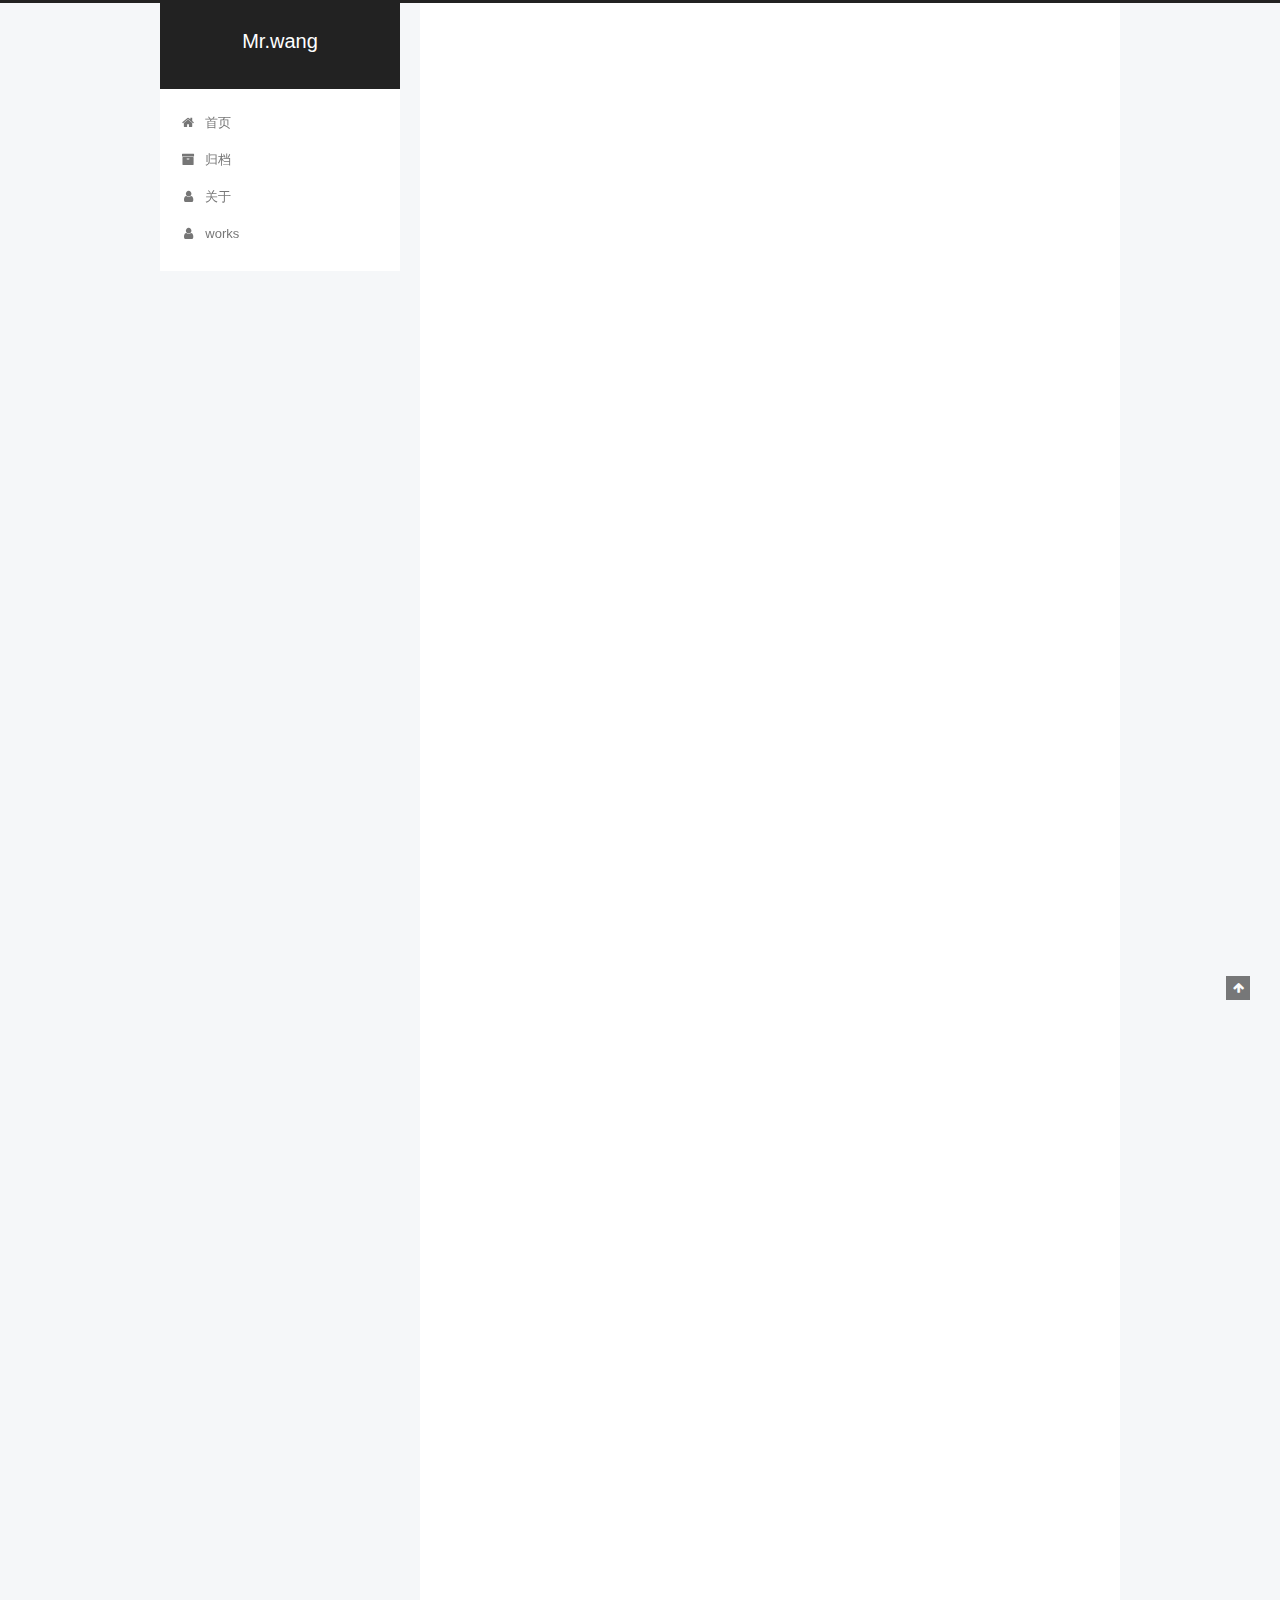
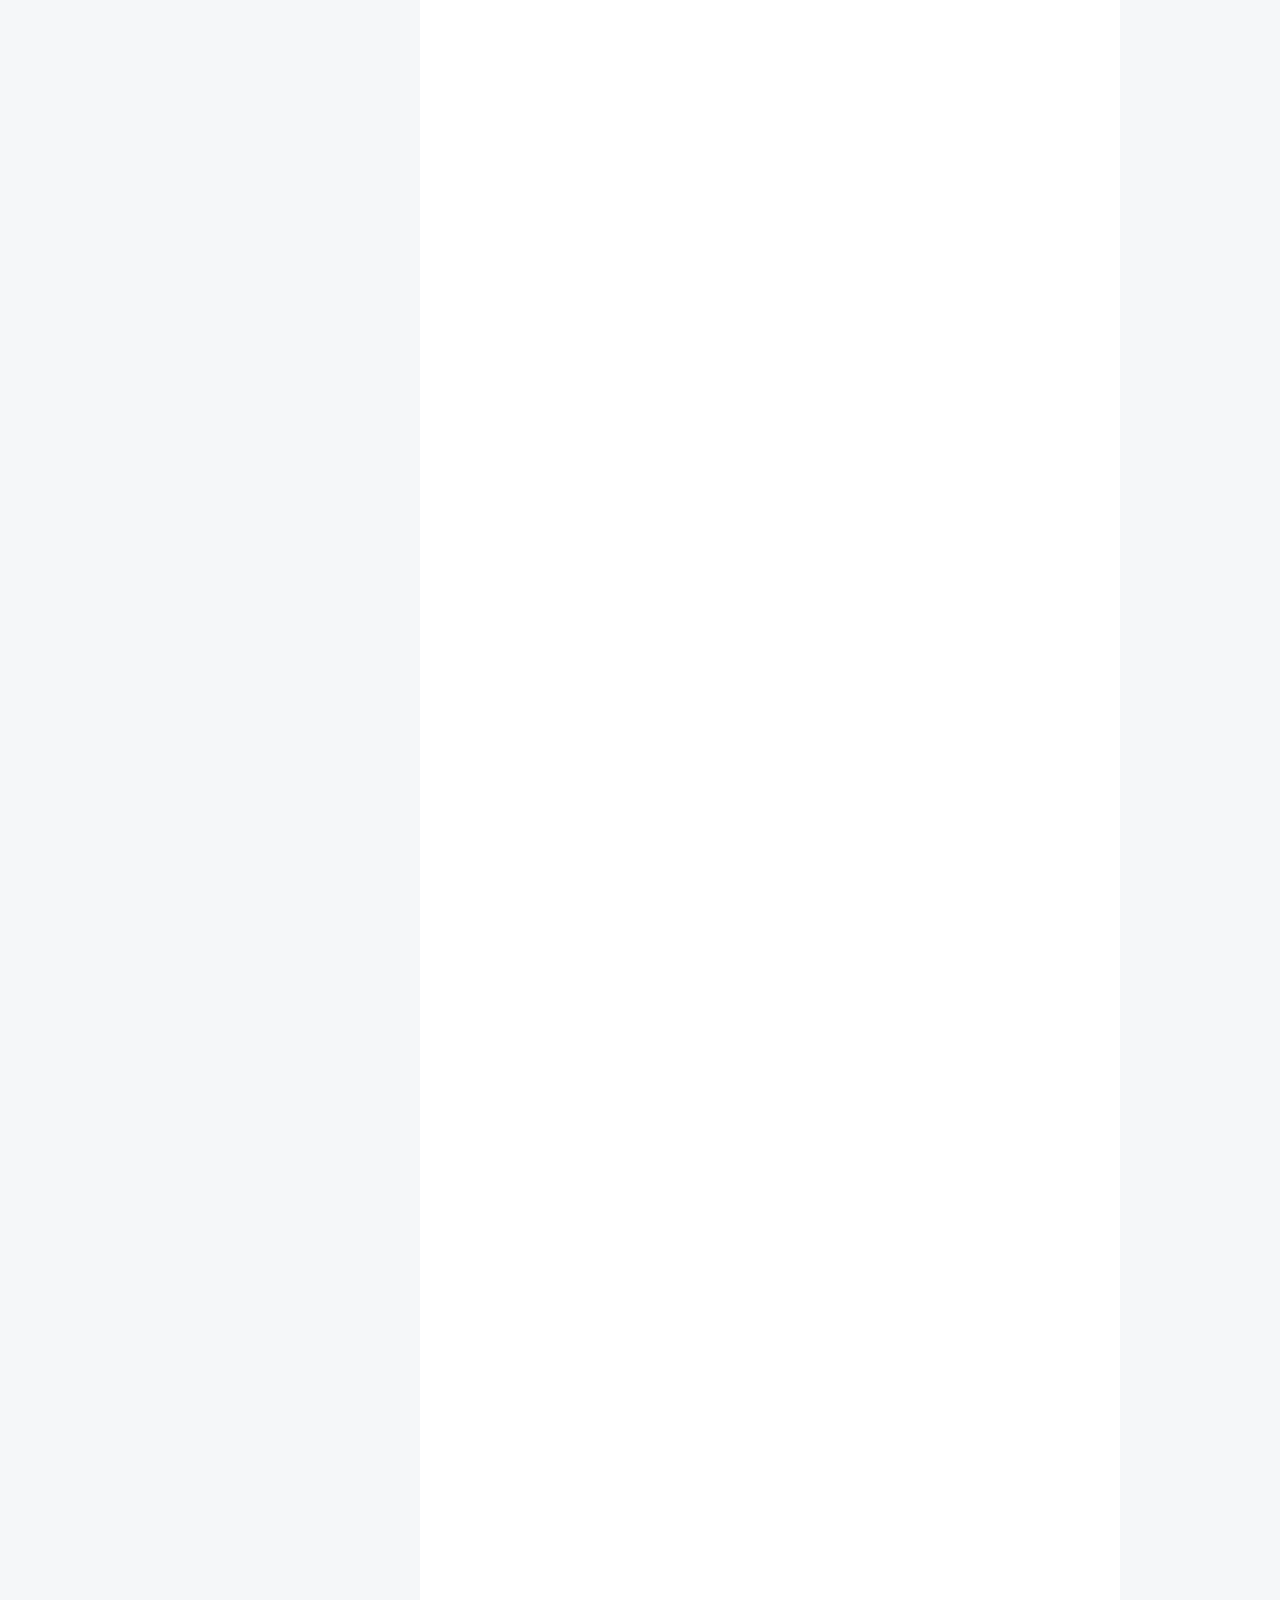
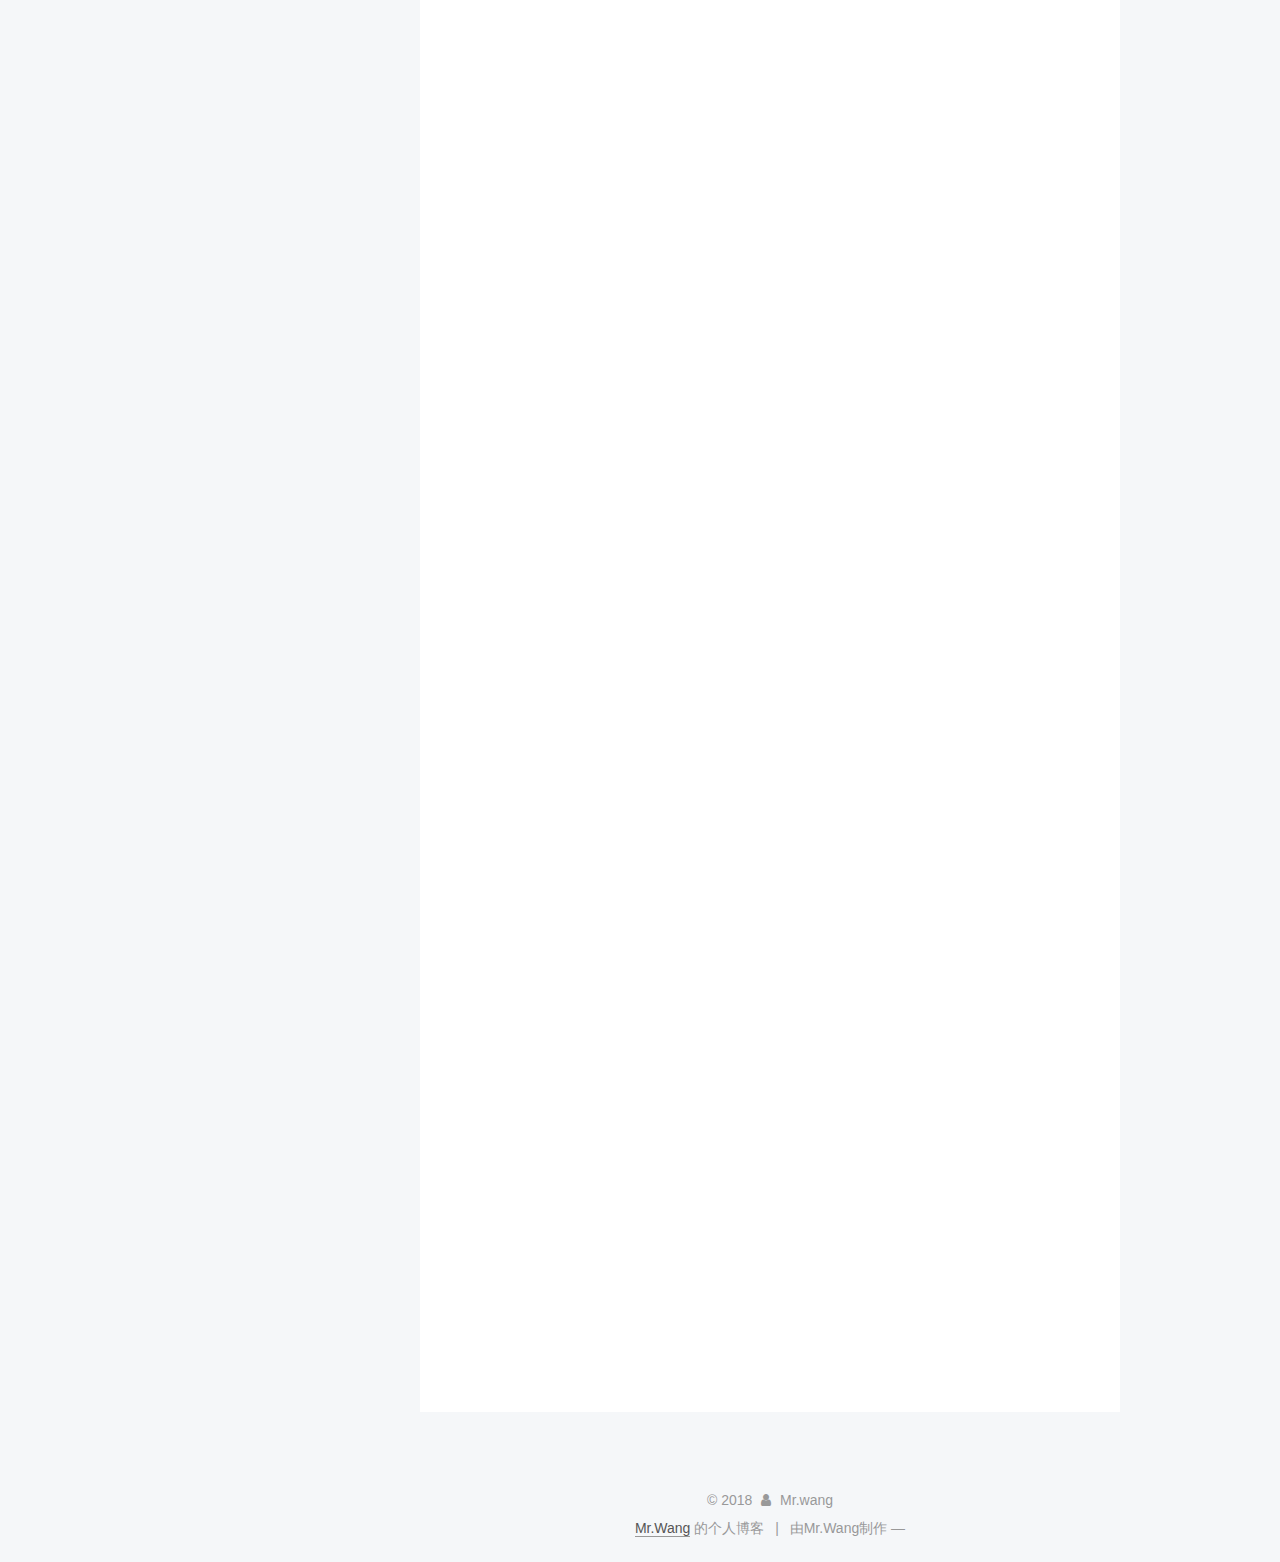
==== commit 40347dbe: "Site updated: 2018-06-15 16:31:23" ====
--- a/index.html
+++ b/index.html
@@ -755,7 +755,7 @@
 </div>
 
 
-  <div class="powered-by">由 <a class="theme-link" target="_blank" href="todaysun.github.io">Mr.Wang</a> 强力驱动</div>
+  <div class="powered-by"> <a class="theme-link" target="_blank" href="todaysun.github.io">Mr.Wang</a> 的个人博客</div>
 
 
 
@@ -763,7 +763,7 @@
 
 
 
-  <div class="theme-info">主题 &mdash; <a class="theme-link" target="_blank" href="https://github.com/iissnan/hexo-theme-next"></a> </div>
+  <div class="theme-info">由Mr.Wang制作 &mdash; <a class="theme-link" target="_blank" href="https://github.com/iissnan/hexo-theme-next"></a> </div>
 
 
 
--- a/css/main.css
+++ b/css/main.css
@@ -1823,7 +1823,7 @@
   width: 4px;
   height: 4px;
   border-radius: 50%;
-  background: #4fb56c;
+  background: #ff670f;
 }
 .links-of-blogroll {
   font-size: 13px;
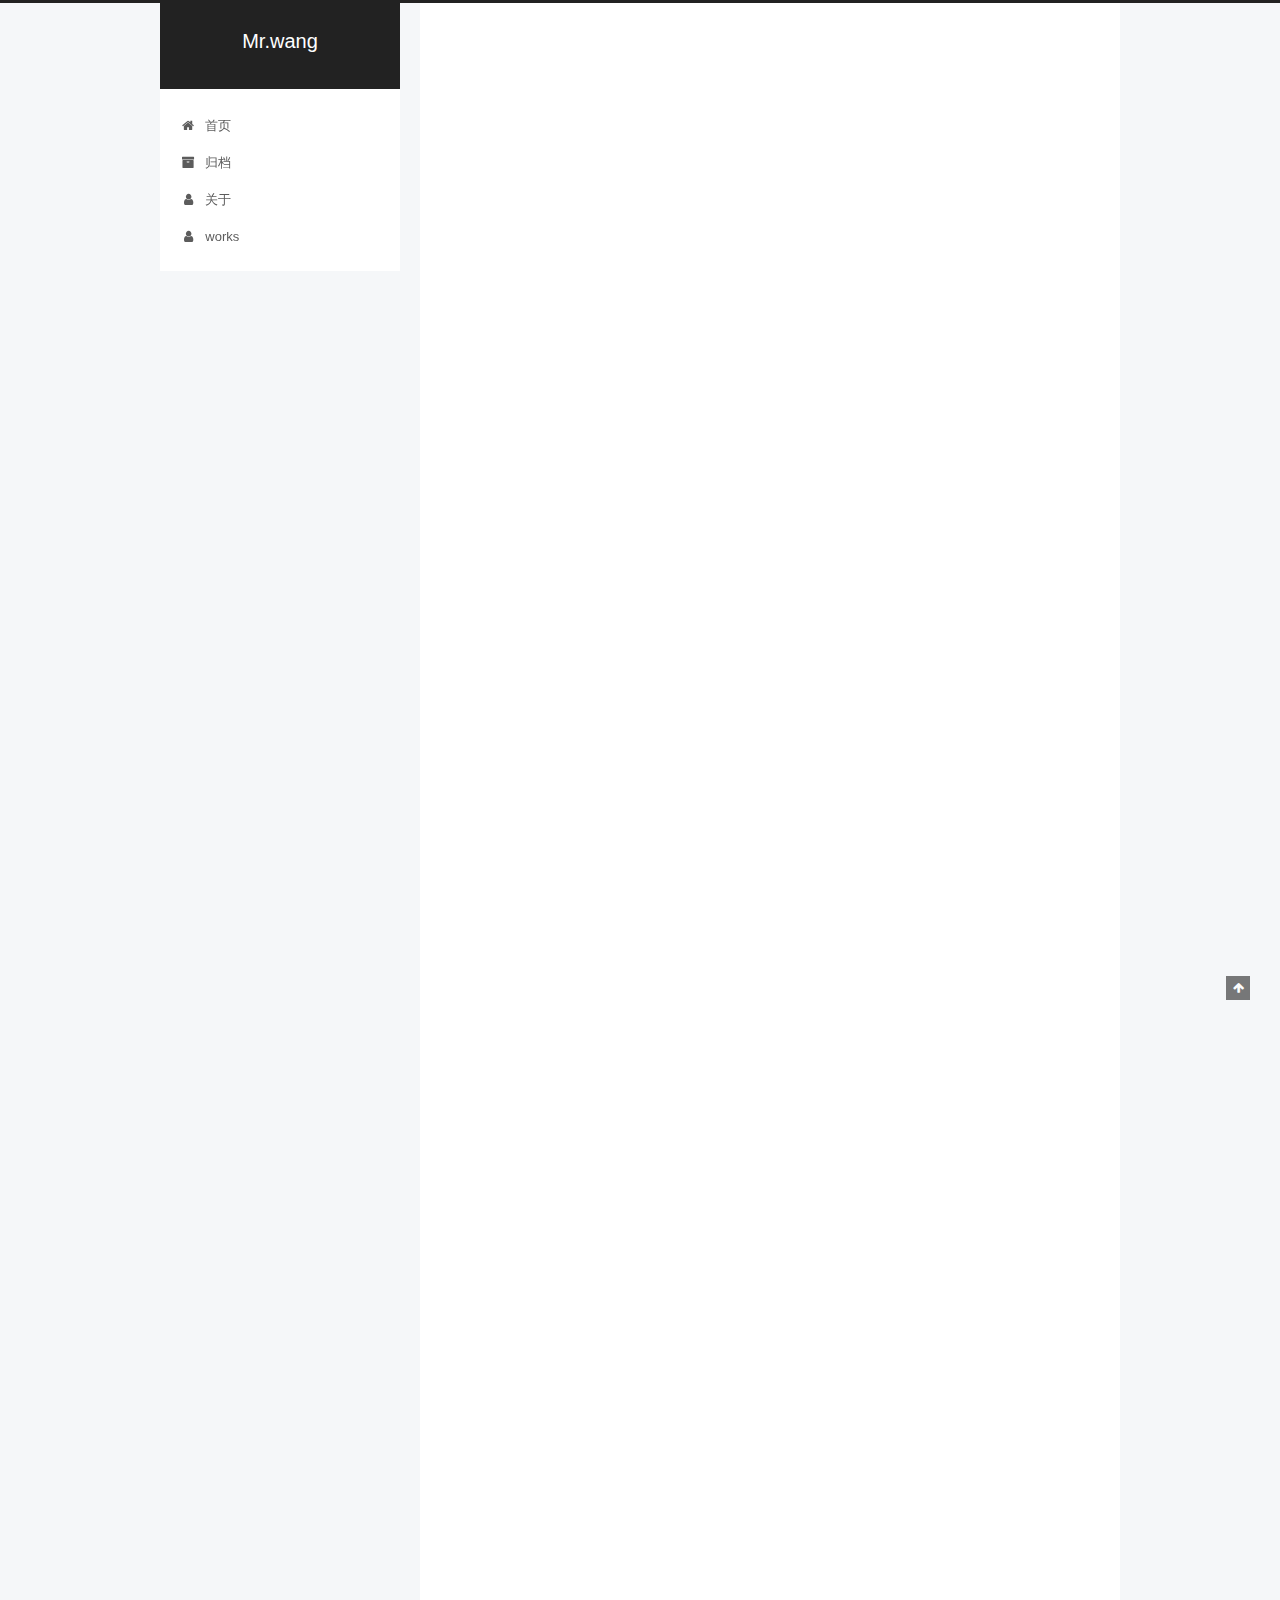
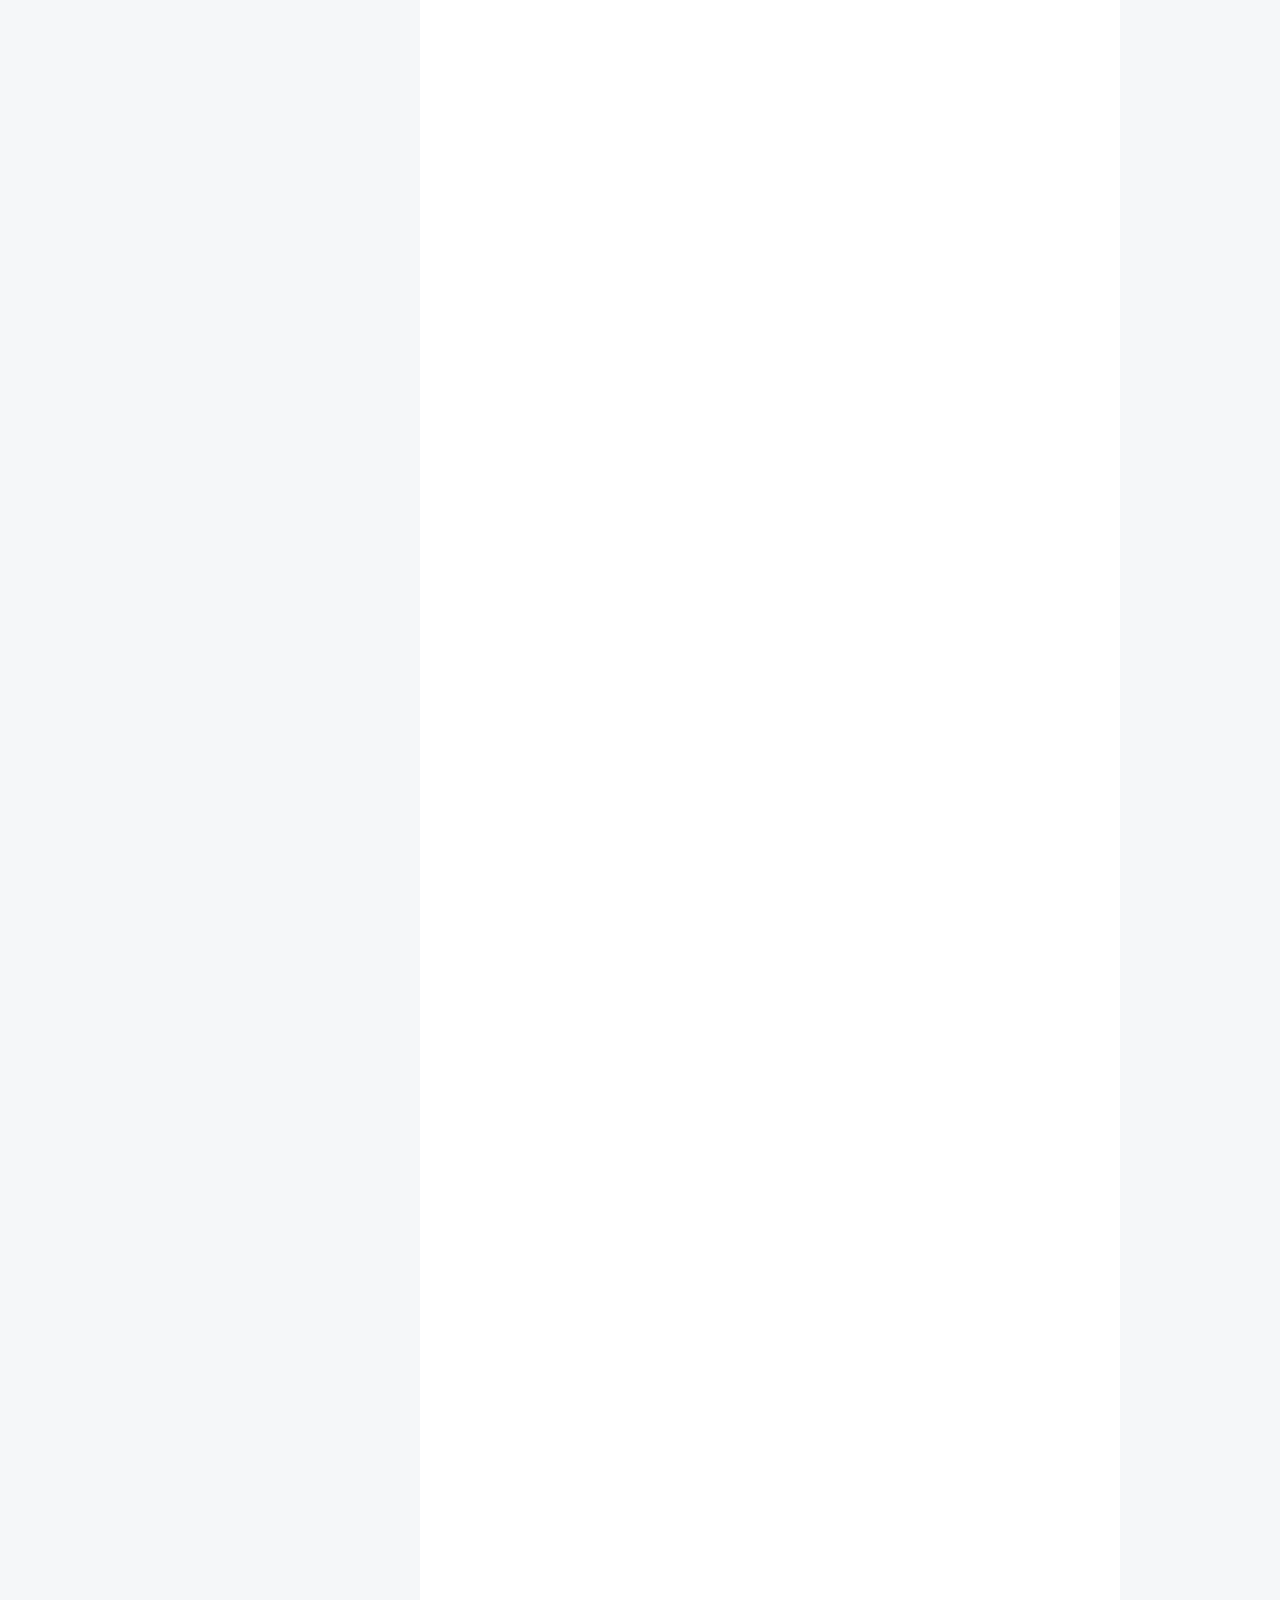
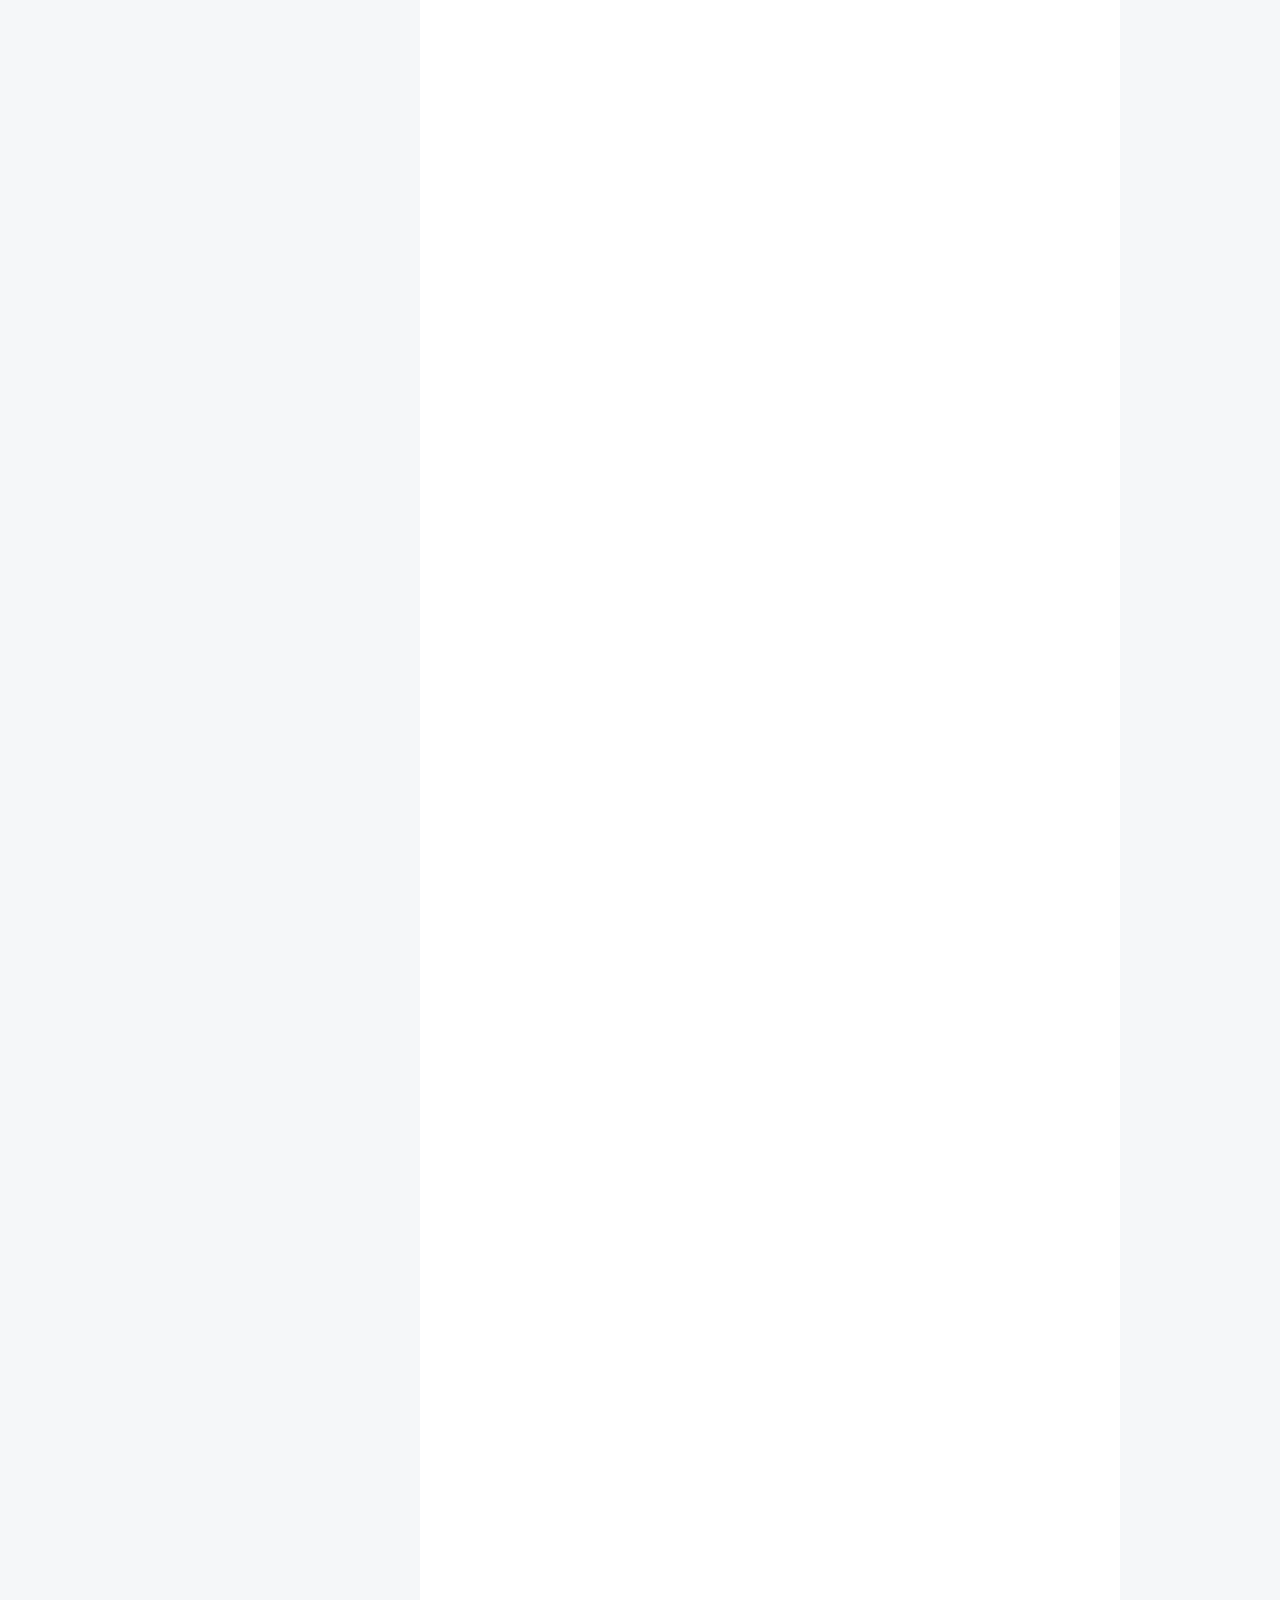
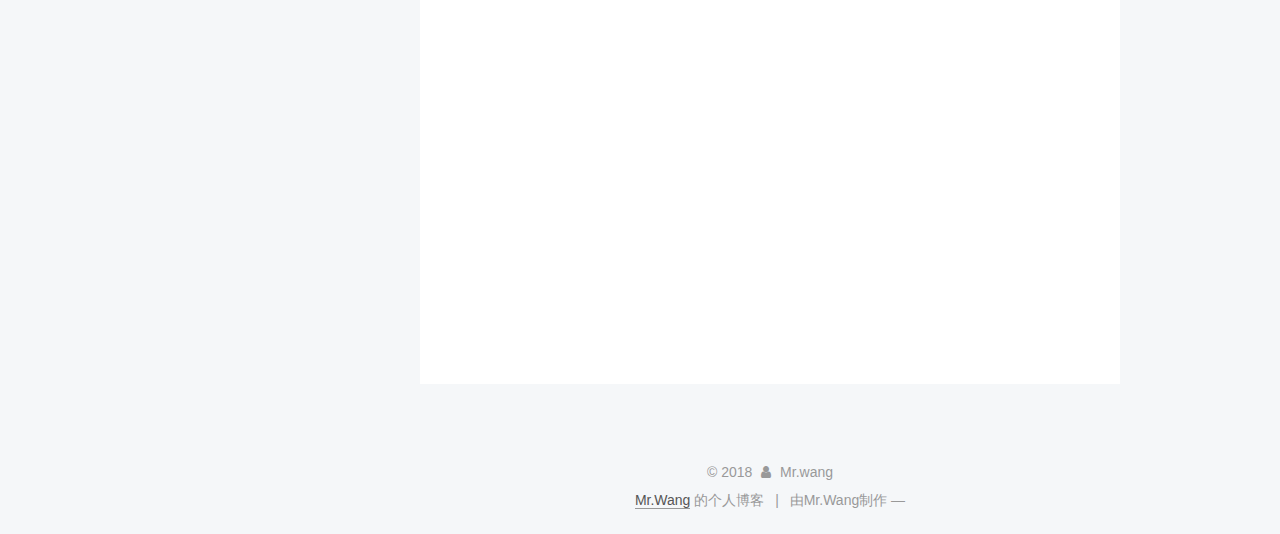
==== commit e5a41844: "Site updated: 2018-06-19 15:56:00" ====
--- a/index.html
+++ b/index.html
@@ -235,6 +235,129 @@
           <div id="content" class="content">
             
   <section id="posts" class="posts-expand">
+    
+      
+
+  
+
+  
+  
+  
+
+  <article class="post post-type-normal" itemscope itemtype="http://schema.org/Article">
+  
+  
+  
+  <div class="post-block">
+    <link itemprop="mainEntityOfPage" href="http://yoursite.com/2018/06/19/blog制作总结/">
+
+    <span hidden itemprop="author" itemscope itemtype="http://schema.org/Person">
+      <meta itemprop="name" content="Mr.wang">
+      <meta itemprop="description" content="">
+      <meta itemprop="image" content="/images/angre.jpg">
+    </span>
+
+    <span hidden itemprop="publisher" itemscope itemtype="http://schema.org/Organization">
+      <meta itemprop="name" content="Mr.wang">
+    </span>
+
+    
+      <header class="post-header">
+
+        
+        
+          <h1 class="post-title" itemprop="name headline">
+                
+                <a class="post-title-link" href="/2018/06/19/blog制作总结/" itemprop="url">blog制作总结</a></h1>
+        
+
+        <div class="post-meta">
+          <span class="post-time">
+            
+              <span class="post-meta-item-icon">
+                <i class="fa fa-calendar-o"></i>
+              </span>
+              
+                <span class="post-meta-item-text">发表于</span>
+              
+              <time title="创建于" itemprop="dateCreated datePublished" datetime="2018-06-19T15:39:25+08:00">
+                2018-06-19
+              </time>
+            
+
+            
+
+            
+          </span>
+
+          
+
+          
+            
+          
+
+          
+          
+
+          
+
+          
+
+          
+
+        </div>
+      </header>
+    
+
+    
+    
+    
+    <div class="post-body" itemprop="articleBody">
+
+      
+      
+
+      
+        
+          
+            <p>本次实训要求用hexo、github做个性化blog，经过一周的制作，blog已经完成，最后做一下总结。</p>
+<h2 id="总结"><a href="#总结" class="headerlink" title="总结"></a>总结</h2><p>本次实训是基于大家都没有这方面的基础展开的，所以在制作过程中难免会遇到很多的问题，可能是细节上的，比如在改文件、改配置的时候，没有将该改的地方改完、或者是修改的格式不对，也有可能是在制作过程中某一个步骤遗漏掉了，没有进行操作。</p>
+<p>如果这些问题得不到解决，就会导致进度变慢，完成blog的时间就会变慢，所以在制作过程中需要以再小心，多注意一下细节问题。</p>
+<p>既然出现了问题，就要把他解决掉，或者是避免问题出现</p>
+
+          
+        
+      
+    </div>
+    
+    
+    
+
+    
+
+    
+
+    
+
+    <footer class="post-footer">
+      
+
+      
+
+      
+
+      
+      
+        <div class="post-eof"></div>
+      
+    </footer>
+  </div>
+  
+  
+  
+  </article>
+
+
     
       
 
@@ -704,7 +827,7 @@
               
                 <a href="/archives/">
               
-                  <span class="site-state-item-count">3</span>
+                  <span class="site-state-item-count">4</span>
                   <span class="site-state-item-name">日志</span>
                 </a>
               </div>
--- a/css/main.css
+++ b/css/main.css
@@ -1823,7 +1823,7 @@
   width: 4px;
   height: 4px;
   border-radius: 50%;
-  background: #ff670f;
+  background: #3b55ff;
 }
 .links-of-blogroll {
   font-size: 13px;
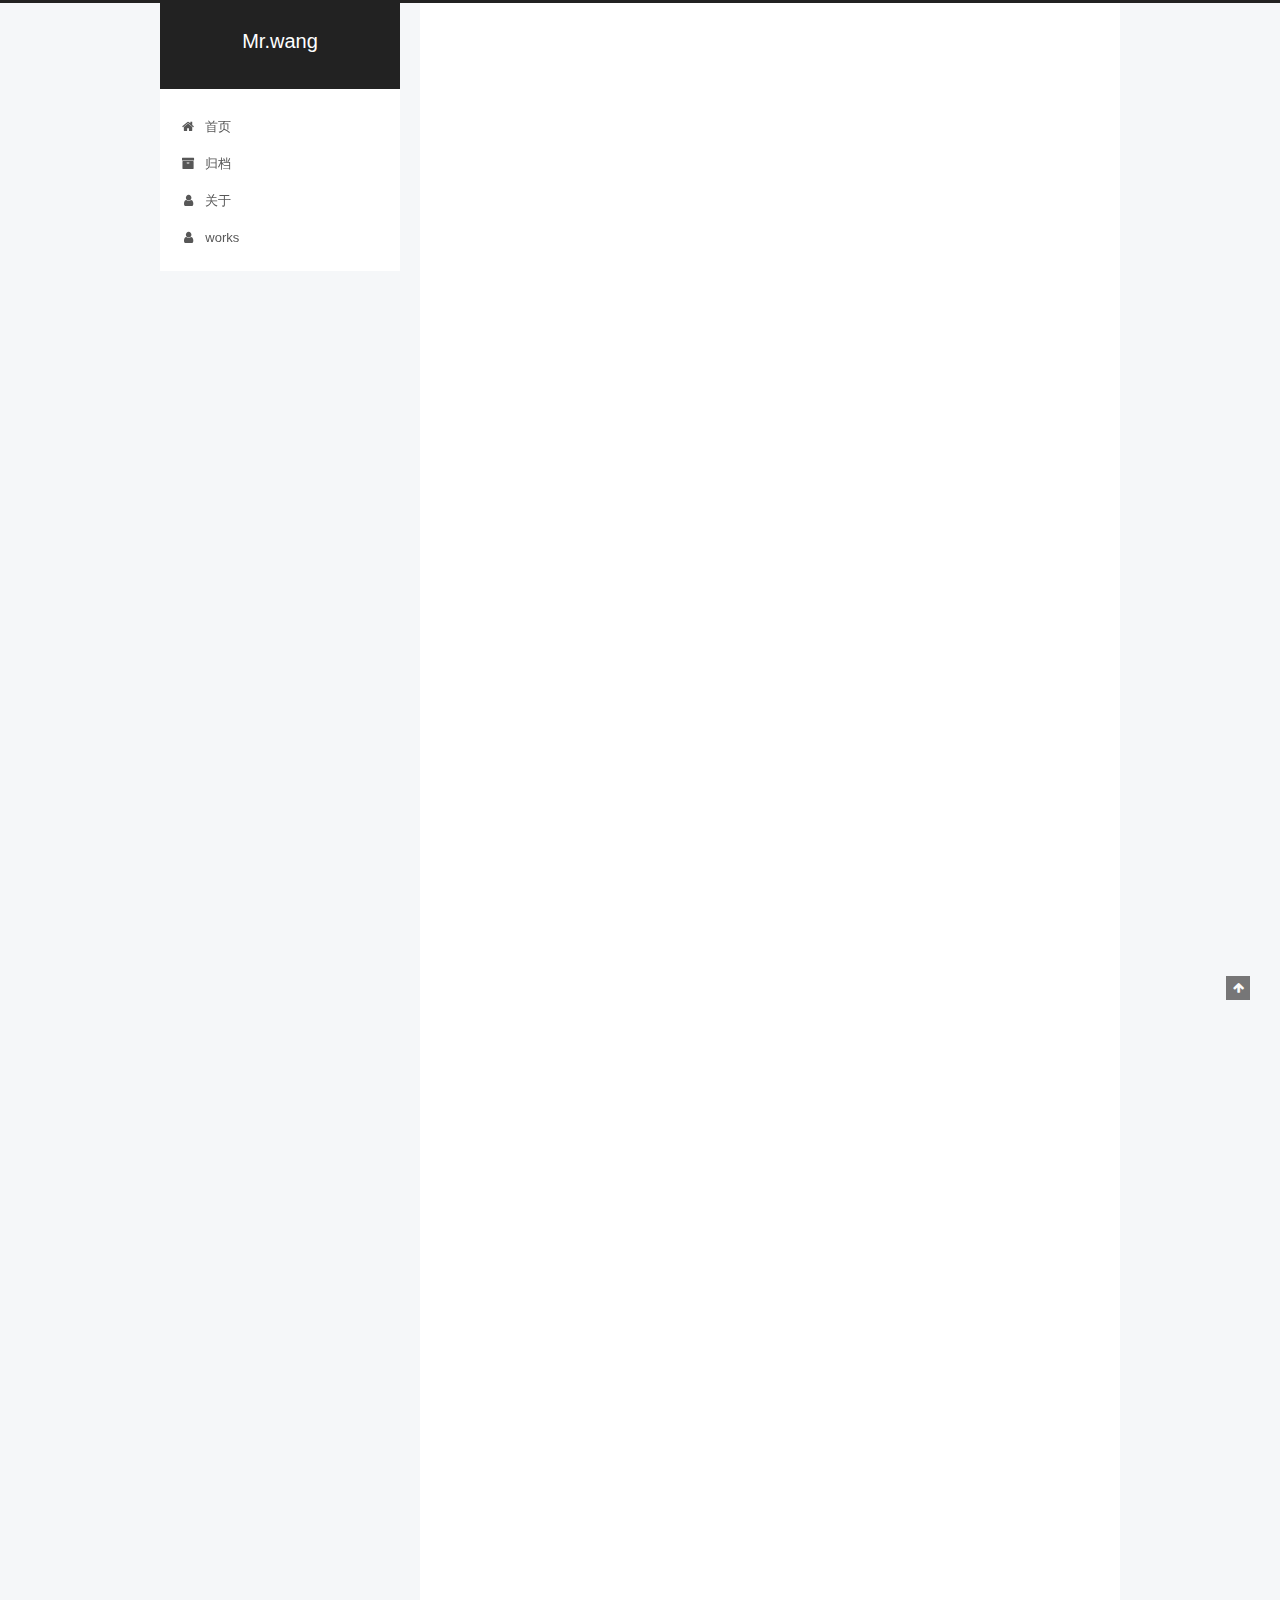
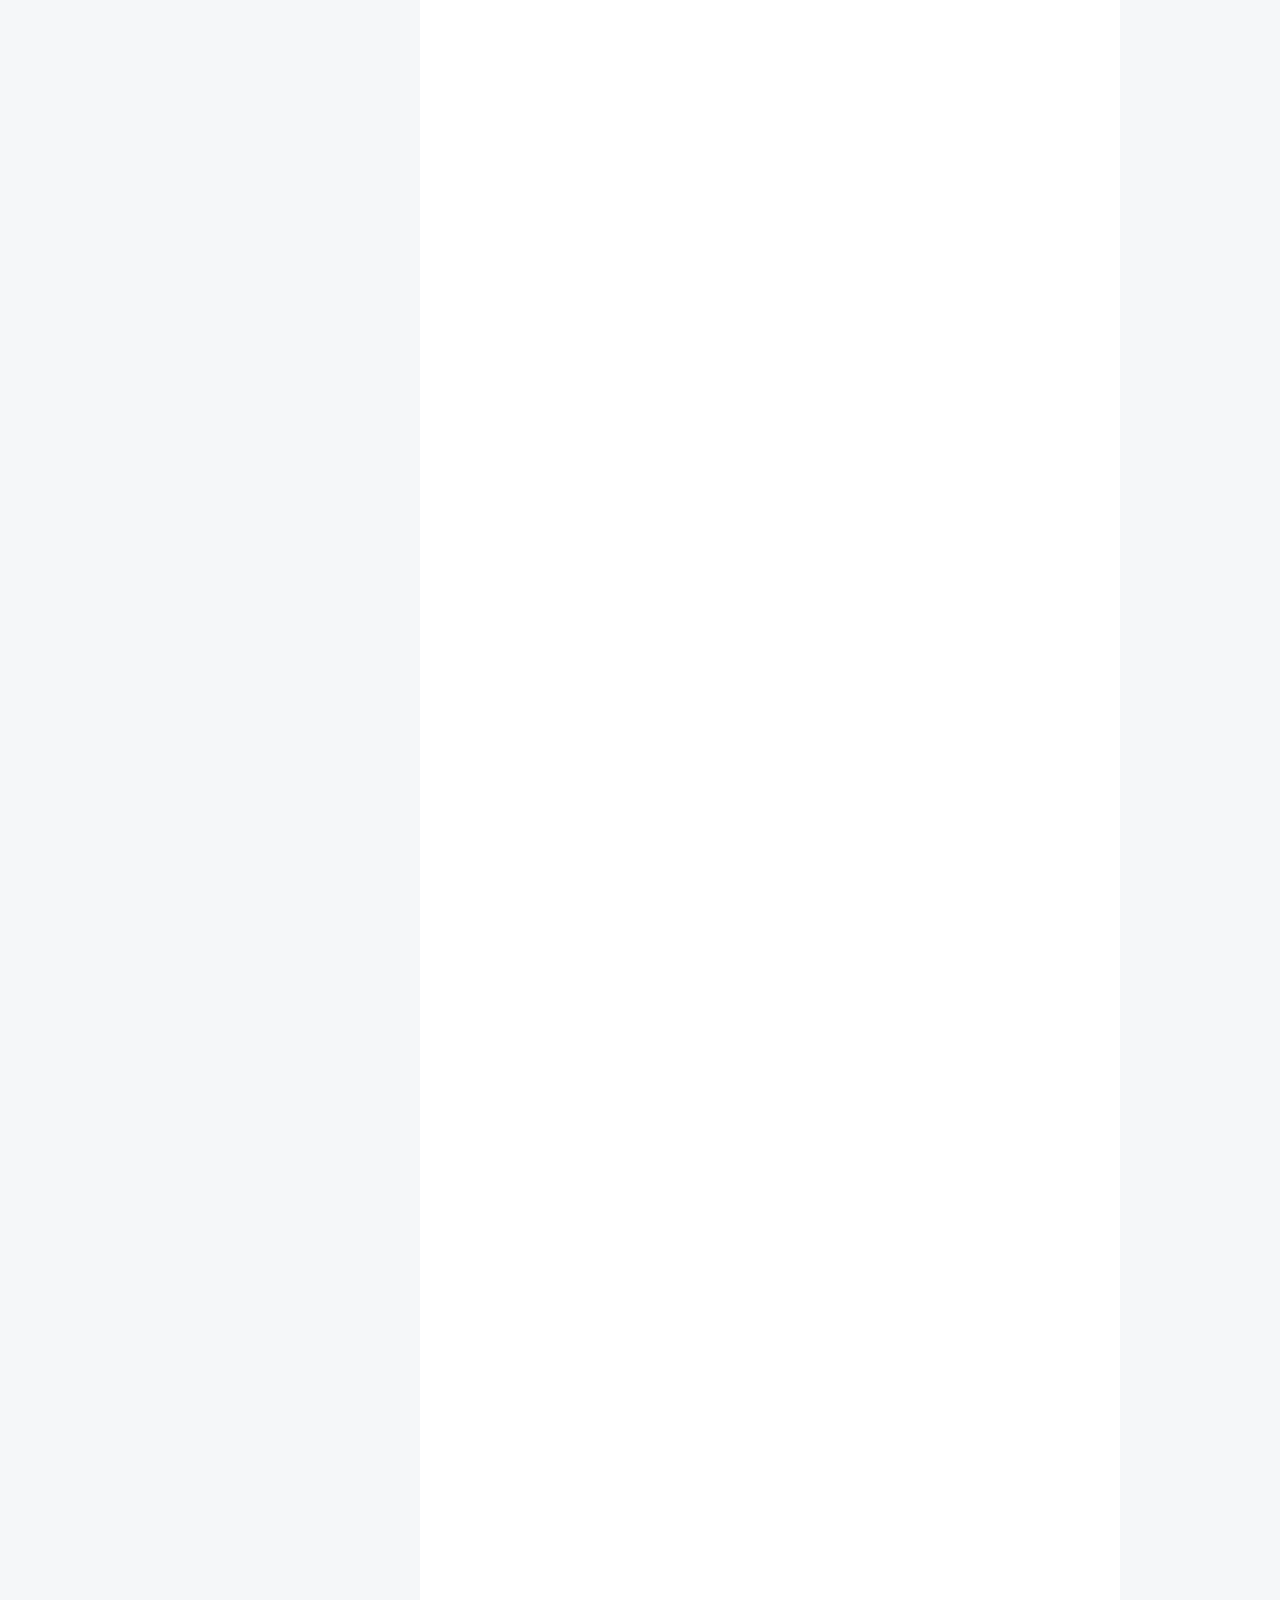
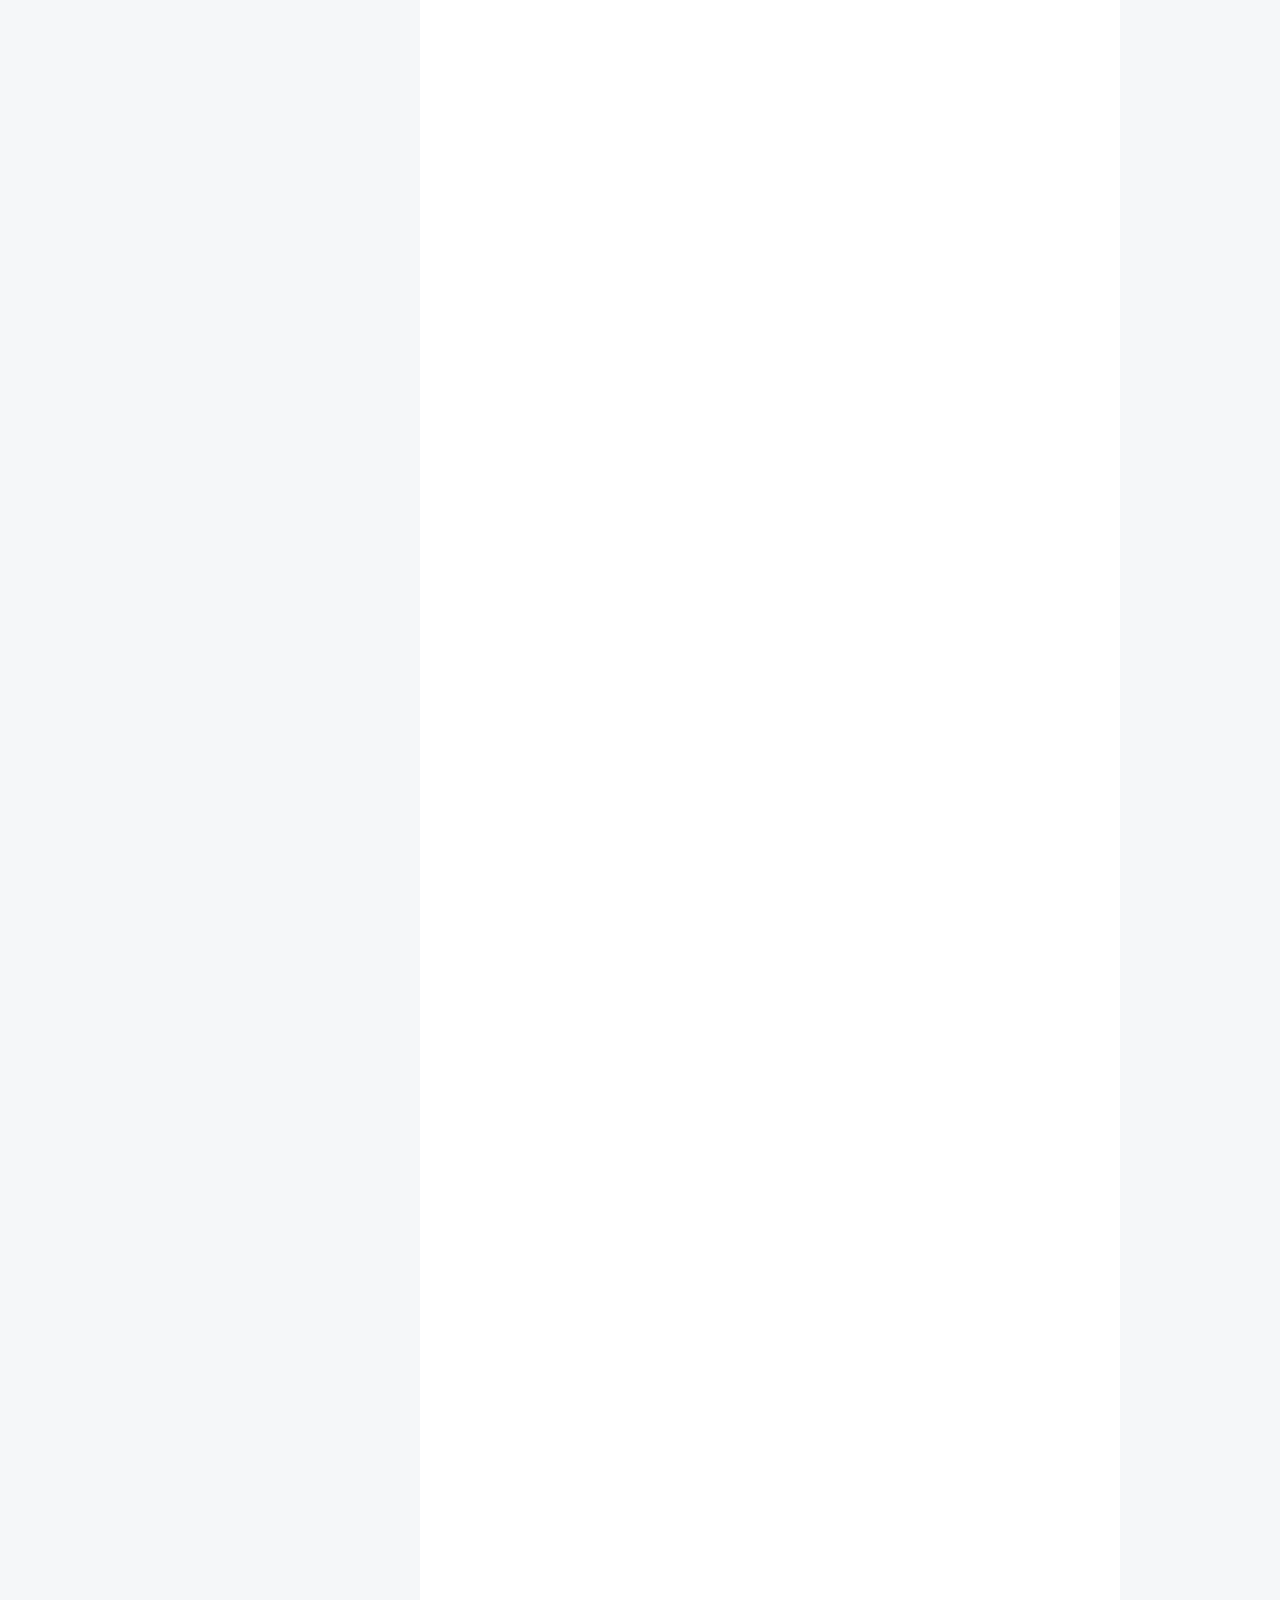
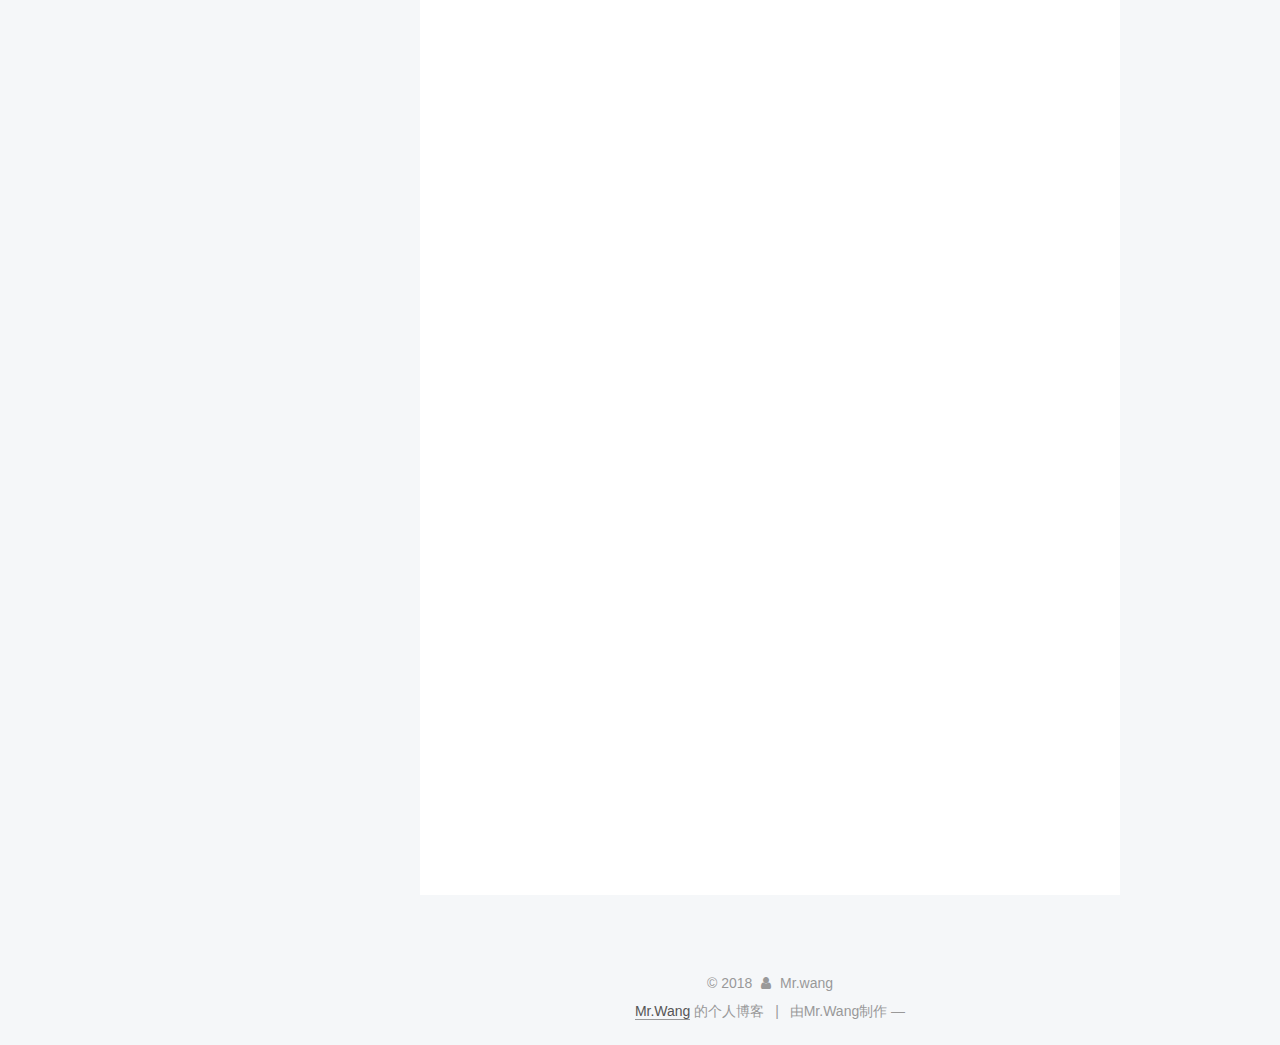
==== commit df602156: "Site updated: 2018-06-19 16:32:46" ====
--- a/index.html
+++ b/index.html
@@ -323,7 +323,15 @@
             <p>本次实训要求用hexo、github做个性化blog，经过一周的制作，blog已经完成，最后做一下总结。</p>
 <h2 id="总结"><a href="#总结" class="headerlink" title="总结"></a>总结</h2><p>本次实训是基于大家都没有这方面的基础展开的，所以在制作过程中难免会遇到很多的问题，可能是细节上的，比如在改文件、改配置的时候，没有将该改的地方改完、或者是修改的格式不对，也有可能是在制作过程中某一个步骤遗漏掉了，没有进行操作。</p>
 <p>如果这些问题得不到解决，就会导致进度变慢，完成blog的时间就会变慢，所以在制作过程中需要以再小心，多注意一下细节问题。</p>
-<p>既然出现了问题，就要把他解决掉，或者是避免问题出现</p>
+<p>既然出现了问题，就要把他解决掉，或者是避免问题出现。在改错误的时候可以通过错误提示修改，最常见的就是在配置文件的时候出现错误，在错误提示中也可以看到，并且会告诉你错误的位置在哪。其次就是，另一种不会在错误提示中出现的错误，这个解决起来比较繁琐，就需要避免这类问题的出现，在配置文件或者是需要安装插件的地方多注意一下，检查插件是否安装。</p>
+<p>文件配置完成后就需要将其上传到github上面，这样别人才能访问你的blog，在github创建新项目的时候首先就要注意，库的名称需要和项目名称一致，不然后面的就无法进行（我也不知道为什么），创建项目完成后可以在GitHub上面引用GitHub自带的样式，也可以自己编写样式，然后上传到GitHub。</p>
+<p>如果你不想每次访问blog都要输入用户名和密码的话，可以做一个密匙，在gitbash中生成一个.ssh文件，然后生成密匙，在GitHub上添加密匙，将得到的密匙复制过去就好了。</p>
+<p>在制作blog时有几个比较常用的代码：</p>
+<pre><code>hexo c 清理缓存
+hexo g 本地生成
+hexo d 部署
+hexo s 本地打开
+</code></pre><p>基本就是这些代码比较常用，其他修改都在配置文件中进行。</p>
 
           
         
--- a/css/main.css
+++ b/css/main.css
@@ -1823,7 +1823,7 @@
   width: 4px;
   height: 4px;
   border-radius: 50%;
-  background: #3b55ff;
+  background: #6308ff;
 }
 .links-of-blogroll {
   font-size: 13px;
